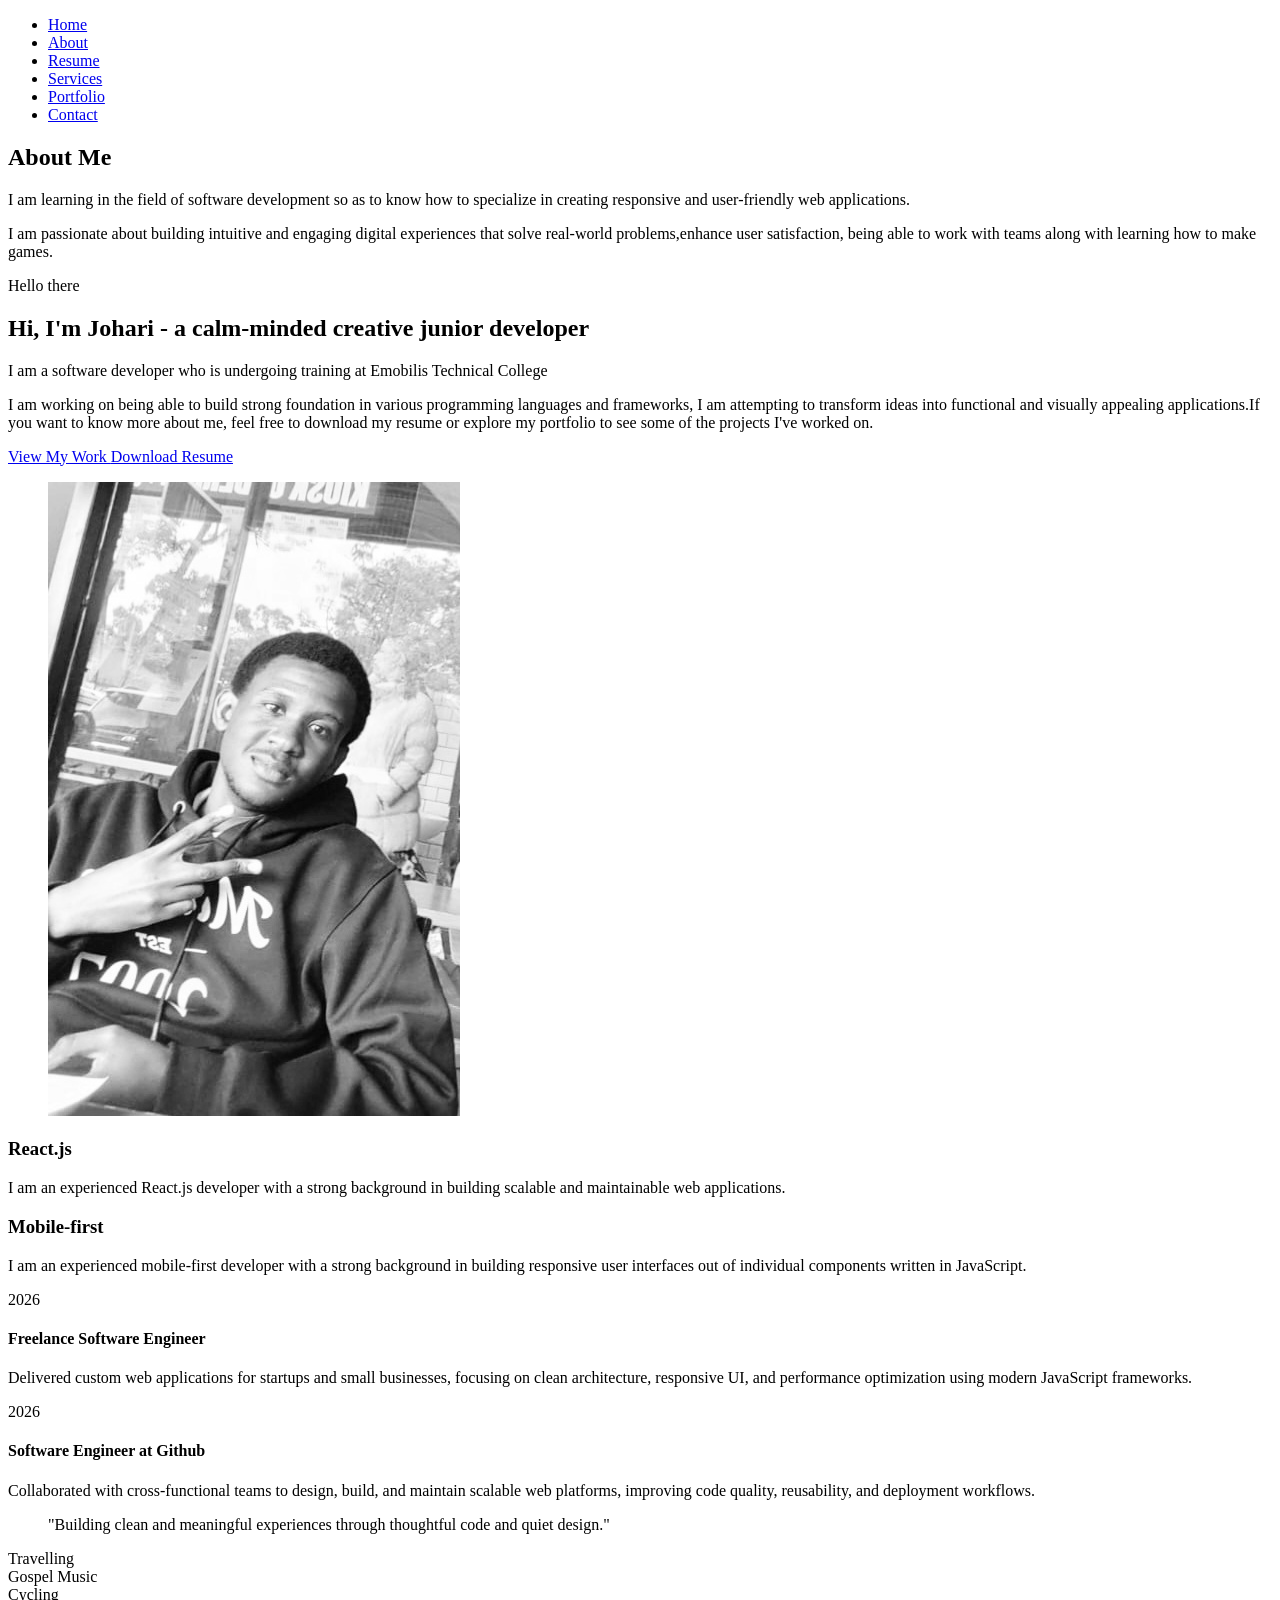
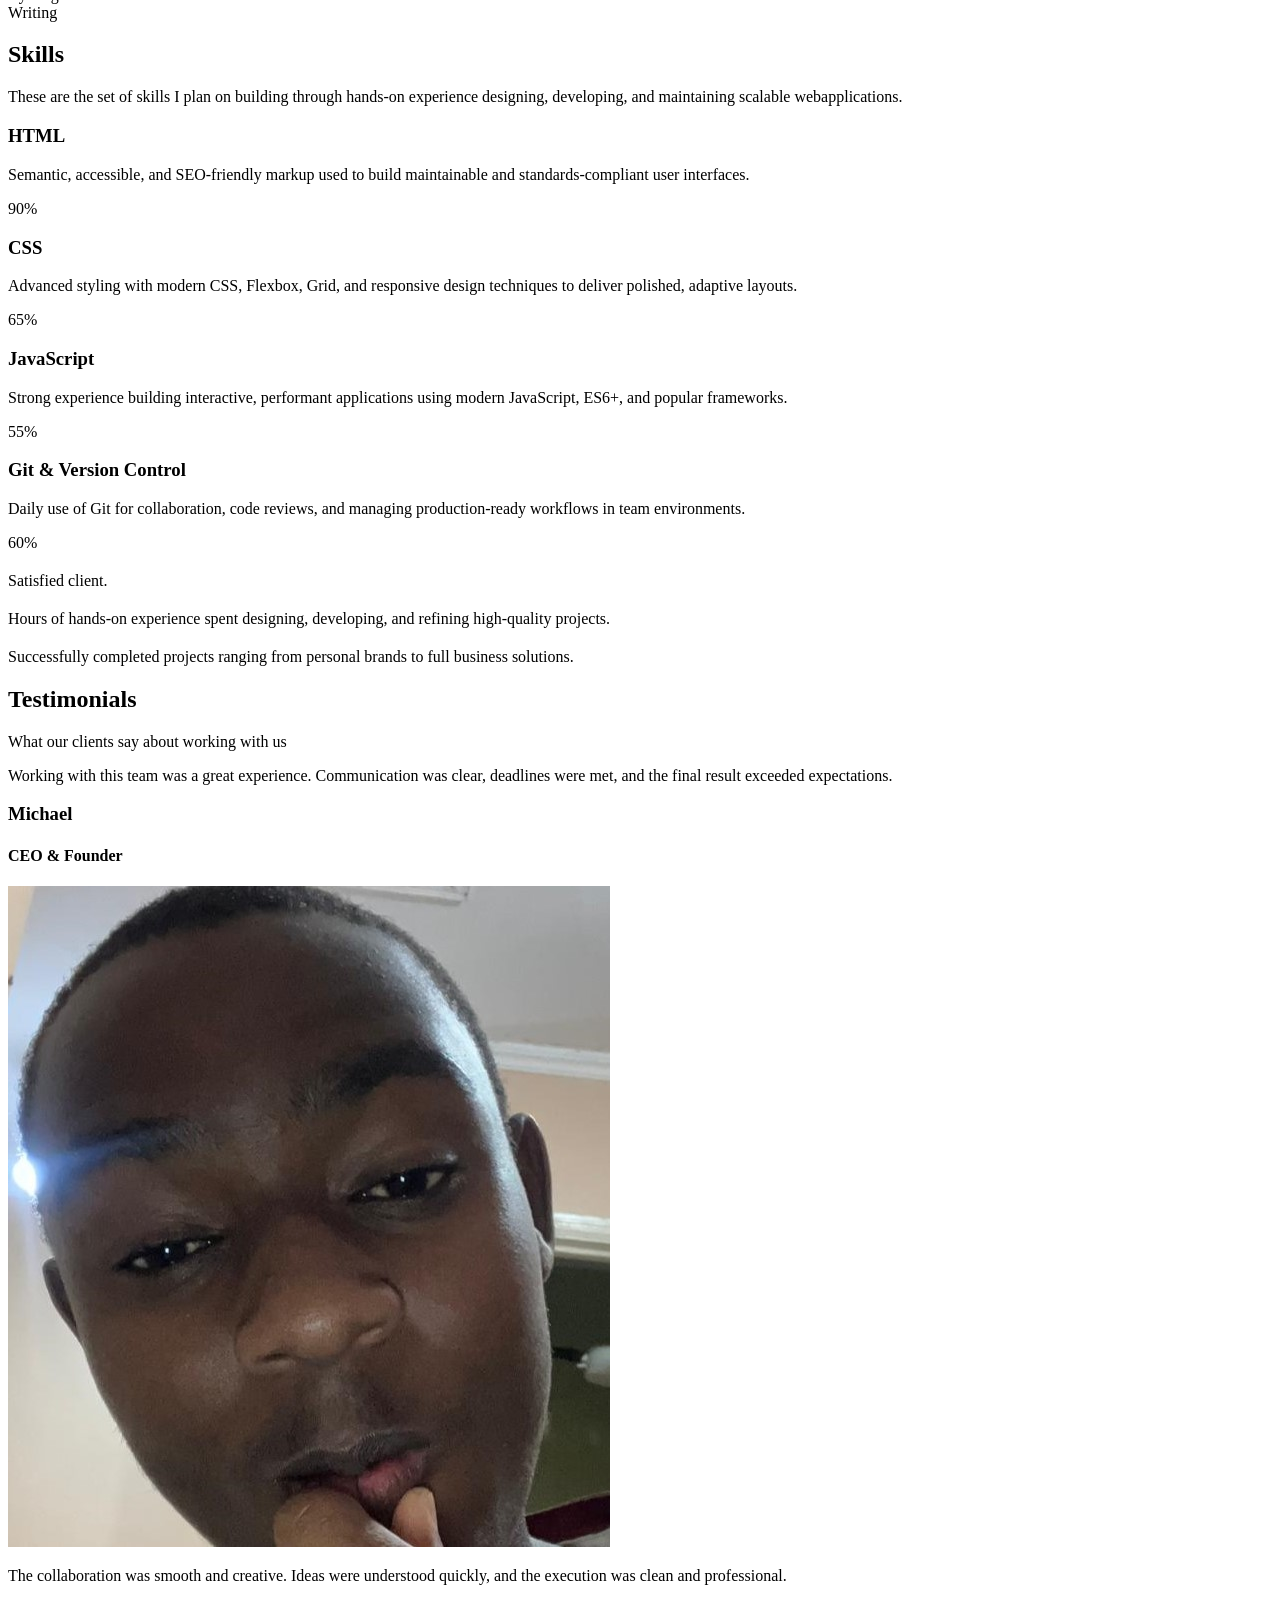
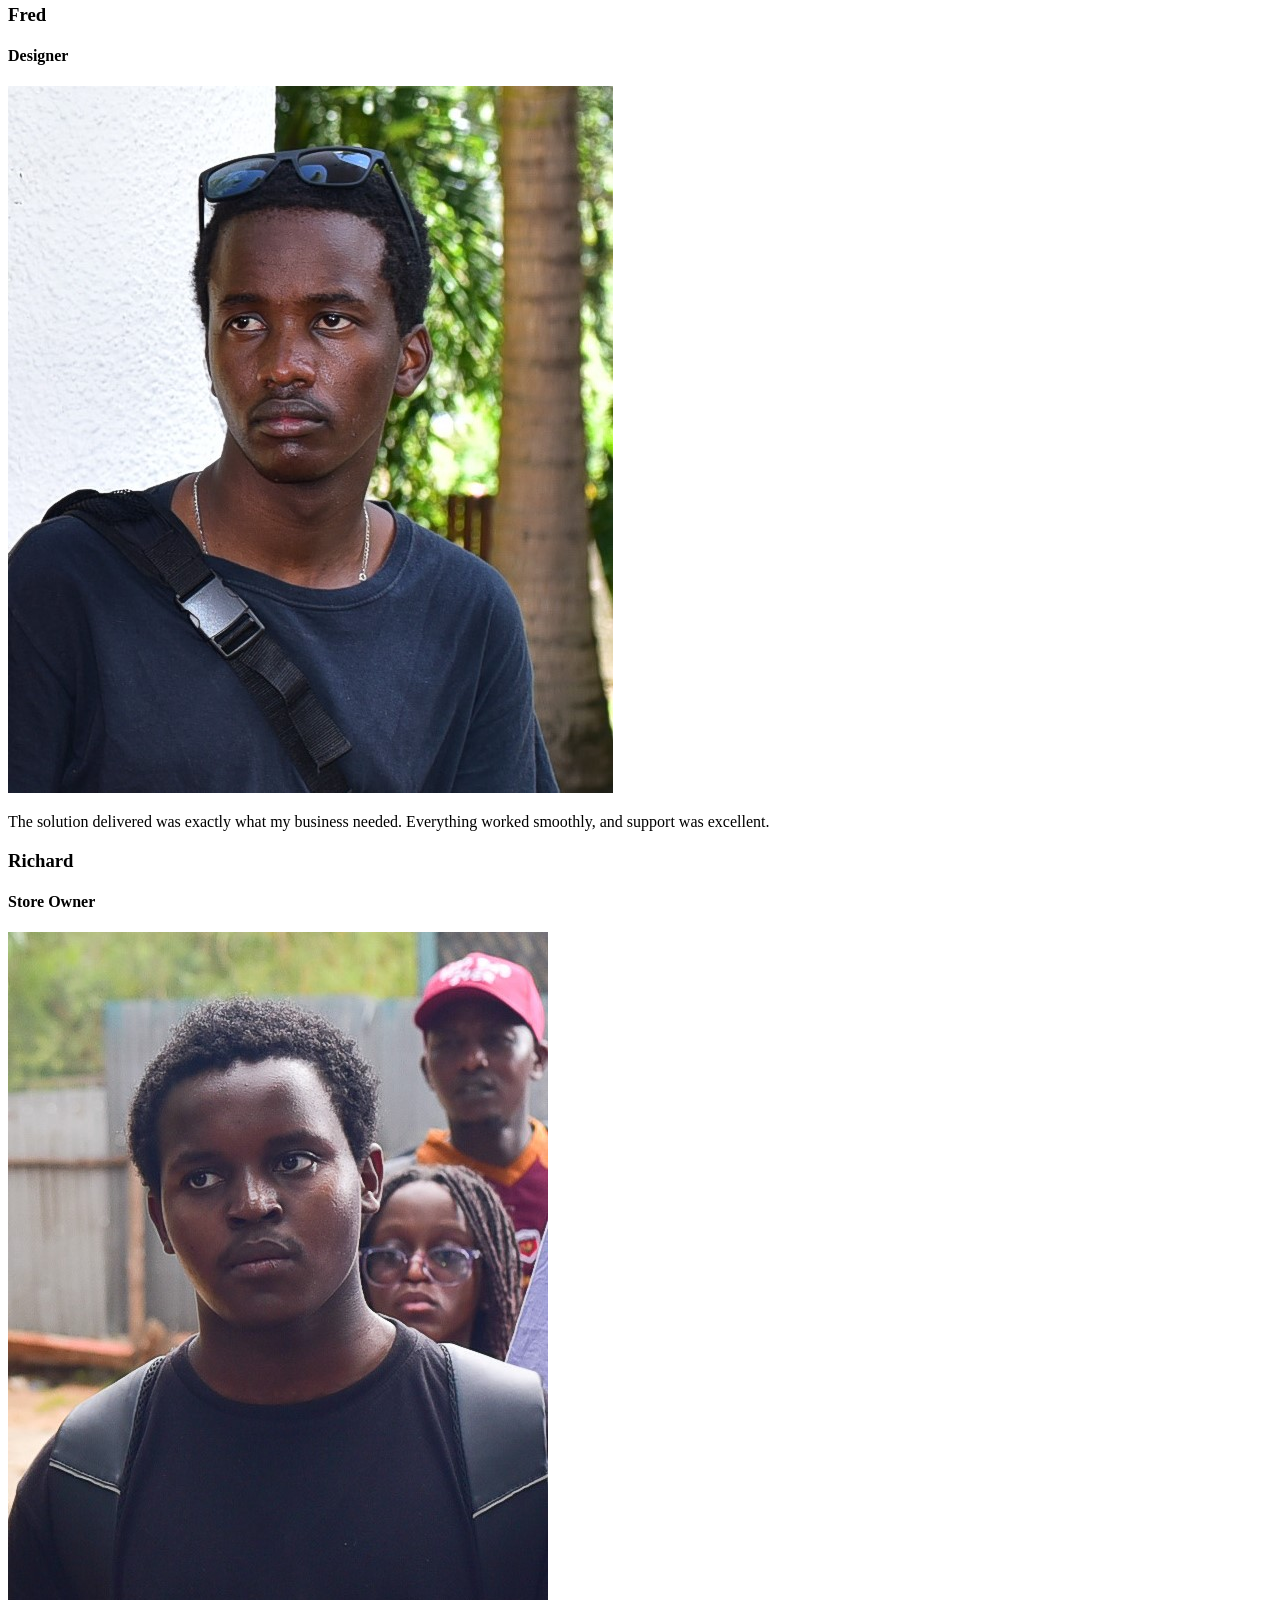
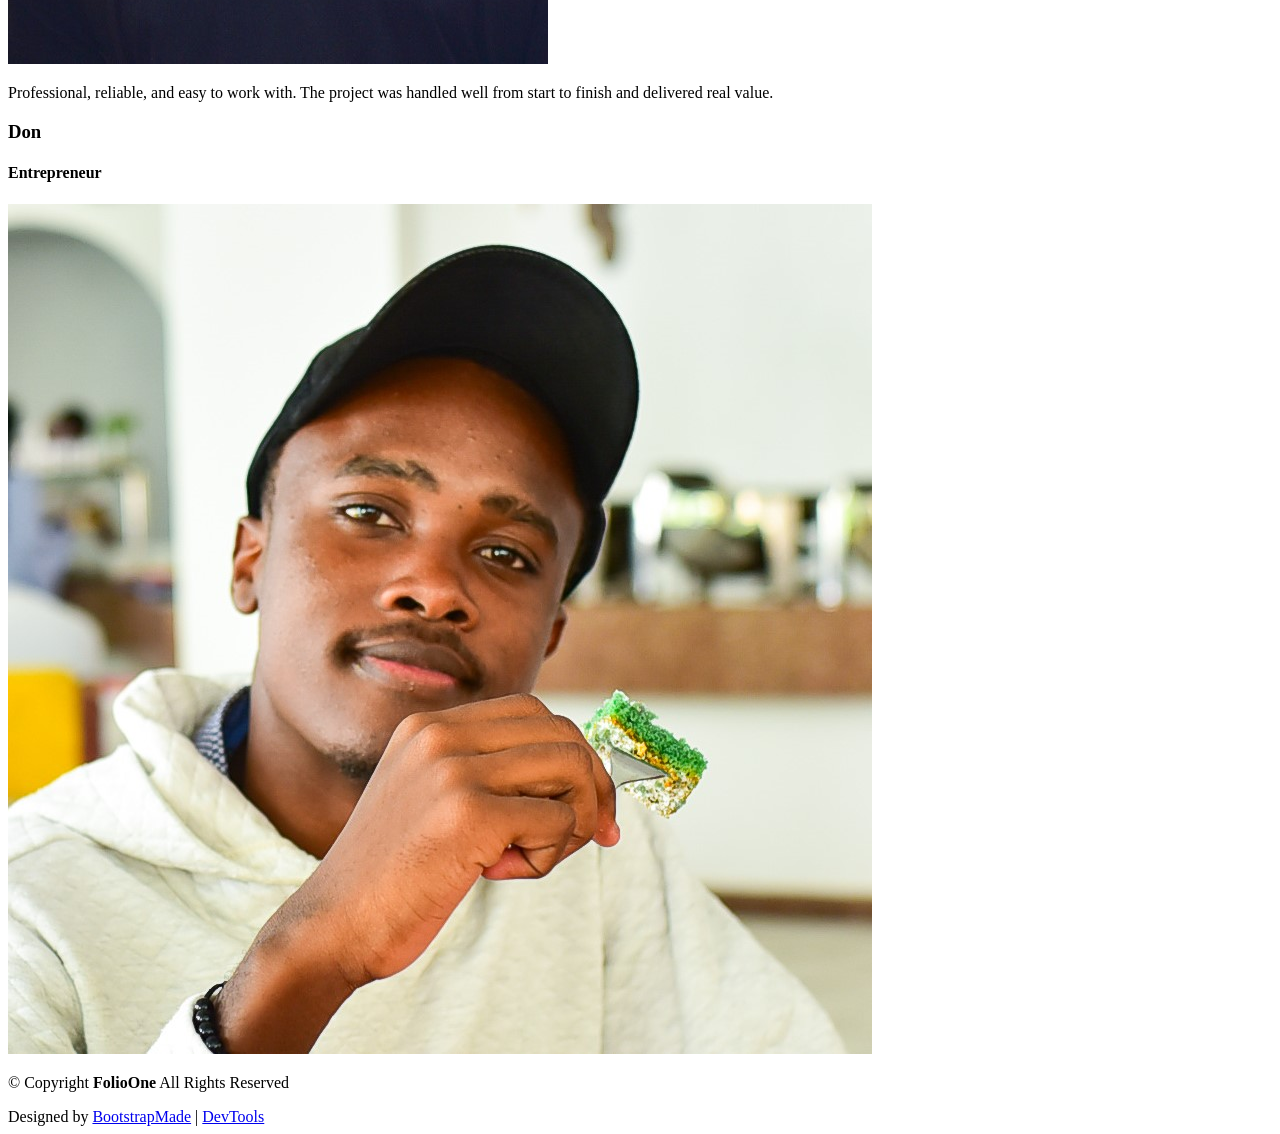
==== about.html @ 16c1a19c "html" ====
<!DOCTYPE html>
<html lang="en">

<head>
  <meta charset="utf-8">
  <meta content="width=device-width, initial-scale=1.0" name="viewport">
  <title>About - Johari Solomon</title>
  <meta name="description" content="">
  <meta name="keywords" content="">

  <link href="assets/img/fav.png" rel="icon">
  <link href="assets/img/apple-touch-icon.png" rel="apple-touch-icon">

  <!-- Fonts -->
  <link href="https://fonts.googleapis.com" rel="preconnect">
  <link href="https://fonts.gstatic.com" rel="preconnect" crossorigin>
  <link href="https://fonts.googleapis.com/css2?family=Roboto:ital,wght@0,100;0,300;0,400;0,500;0,700;0,900;1,100;1,300;1,400;1,500;1,700;1,900&family=Poppins:ital,wght@0,100;0,200;0,300;0,400;0,500;0,600;0,700;0,800;0,900;1,100;1,200;1,300;1,400;1,500;1,600;1,700;1,800;1,900&family=Raleway:ital,wght@0,100;0,200;0,300;0,400;0,500;0,600;0,700;0,800;0,900;1,100;1,200;1,300;1,400;1,500;1,600;1,700;1,800;1,900&display=swap" rel="stylesheet">

  <!-- Vendor CSS Files -->
  <link href="assets/vendor/bootstrap/css/bootstrap.min.css" rel="stylesheet">
  <link href="assets/vendor/bootstrap-icons/bootstrap-icons.css" rel="stylesheet">
  <link href="assets/vendor/aos/aos.css" rel="stylesheet">
  <link href="assets/vendor/swiper/swiper-bundle.min.css" rel="stylesheet">
  <link href="assets/vendor/glightbox/css/glightbox.min.css" rel="stylesheet">

  <!-- Main CSS File -->
  <link href="assets/css/main.css" rel="stylesheet">

  <!-- =======================================================
  * Template Name: FolioOne
  * Template URL: https://bootstrapmade.com/folioone-bootstrap-portfolio-website-template/
  * Updated: Aug 23 2025 with Bootstrap v5.3.7
  * Author: BootstrapMade.com
  * License: https://bootstrapmade.com/license/
  ======================================================== -->
</head>

<body class="index-page">

  <header id="header" class="header d-flex align-items-center light-background sticky-top">
    <div class="container position-relative d-flex align-items-center justify-content-between">

      <!-- <a href="index.html" class="logo d-flex align-items-center me-auto me-xl-0">
      <img src="assets/img/logo.webp" alt="">
      <h1 class="sitename">FolioOne</h1> 
    </a> -->

      <nav id="navmenu" class="navmenu">
        <ul>
          <li><a href="index.html" class="active">Home</a></li>
          <li><a href="about.html">About</a></li>
          <li><a href="resume.html">Resume</a></li>
          <li><a href="services.html">Services</a></li>
          <li><a href="portfolio.html">Portfolio</a></li>
          <li><a href="contact.html">Contact</a></li>
        </ul>
        <i class="mobile-nav-toggle d-xl-none bi bi-list"></i>
      </nav>

      <div class="header-social-links">
        <a href="https://x.com/jojo32362" class="twitter"><i class="bi bi-twitter-x"></i></a>
        <a href="https://www.facebook.com/profile.php?id=61585640392839" class="facebook"><i class="bi bi-facebook"></i></a>
        <a href="https://www.instagram.com/mansolo350/" class="instagram"><i class="bi bi-instagram"></i></a>
        <a href="https://www.linkedin.com/in/johari-solomon/" class="linkedin"><i class="bi bi-linkedin"></i></a>
      </div>

    </div>
  </header>

  <main class="main">

    <!-- About Section -->
    <section id="about" class="about section">

      <!-- Section Title -->
      <div class="container section-title" data-aos="fade-up">
        <h2>About Me</h2>
        <p>I am learning in the field of software development so as to know how to specialize in creating responsive and user-friendly web applications.</p>
        <p>I am passionate about building intuitive and engaging digital experiences that solve real-world problems,enhance user satisfaction, being able to work with teams along with learning how to make games.</p>
      </div><!-- End Section Title -->

      <div class="container" data-aos="fade-up" data-aos-delay="100">

        <!-- Intro + Photo -->
        <div class="row align-items-center justify-content-between gy-5 mb-5">
          <div class="col-lg-7" data-aos="fade-right" data-aos-delay="150">
            <div class="intro-content">
              <span class="eyebrow">Hello there</span>
              <h2 class="headline">Hi, I'm Johari - a calm-minded creative junior developer </h2>
              <p class="lead">
                I am a software developer who is undergoing training at Emobilis Technical College
              <p>
                I am working on being able to build strong foundation in various programming languages and frameworks, I am attempting to transform ideas into functional and visually appealing applications.If you want to know more about me, feel free to download my resume or explore my portfolio to see some of the projects I've worked on. 
              </p>

              <div class="cta-group">
                <a href="portfolio.html" class="btn-ghost">
                  View My Work <i class="bi bi-arrow-up-right"></i>
                </a>
                <a href="C:\Users\solom\Desktop\Johari\cv\resume.html" class="link-underline" download>Download Resume 
                  <i class="bi bi-download"></i>
                </a>

              </div>
            </div>
          </div>

          <div class="col-lg-5" data-aos="zoom-in" data-aos-delay="250">
            <figure class="profile-figure text-center text-lg-end">
              <img src="assets/img/profile/IMG-20260201-WA0001.jpg" alt="Portrait of Johari" class="img-fluid profile-photo">
            </figure>
          </div>
        </div>
        <!-- End Intro + Photo -->

        <!-- Skills Grid -->
        <div class="mb-5">
          <div class="row g-4">
            <div class="col-12 col-md-8 col-lg-6" data-aos="fade-up" data-aos-delay="180">
              <div class="skill-item">
                <i class="bi bi-code-slash"></i>
                <h3>React.js</h3>
                <p>I am an experienced React.js developer with a strong background in building scalable and maintainable web applications.</p>
              </div>
            </div>
            <div class="col-12 col-md-8 col-lg-6" data-aos="fade-up" data-aos-delay="240">
              <div class="skill-item">
                <i class="bi bi-phone"></i>
                <h3>Mobile-first</h3>
                <p>I am an experienced mobile-first developer with a strong background in building responsive user interfaces out of individual components written in JavaScript.</p>
              </div>
            </div>
          </div>
        </div>
        <!-- End Skills Grid -->

        <!-- Journey Timeline -->
        <div class="mb-5">
  <div class="row g-4">
<div class="col-md-12 col-lg-6" data-aos="fade-up" data-aos-delay="180">
      <article class="timeline-item">
        <span class="dot"></span>
        <time>2026</time>
        <h4>Freelance Software Engineer</h4>
        <p>
          Delivered custom web applications for startups and small businesses,
          focusing on clean architecture, responsive UI, and performance
          optimization using modern JavaScript frameworks.
        </p>
      </article>
    </div>

    <div class="col-md-12 col-lg-6" data-aos="fade-up" data-aos-delay="240">
      <article class="timeline-item">
        <span class="dot"></span>
        <time>2026</time>
        <h4>Software Engineer at Github</h4>
        <p>
          Collaborated with cross-functional teams to design, build, and
          maintain scalable web platforms, improving code quality,
          reusability, and deployment workflows.
        </p>
      </article>
    </div>

   
  </div>
</div>

        <!-- End Journey Timeline -->

        <!-- Quote -->
        <blockquote class="personal-quote text-center mb-5" data-aos="fade-down" data-aos-delay="200">
          <p>"Building clean and meaningful experiences through thoughtful code and quiet design."</p>
        </blockquote>
        <!-- End Quote -->

        <!-- Fun Facts -->
        <div class="row g-3 justify-content-center">
          <div class="col-6 col-md-3 col-lg-2" data-aos="zoom-in" data-aos-delay="120">
            <div class="fact-pill">
              <i class="bi bi-airplane-engines"></i>
              <span>Travelling</span>
            </div>
          </div>
          <div class="col-6 col-md-3 col-lg-2" data-aos="zoom-in" data-aos-delay="160">
            <div class="fact-pill">
              <i class="bi bi-headphones"></i>
              <span>Gospel Music</span>
            </div>
          </div>
          <div class="col-6 col-md-3 col-lg-2" data-aos="zoom-in" data-aos-delay="200">
            <div class="fact-pill">
              <i class="bi bi-geo-alt"></i>
              <span>Cycling</span>
            </div>
          </div>
          <div class="col-6 col-md-3 col-lg-2" data-aos="zoom-in" data-aos-delay="240">
            <div class="fact-pill">
              <i class="bi bi-book"></i>
              <span>Writing</span>
            </div>
          </div>
        </div>
        <!-- End Fun Facts -->

      </div>

    </section><!-- /About Section -->

    <!-- Skills Section -->
    <section id="skills" class="skills section">

      <!-- Section Title -->
      <div class="container section-title" data-aos="fade-up">
        <h2>Skills</h2>
<p>
  These are the set of skills I plan on building through hands-on experience designing, developing, and maintaining scalable webapplications. 
</p>
</div><!-- End Section Title -->

<div class="container" data-aos="fade-up" data-aos-delay="100">

  <div class="row g-4 skills-animation">

    <div class="col-md-6 col-lg-3" data-aos="fade-up" data-aos-delay="100">
      <div class="skill-box">
        <h3>HTML</h3>
        <p>
          Semantic, accessible, and SEO-friendly markup used to build
          maintainable and standards-compliant user interfaces.
        </p>
        <span class="text-end d-block">90%</span>
        <div class="progress">
          <div class="progress-bar" role="progressbar"
               aria-valuenow="90" aria-valuemin="0" aria-valuemax="100"></div>
        </div>
      </div>
    </div>

    <div class="col-md-6 col-lg-3" data-aos="fade-up" data-aos-delay="200">
      <div class="skill-box">
        <h3>CSS</h3>
        <p>
          Advanced styling with modern CSS, Flexbox, Grid, and responsive
          design techniques to deliver polished, adaptive layouts.
        </p>
        <span class="text-end d-block">65%</span>
        <div class="progress">
          <div class="progress-bar" role="progressbar"
               aria-valuenow="65" aria-valuemin="0" aria-valuemax="100"></div>
        </div>
      </div>
    </div>

    <div class="col-md-6 col-lg-3" data-aos="fade-up" data-aos-delay="300">
      <div class="skill-box">
        <h3>JavaScript</h3>
        <p>
          Strong experience building interactive, performant applications
          using modern JavaScript, ES6+, and popular frameworks.
        </p>
        <span class="text-end d-block">55%</span>
        <div class="progress">
          <div class="progress-bar" role="progressbar"
               aria-valuenow="55" aria-valuemin="0" aria-valuemax="100"></div>
        </div>
      </div>
    </div>

    <div class="col-md-6 col-lg-3" data-aos="fade-up" data-aos-delay="400">
      <div class="skill-box">
        <h3>Git & Version Control</h3>
        <p>
          Daily use of Git for collaboration, code reviews, and managing
          production-ready workflows in team environments.
        </p>
        <span class="text-end d-block">60%</span>
        <div class="progress">
          <div class="progress-bar" role="progressbar"
               aria-valuenow="60" aria-valuemin="0" aria-valuemax="100">
          </div>
        </div>
      </div>
    </div>

  </div>

</div>

    </section><!-- /Skills Section -->

    <!-- Stats Section -->
   <section id="stats" class="stats section dark-background">

  <div class="container" data-aos="fade-up" data-aos-delay="100">

    <div class="row align-items-center">

      <div class="col-lg-8">
        <div class="row counters">

          <div class="col-md-4" data-aos="fade-up" data-aos-delay="300">
            <h2>
              <span data-purecounter-start="0" data-purecounter-end="1" data-purecounter-duration="1" class="purecounter"></span>
            </h2>
            <p>Satisfied client.</p>
          </div>

          <div class="col-md-4" data-aos="fade-up" data-aos-delay="400">
            <h2>
              <span data-purecounter-start="0" data-purecounter-end="30" data-purecounter-duration="1" class="purecounter"></span>
            </h2>
            <p>Hours of hands-on experience spent designing, developing, and refining high-quality projects.</p>
          </div>

          <div class="col-md-4" data-aos="fade-up" data-aos-delay="500">
            <h2>
              <span data-purecounter-start="0" data-purecounter-end="2" data-purecounter-duration="1" class="purecounter"></span>
            </h2>
            <p>Successfully completed projects ranging from personal brands to full business solutions.</p>
          </div>

        </div>
      </div>
    </div>
  </div>

</section>
<!-- /Stats Section -->

    <!-- Testimonials Section -->
    <section id="testimonials" class="testimonials section">

  <div class="container section-title" data-aos="fade-up">
    <h2>Testimonials</h2>
    <p>What our clients say about working with us</p>
  </div>

  <div class="container" data-aos="fade-up" data-aos-delay="100">

    <div class="swiper init-swiper">
      <script type="application/json" class="swiper-config">
        {
          "loop": true,
          "speed": 600,
          "autoplay": {
            "delay": 5000
          },
          "slidesPerView": "auto",
          "pagination": {
            "el": ".swiper-pagination",
            "type": "bullets",
            "clickable": true
          }
        }
      </script>

      <div class="swiper-wrapper">

        <div class="swiper-slide">
          <div class="testimonial-item">
            <div class="row gy-4 justify-content-center">
              <div class="col-lg-6">
                <div class="testimonial-content">
                  <p>
                    <i class="bi bi-quote quote-icon-left"></i>
                    <span>Working with this team was a great experience. Communication was clear, deadlines were met, and the final result exceeded expectations.</span>
                    <i class="bi bi-quote quote-icon-right"></i>
                  </p>
                  <h3>Michael </h3>
                  <h4>CEO &amp; Founder</h4>
                  <div class="stars">
                    <i class="bi bi-star-fill"></i><i class="bi bi-star-fill"></i><i class="bi bi-star-fill"></i><i class="bi bi-star-fill"></i><i class="bi bi-star-fill"></i>
                  </div>
                </div>
              </div>
              <div class="col-lg-2 text-center">
                <img src="assets/img/person/IMG-20250107-WA0040.jpg" class="img-fluid testimonial-img" alt="Michael Munene">
              </div>
            </div>
          </div>
        </div>

        <div class="swiper-slide">
          <div class="testimonial-item">
            <div class="row gy-4 justify-content-center">
              <div class="col-lg-6">
                <div class="testimonial-content">
                  <p>
                    <i class="bi bi-quote quote-icon-left"></i>
                    <span>The collaboration was smooth and creative. Ideas were understood quickly, and the execution was clean and professional.</span>
                    <i class="bi bi-quote quote-icon-right"></i>
                  </p>
                  <h3>Fred</h3>
                  <h4>Designer</h4>
                  <div class="stars">
                    <i class="bi bi-star-fill"></i><i class="bi bi-star-fill"></i><i class="bi bi-star-fill"></i><i class="bi bi-star-fill"></i><i class="bi bi-star-fill"></i>
                  </div>
                </div>
              </div>
              <div class="col-lg-2 text-center">
                <img src="assets/img/person/DSC_9184.JPG" class="img-fluid testimonial-img" alt="Fred">
              </div>
            </div>
          </div>
        </div>

        <div class="swiper-slide">
          <div class="testimonial-item">
            <div class="row gy-4 justify-content-center">
              <div class="col-lg-6">
                <div class="testimonial-content">
                  <p>
                    <i class="bi bi-quote quote-icon-left"></i>
                    <span>The solution delivered was exactly what my business needed. Everything worked smoothly, and support was excellent.</span>
                    <i class="bi bi-quote quote-icon-right"></i>
                  </p>
                  <h3>Richard </h3>
                  <h4>Store Owner</h4>
                  <div class="stars">
                    <i class="bi bi-star-fill"></i><i class="bi bi-star-fill"></i><i class="bi bi-star-fill"></i><i class="bi bi-star-fill"></i><i class="bi bi-star-fill"></i>
                  </div>
                </div>
              </div>
              <div class="col-lg-2 text-center">
                <img src="assets/img/person/DSC_8307.JPG" class="img-fluid testimonial-img" alt="Richard Kinyanjui">
              </div>
            </div>
          </div>
        </div>

        <div class="swiper-slide">
          <div class="testimonial-item">
            <div class="row gy-4 justify-content-center">
              <div class="col-lg-6">
                <div class="testimonial-content">
                  <p>
                    <i class="bi bi-quote quote-icon-left"></i>
                    <span>Professional, reliable, and easy to work with. The project was handled well from start to finish and delivered real value.</span>
                    <i class="bi bi-quote quote-icon-right"></i>
                  </p>
                  <h3>Don </h3>
                  <h4>Entrepreneur</h4>
                  <div class="stars">
                    <i class="bi bi-star-fill"></i><i class="bi bi-star-fill"></i><i class="bi bi-star-fill"></i><i class="bi bi-star-fill"></i><i class="bi bi-star-fill"></i>
                  </div>
                </div>
              </div>
              <div class="col-lg-2 text-center">
                <img src="assets/img/person/DSC_7938.JPG" class="img-fluid testimonial-img" alt="Don Richard">
              </div>
            </div>
          </div>
        </div>

      </div>

      <div class="swiper-pagination"></div>
    </div>

  </div>

</section>
<!-- End testimonial item -->

          </div>
          <div class="swiper-pagination"></div>
        </div>

      </div>

    </section><!-- /Testimonials Section -->

  </main>

<footer id="footer" class="footer">

    <div class="container">
      <div class="copyright text-center ">
        <p>© <span>Copyright</span> <strong class="px-1 sitename">FolioOne</strong> <span>All Rights Reserved<br></span></p>
      </div>
      <div class="social-links d-flex justify-content-center">
        <a href="https://x.com/jojo32362"><i class="bi bi-twitter-x"></i></a>
        <a href="https://www.facebook.com/profile.php?id=61585640392839"><i class="bi bi-facebook"></i></a>
        <a href="https://www.instagram.com/mansolo350/"><i class="bi bi-instagram"></i></a>
        <a href="https://www.linkedin.com/in/johari-solomon/"><i class="bi bi-linkedin"></i></a>
      </div>
      <div class="credits">
        <!-- All the links in the footer should remain intact. -->
        <!-- You can delete the links only if you've purchased the pro version. -->
        <!-- Licensing information: https://bootstrapmade.com/license/ -->
        <!-- Purchase the pro version with working PHP/AJAX contact form: [buy-url] -->
        Designed by <a href="https://bootstrapmade.com/">BootstrapMade</a> | <a href="https://bootstrapmade.com/tools/">DevTools</a>
      </div>
    </div>

  </footer>

  <!-- Scroll Top -->
  <a href="#" id="scroll-top" class="scroll-top d-flex align-items-center justify-content-center"><i class="bi bi-arrow-up-short"></i></a>

  <!-- Preloader -->
  <div id="preloader"></div>

  <!-- Vendor JS Files -->
  <script src="assets/vendor/bootstrap/js/bootstrap.bundle.min.js"></script>
  <script src="assets/vendor/php-email-form/validate.js"></script>
  <script src="assets/vendor/aos/aos.js"></script>
  <script src="assets/vendor/typed.js/typed.umd.js"></script>
  <script src="assets/vendor/waypoints/noframework.waypoints.js"></script>
  <script src="assets/vendor/purecounter/purecounter_vanilla.js"></script>
  <script src="assets/vendor/swiper/swiper-bundle.min.js"></script>
  <script src="assets/vendor/imagesloaded/imagesloaded.pkgd.min.js"></script>
  <script src="assets/vendor/isotope-layout/isotope.pkgd.min.js"></script>
  <script src="assets/vendor/glightbox/js/glightbox.min.js"></script>

  <!-- Main JS File -->
  <script src="assets/js/main.js"></script>
<script src="assets/vendor/purecounter/purecounter_vanilla.js"></script>

</body>

</html>
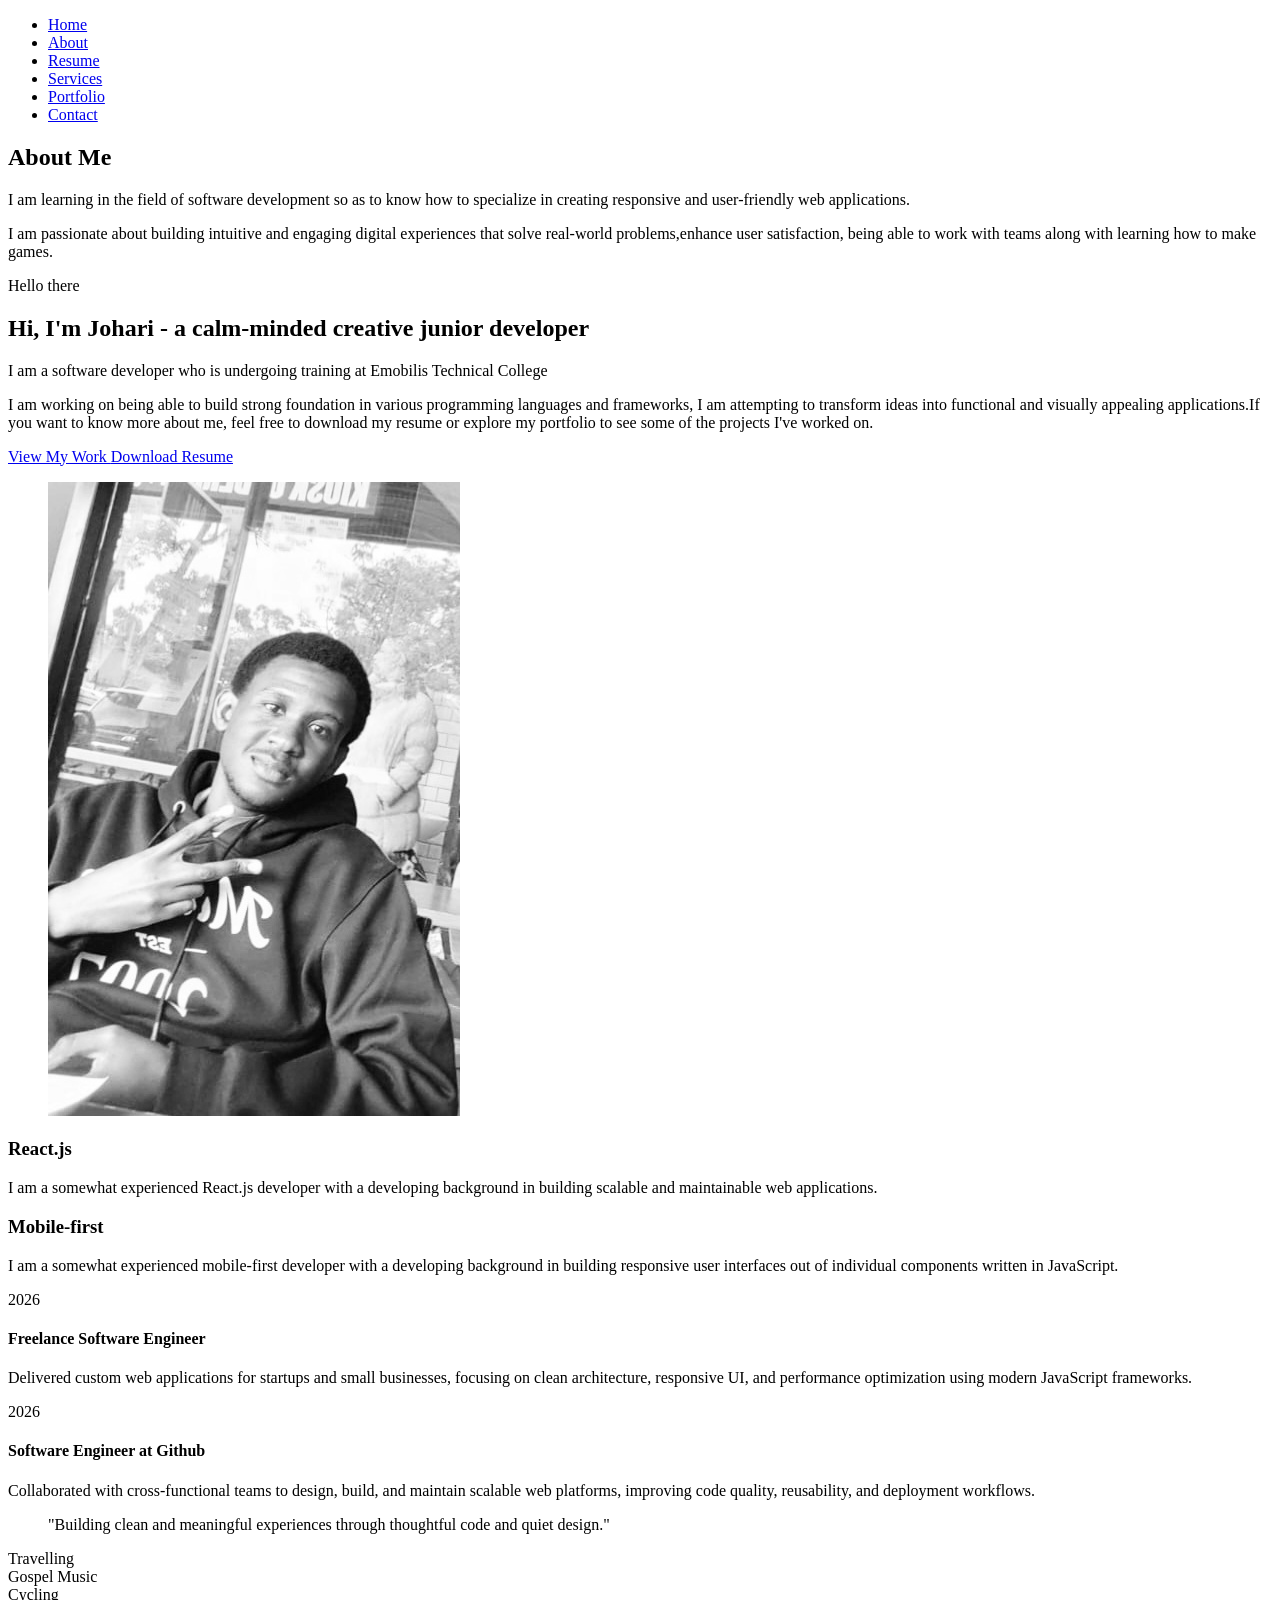
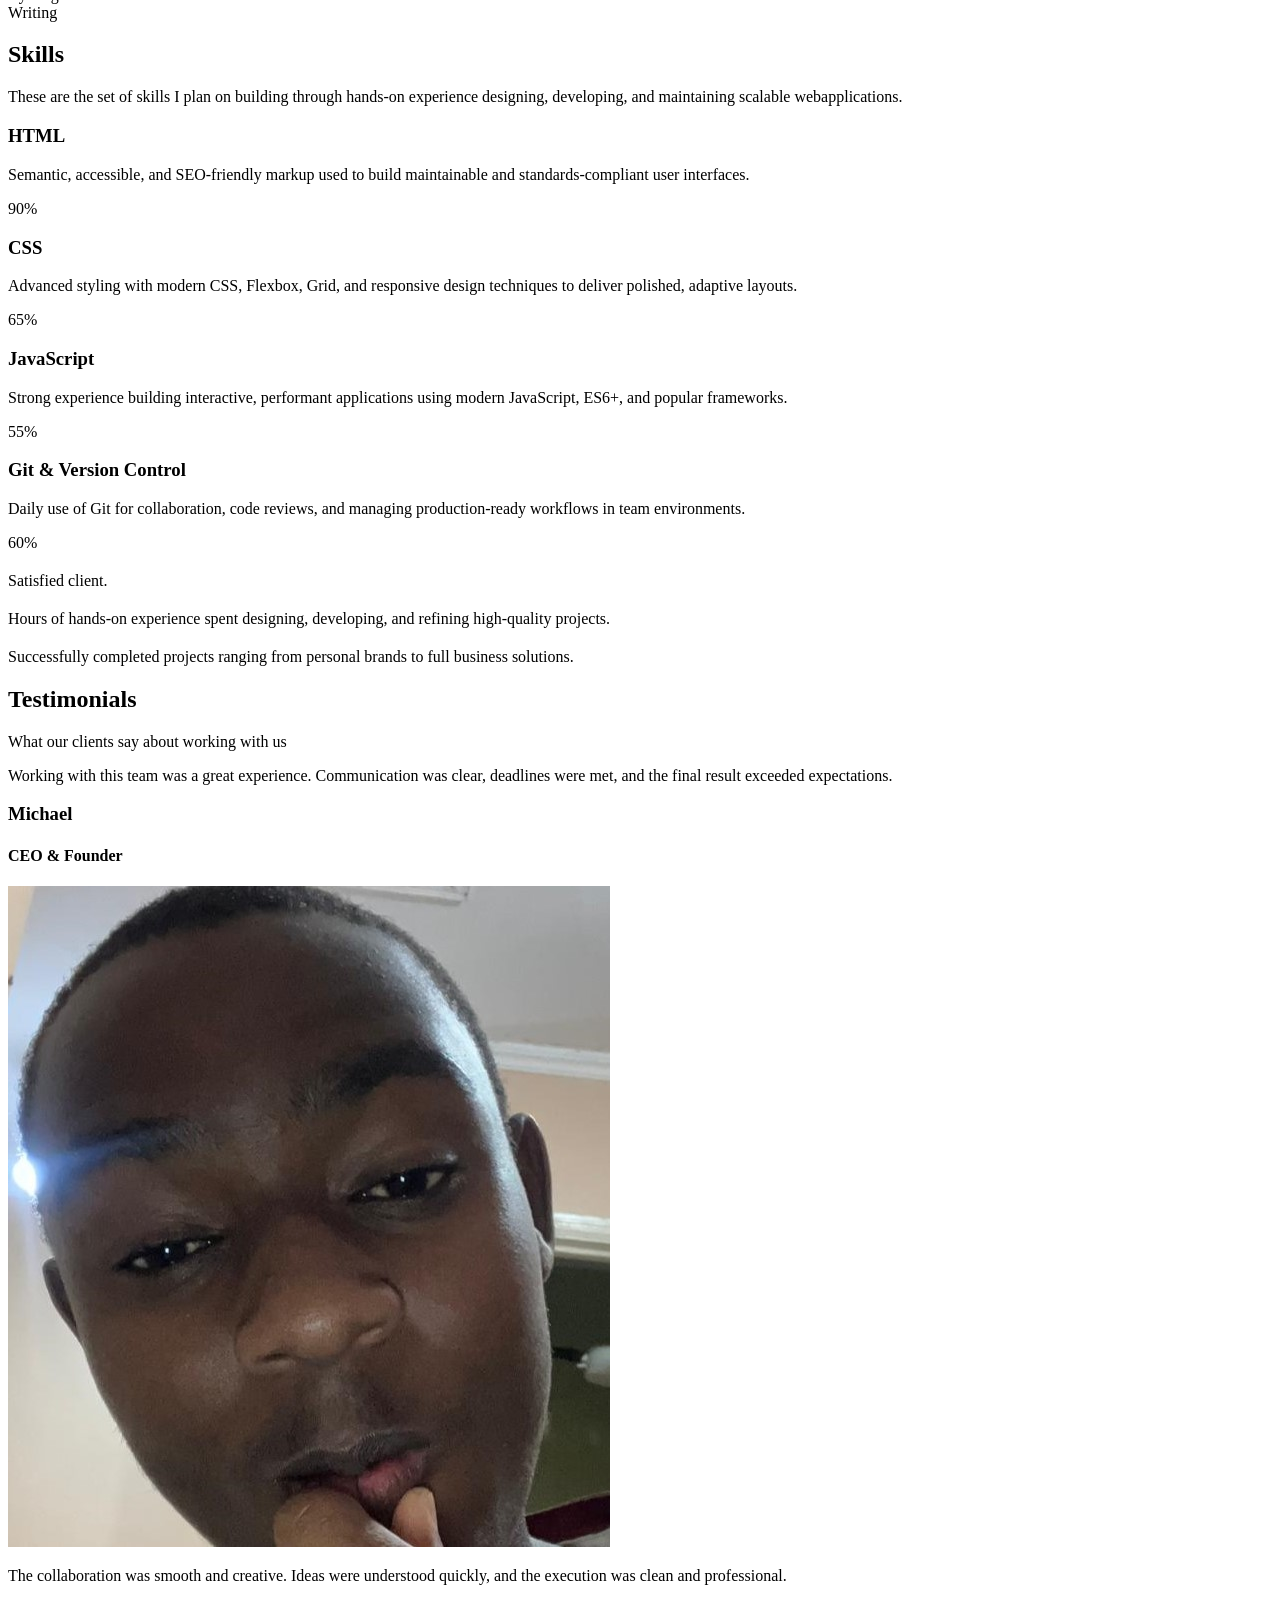
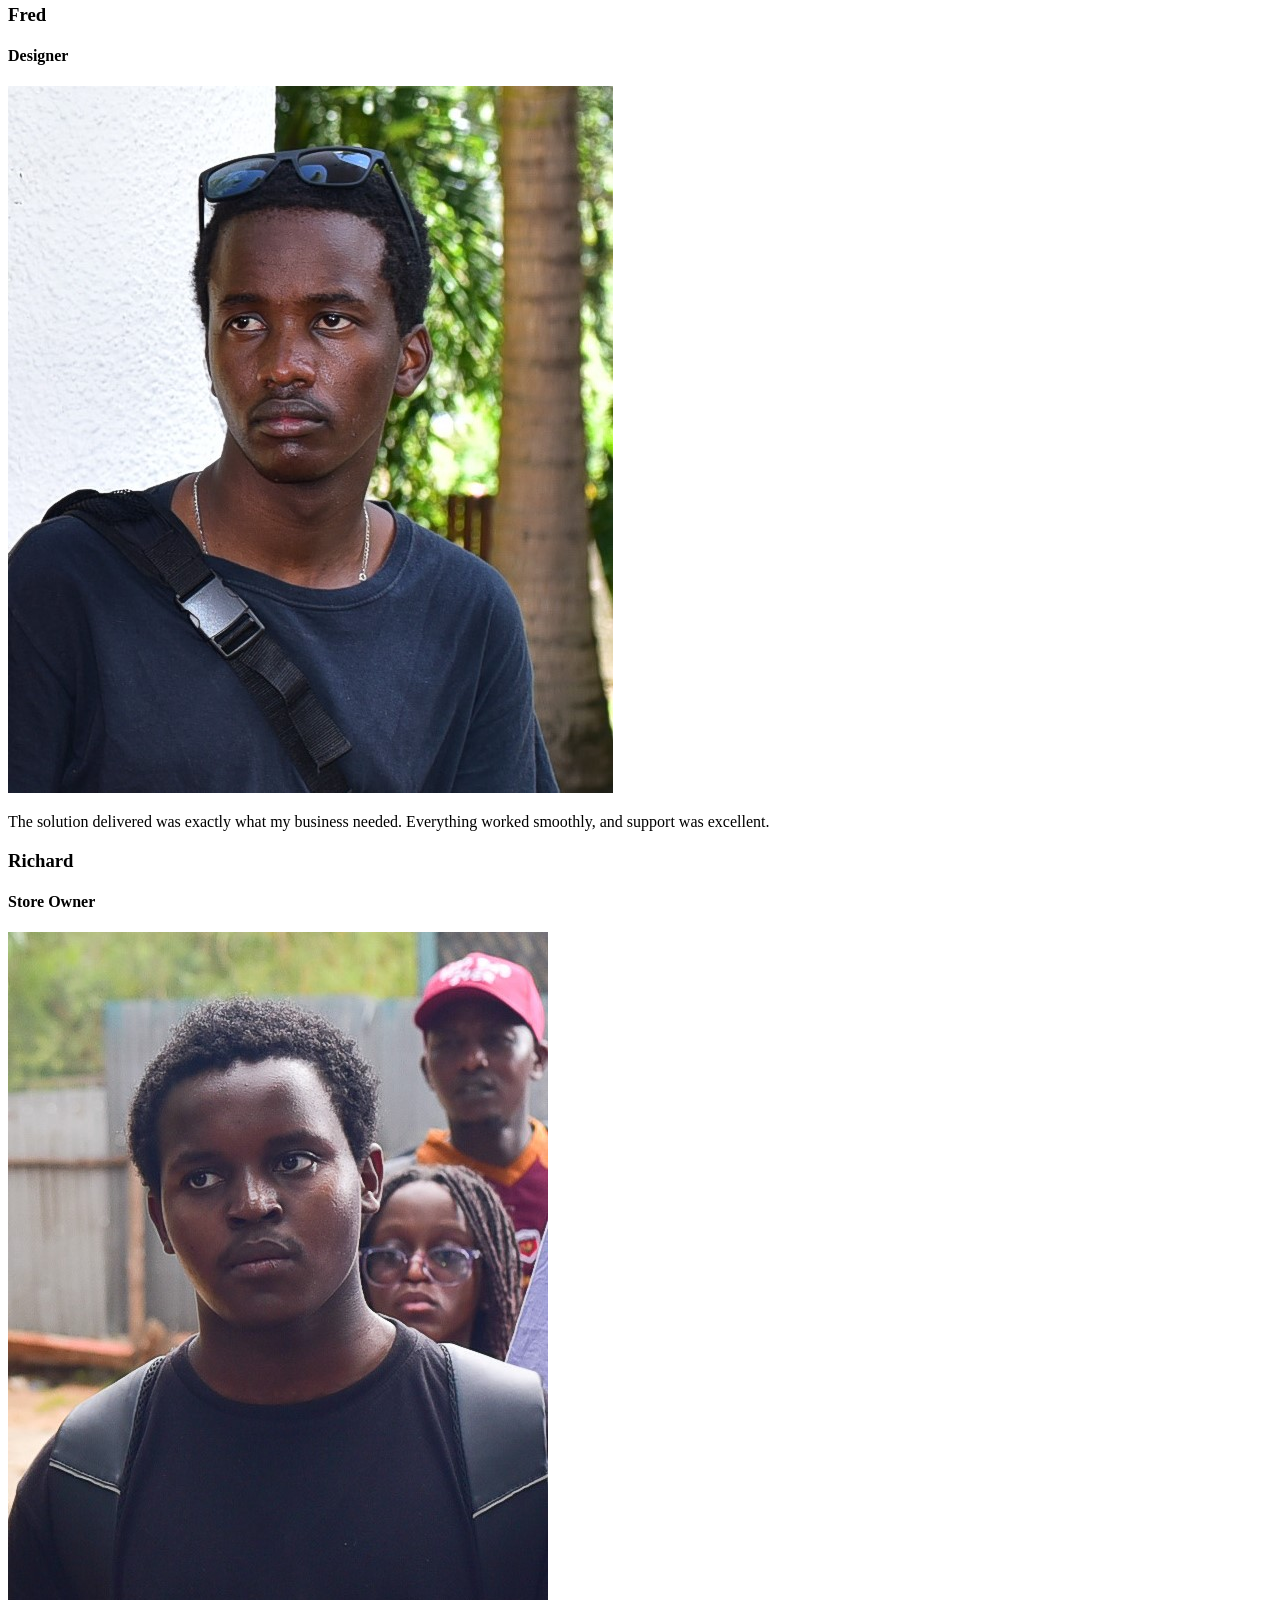
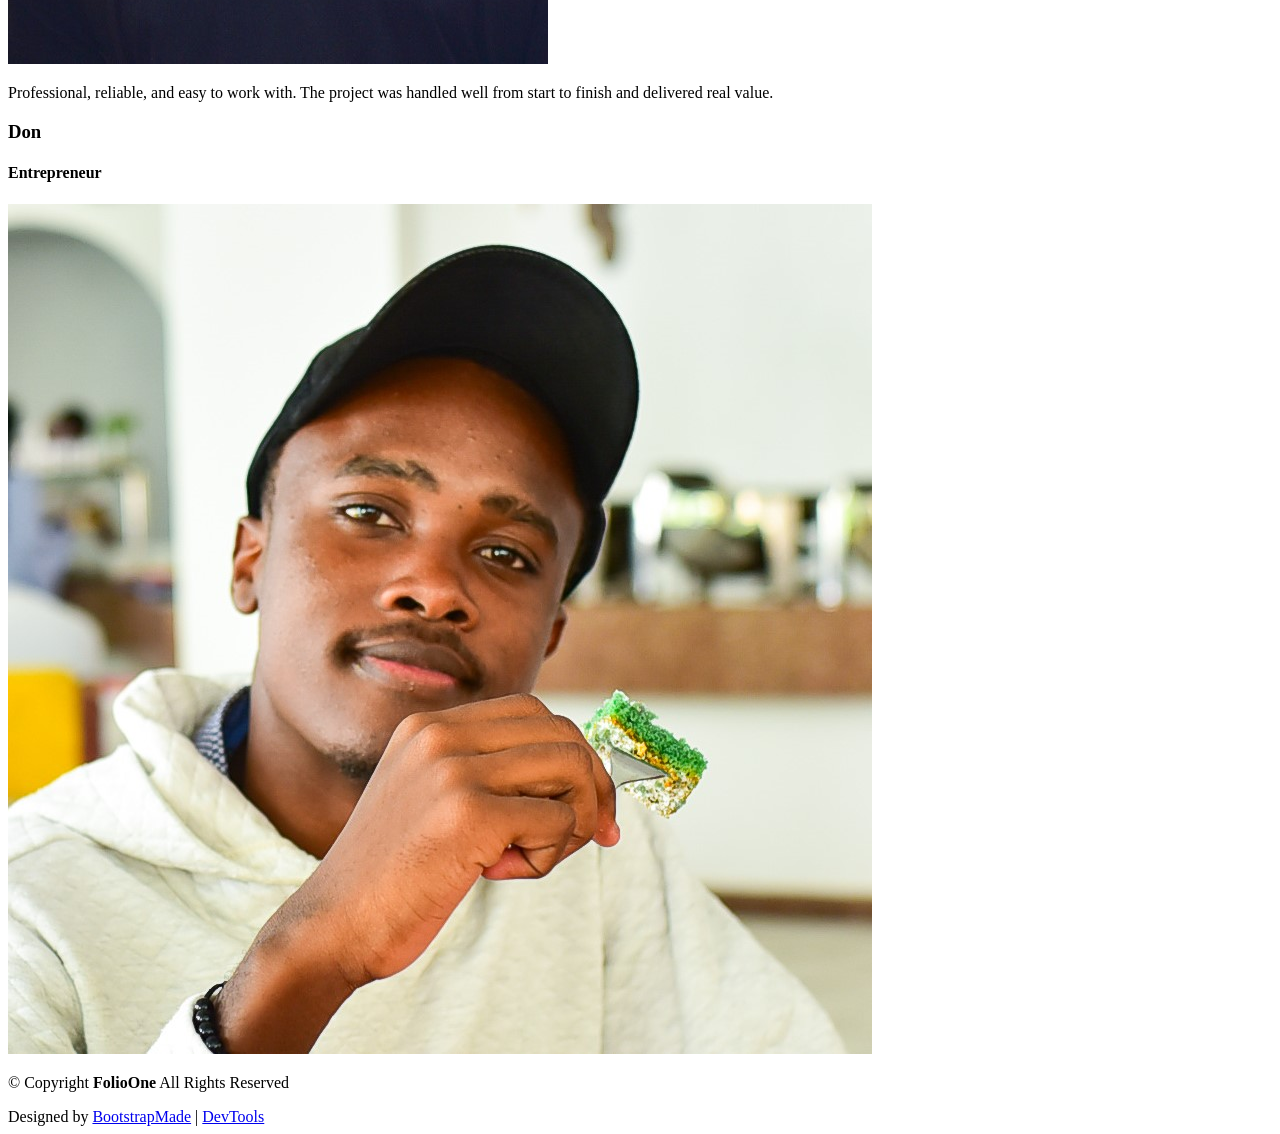
==== commit 49eaec75: "html" ====
--- a/about.html
+++ b/about.html
@@ -120,14 +120,14 @@
               <div class="skill-item">
                 <i class="bi bi-code-slash"></i>
                 <h3>React.js</h3>
-                <p>I am an experienced React.js developer with a strong background in building scalable and maintainable web applications.</p>
+                <p>I am a somewhat experienced React.js developer with a developing background in building scalable and maintainable web applications.</p>
               </div>
             </div>
             <div class="col-12 col-md-8 col-lg-6" data-aos="fade-up" data-aos-delay="240">
               <div class="skill-item">
                 <i class="bi bi-phone"></i>
                 <h3>Mobile-first</h3>
-                <p>I am an experienced mobile-first developer with a strong background in building responsive user interfaces out of individual components written in JavaScript.</p>
+                <p>I am a somewhat experienced mobile-first developer with a developing background in building responsive user interfaces out of individual components written in JavaScript.</p>
               </div>
             </div>
           </div>
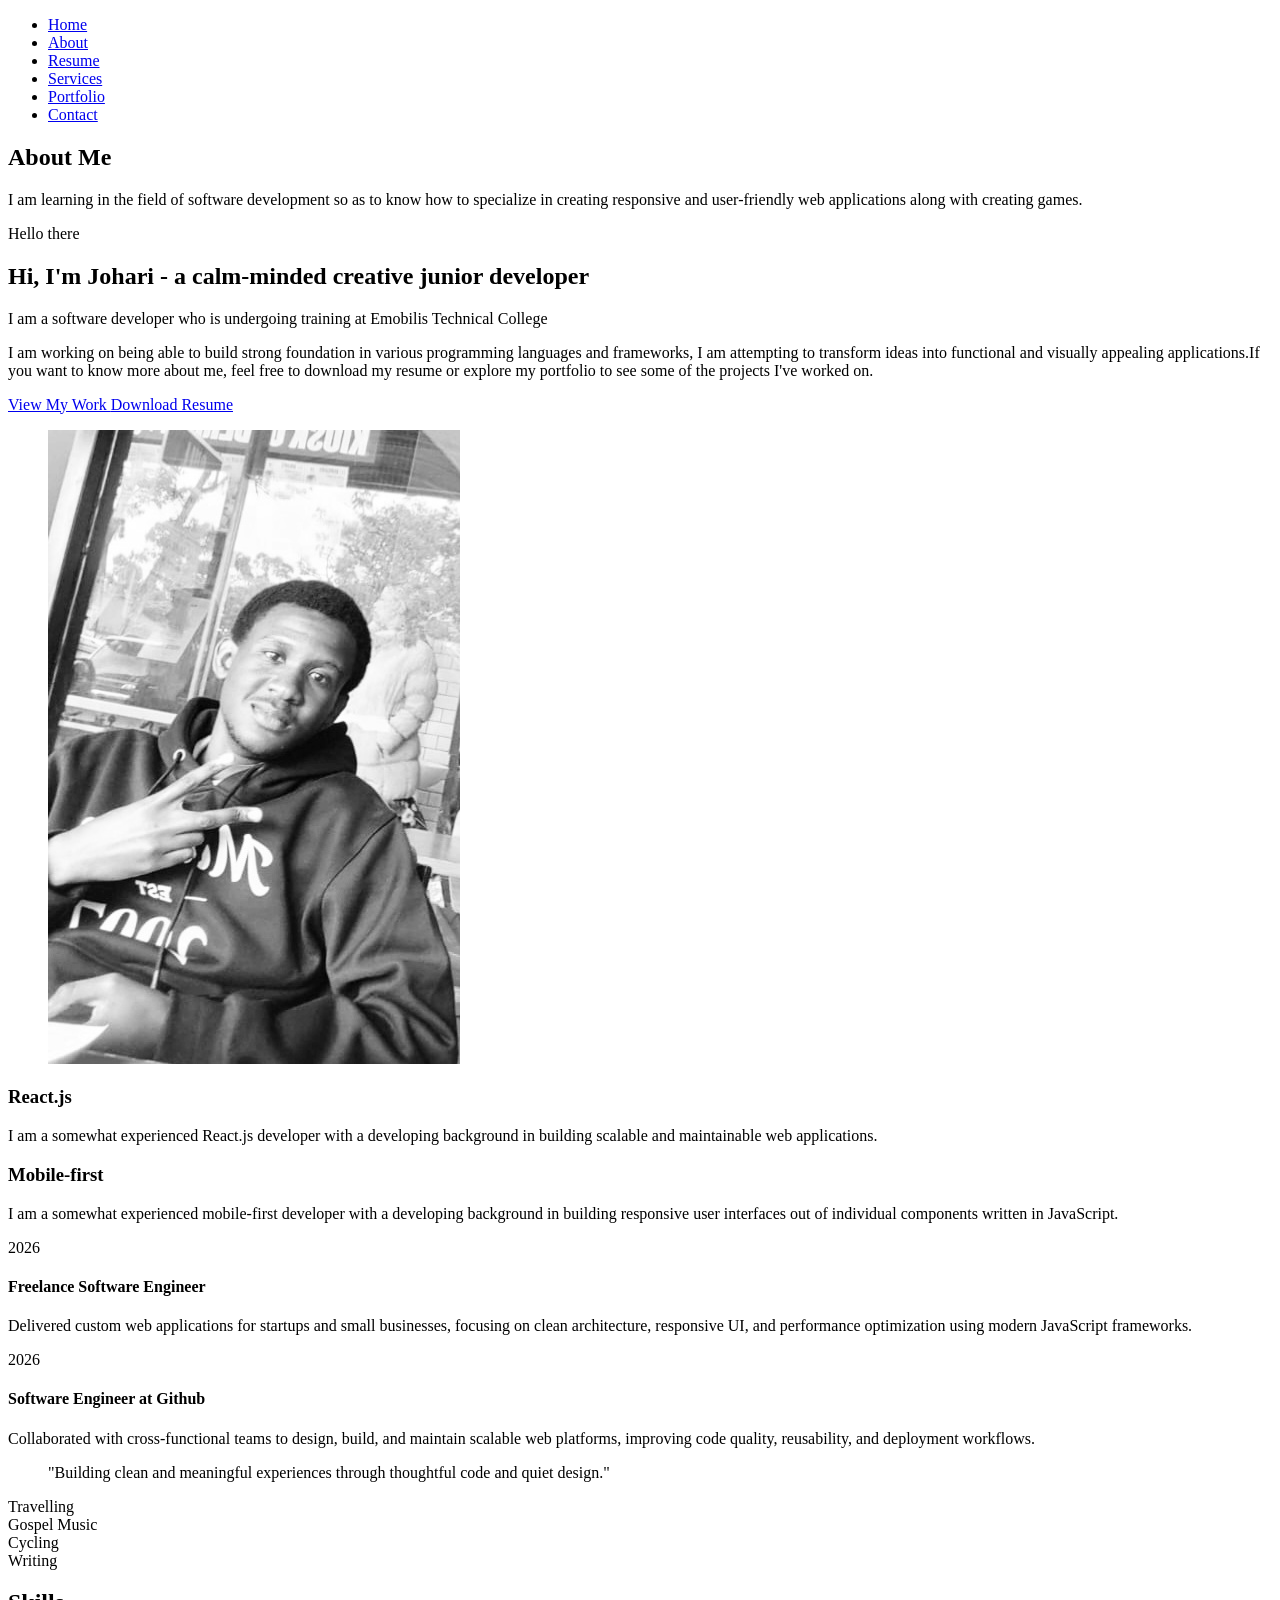
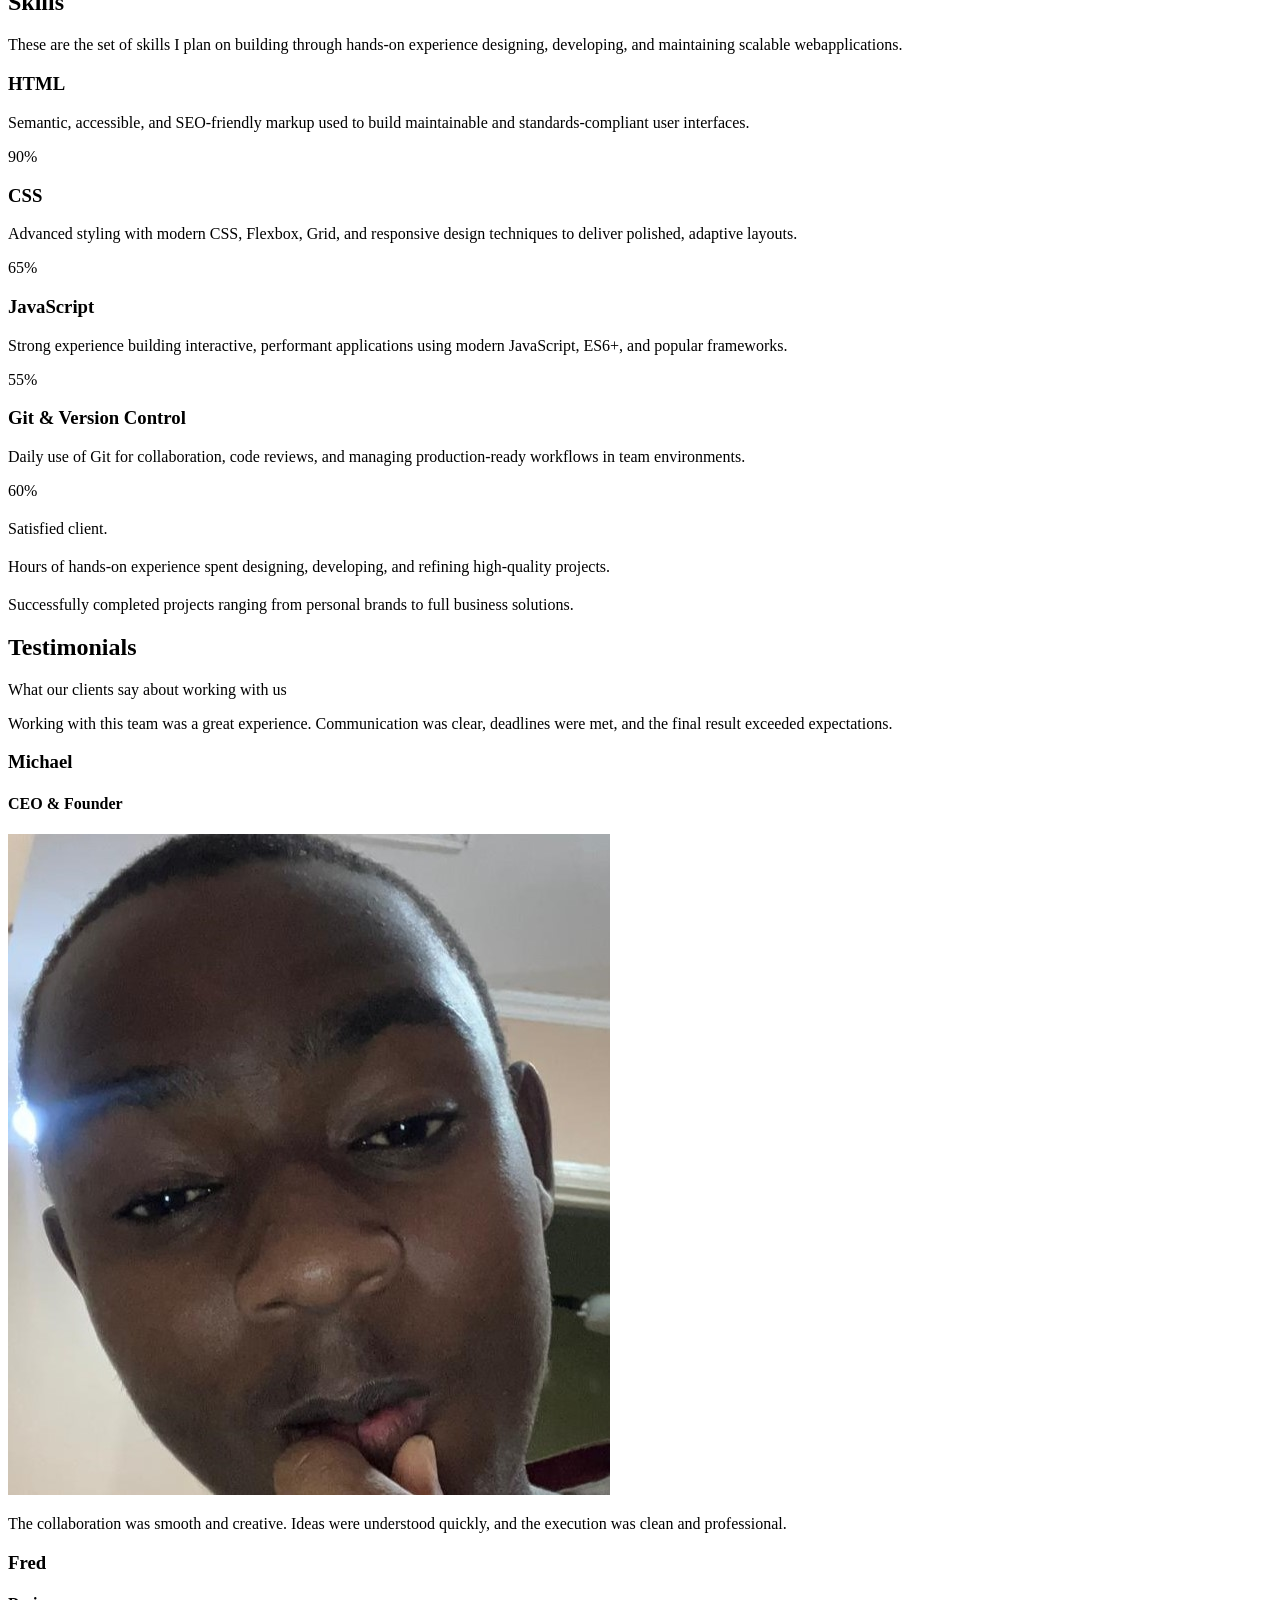
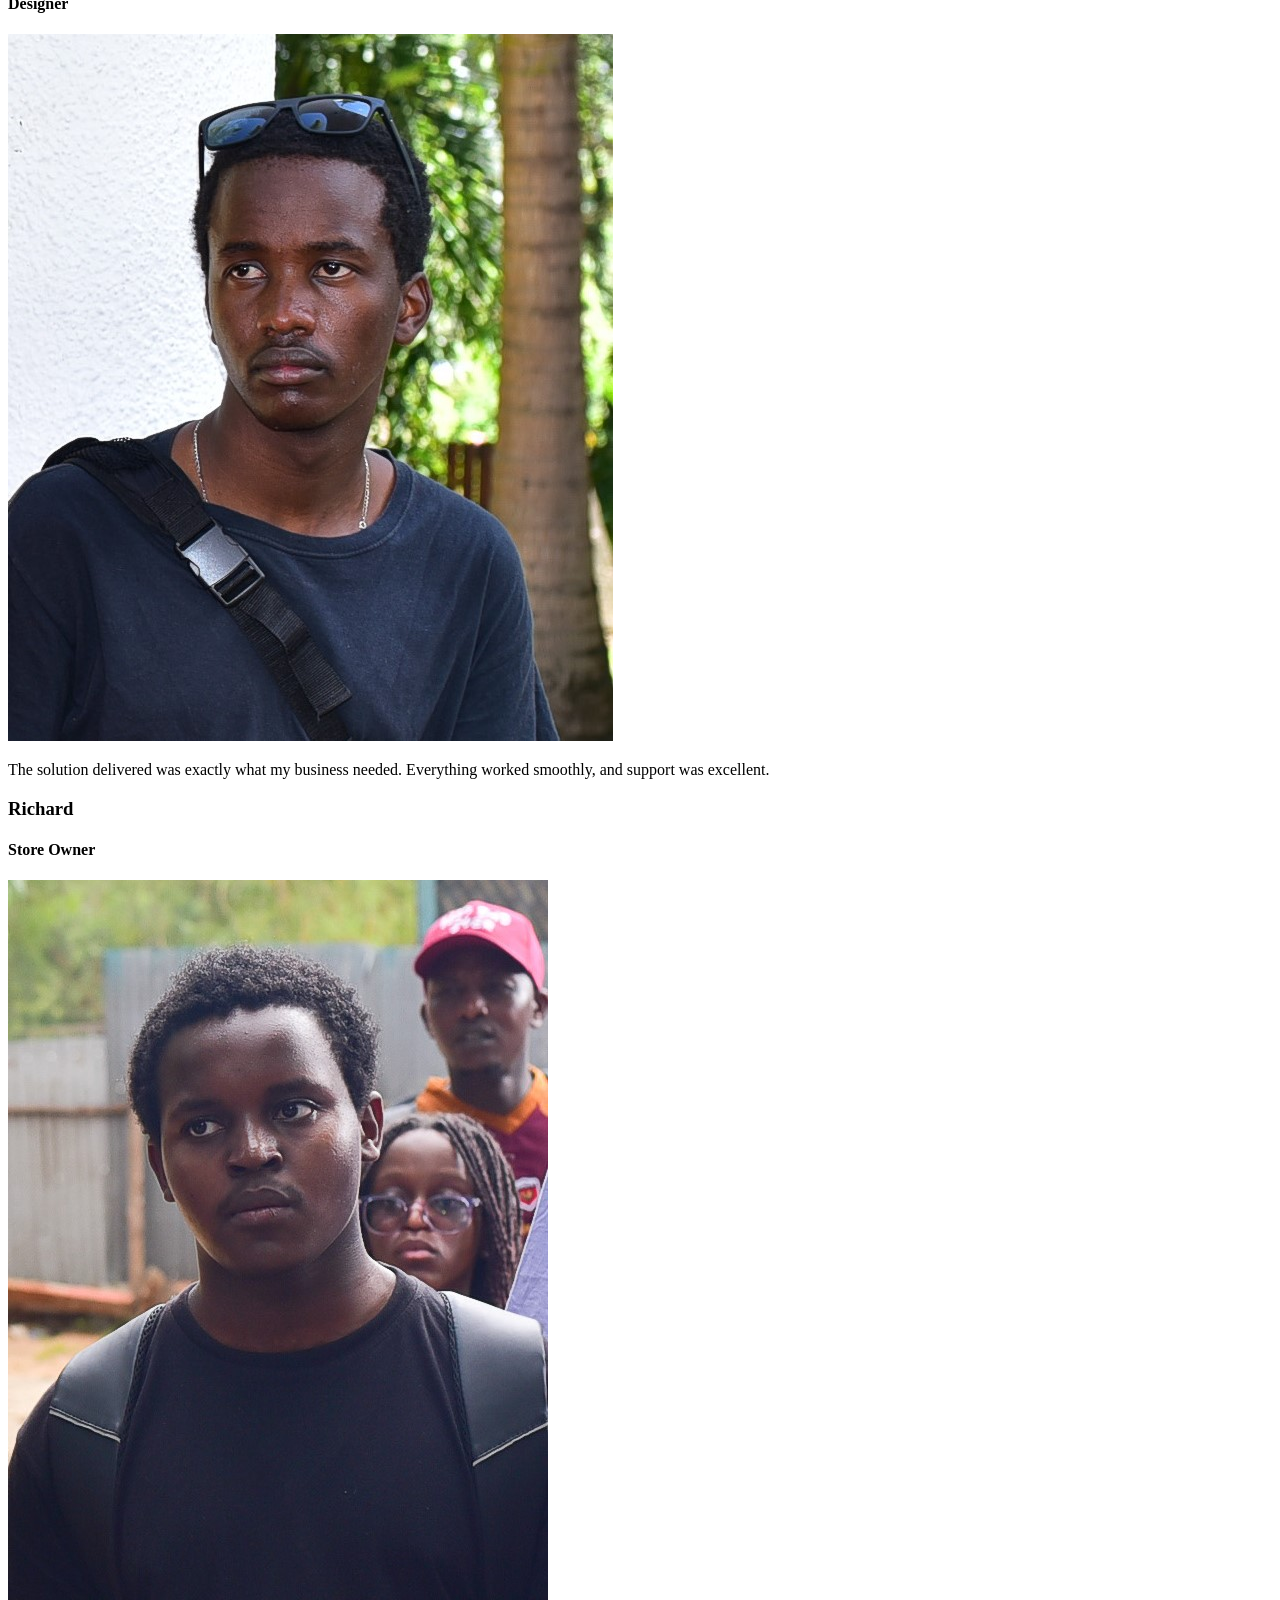
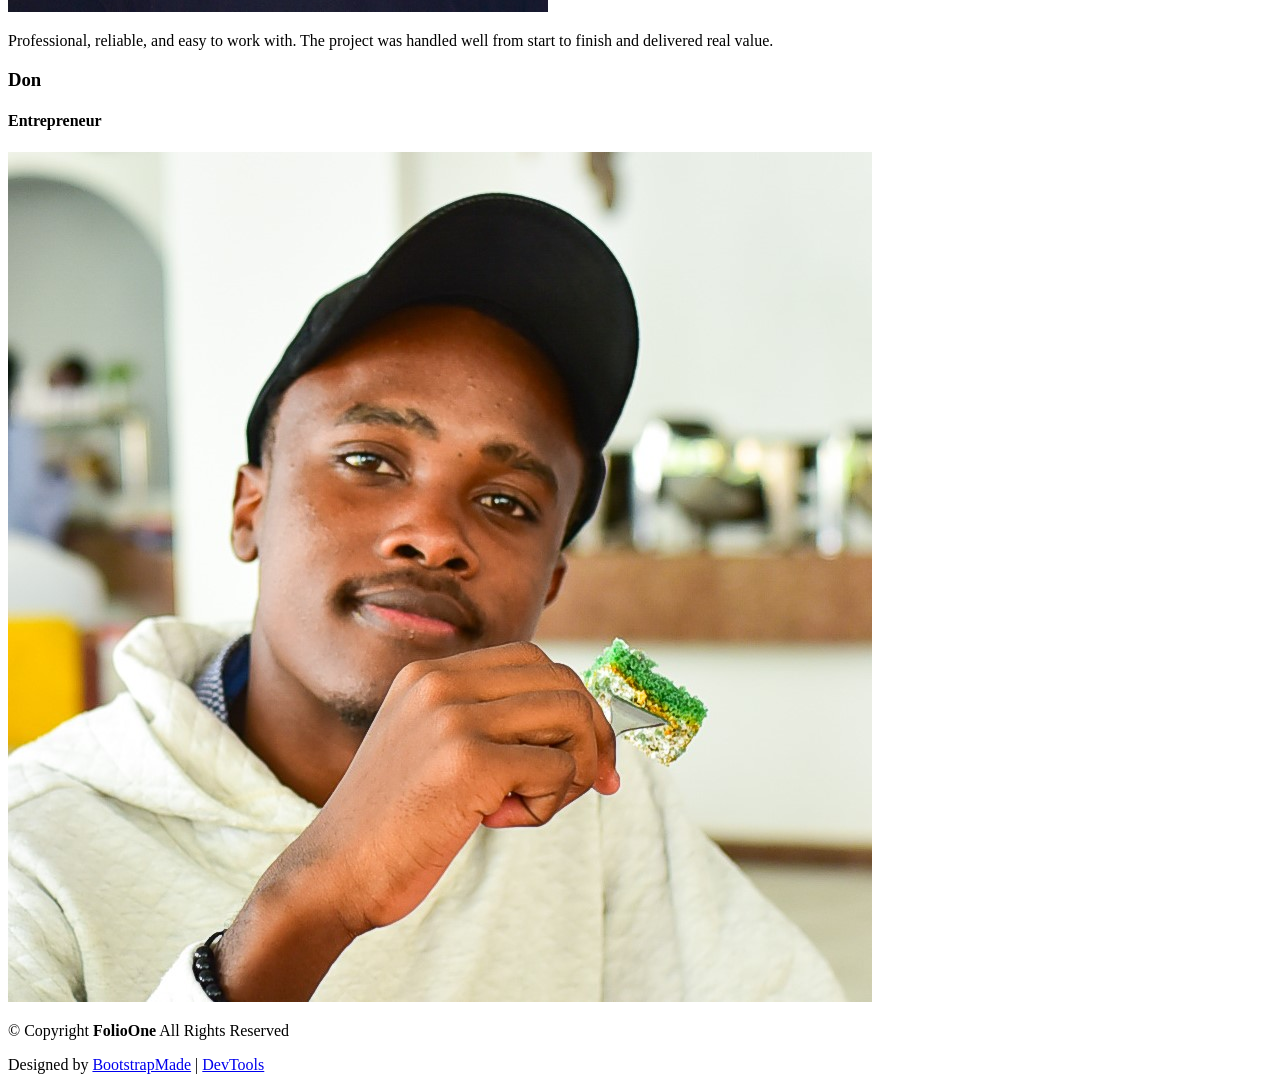
==== commit 3c8a4e9c: "html" ====
--- a/about.html
+++ b/about.html
@@ -75,8 +75,7 @@
       <!-- Section Title -->
       <div class="container section-title" data-aos="fade-up">
         <h2>About Me</h2>
-        <p>I am learning in the field of software development so as to know how to specialize in creating responsive and user-friendly web applications.</p>
-        <p>I am passionate about building intuitive and engaging digital experiences that solve real-world problems,enhance user satisfaction, being able to work with teams along with learning how to make games.</p>
+        <p>I am learning in the field of software development so as to know how to specialize in creating responsive and user-friendly web applications along with creating games.</p>
       </div><!-- End Section Title -->
 
       <div class="container" data-aos="fade-up" data-aos-delay="100">
@@ -97,7 +96,7 @@
                 <a href="portfolio.html" class="btn-ghost">
                   View My Work <i class="bi bi-arrow-up-right"></i>
                 </a>
-                <a href="C:\Users\solom\Desktop\Johari\cv\resume.html" class="link-underline" download>Download Resume 
+                <a href="assets/resume.pdf" class="link-underline" download>Download Resume 
                   <i class="bi bi-download"></i>
                 </a>
 
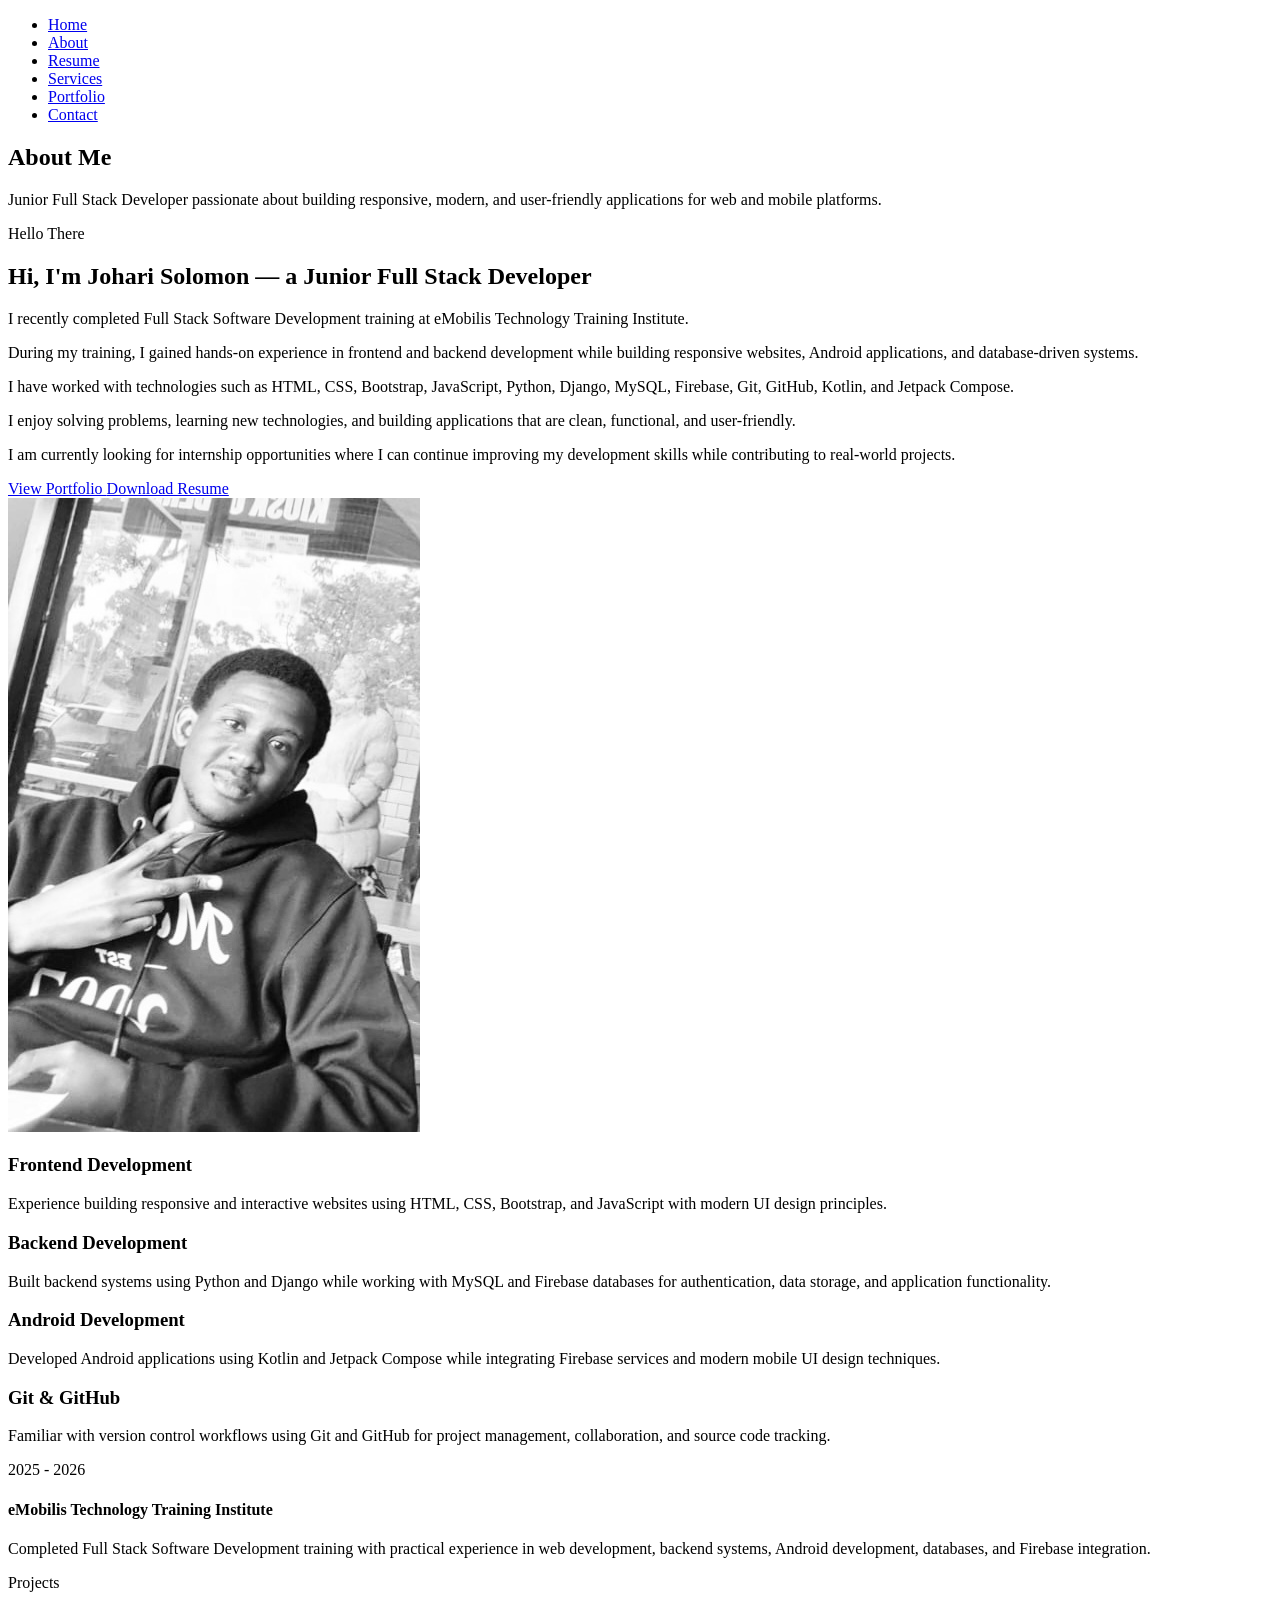
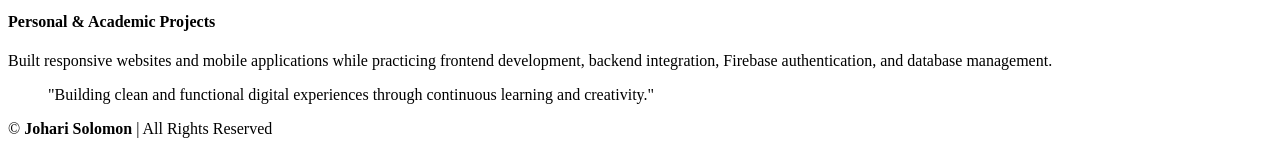
==== commit 7dafead1: "Keep it coming" ====
--- a/about.html
+++ b/about.html
@@ -4,519 +4,387 @@
 <head>
   <meta charset="utf-8">
   <meta content="width=device-width, initial-scale=1.0" name="viewport">
-  <title>About - Johari Solomon</title>
-  <meta name="description" content="">
-  <meta name="keywords" content="">
-
+
+  <title>About | Johari Solomon</title>
+
+  <meta name="description"
+    content="Johari Solomon - Junior Full Stack Developer Portfolio">
+  <meta name="keywords"
+    content="Johari Solomon, Full Stack Developer, eMobilis, Web Developer, Android Developer">
+
+  <!-- Favicons -->
   <link href="assets/img/fav.png" rel="icon">
   <link href="assets/img/apple-touch-icon.png" rel="apple-touch-icon">
 
-  <!-- Fonts -->
+  <!-- Google Fonts -->
   <link href="https://fonts.googleapis.com" rel="preconnect">
   <link href="https://fonts.gstatic.com" rel="preconnect" crossorigin>
-  <link href="https://fonts.googleapis.com/css2?family=Roboto:ital,wght@0,100;0,300;0,400;0,500;0,700;0,900;1,100;1,300;1,400;1,500;1,700;1,900&family=Poppins:ital,wght@0,100;0,200;0,300;0,400;0,500;0,600;0,700;0,800;0,900;1,100;1,200;1,300;1,400;1,500;1,600;1,700;1,800;1,900&family=Raleway:ital,wght@0,100;0,200;0,300;0,400;0,500;0,600;0,700;0,800;0,900;1,100;1,200;1,300;1,400;1,500;1,600;1,700;1,800;1,900&display=swap" rel="stylesheet">
-
-  <!-- Vendor CSS Files -->
+
+  <link
+    href="https://fonts.googleapis.com/css2?family=Roboto:wght@300;400;500;700&family=Poppins:wght@300;400;500;600;700&display=swap"
+    rel="stylesheet">
+
+  <!-- Vendor CSS -->
   <link href="assets/vendor/bootstrap/css/bootstrap.min.css" rel="stylesheet">
   <link href="assets/vendor/bootstrap-icons/bootstrap-icons.css" rel="stylesheet">
   <link href="assets/vendor/aos/aos.css" rel="stylesheet">
   <link href="assets/vendor/swiper/swiper-bundle.min.css" rel="stylesheet">
-  <link href="assets/vendor/glightbox/css/glightbox.min.css" rel="stylesheet">
-
-  <!-- Main CSS File -->
+
+  <!-- Main CSS -->
   <link href="assets/css/main.css" rel="stylesheet">
 
-  <!-- =======================================================
-  * Template Name: FolioOne
-  * Template URL: https://bootstrapmade.com/folioone-bootstrap-portfolio-website-template/
-  * Updated: Aug 23 2025 with Bootstrap v5.3.7
-  * Author: BootstrapMade.com
-  * License: https://bootstrapmade.com/license/
-  ======================================================== -->
 </head>
 
 <body class="index-page">
 
+  <!-- HEADER -->
   <header id="header" class="header d-flex align-items-center light-background sticky-top">
+
     <div class="container position-relative d-flex align-items-center justify-content-between">
-
-      <!-- <a href="index.html" class="logo d-flex align-items-center me-auto me-xl-0">
-      <img src="assets/img/logo.webp" alt="">
-      <h1 class="sitename">FolioOne</h1> 
-    </a> -->
 
       <nav id="navmenu" class="navmenu">
         <ul>
-          <li><a href="index.html" class="active">Home</a></li>
-          <li><a href="about.html">About</a></li>
+          <li><a href="index.html">Home</a></li>
+          <li><a href="about.html" class="active">About</a></li>
           <li><a href="resume.html">Resume</a></li>
           <li><a href="services.html">Services</a></li>
           <li><a href="portfolio.html">Portfolio</a></li>
           <li><a href="contact.html">Contact</a></li>
         </ul>
+
         <i class="mobile-nav-toggle d-xl-none bi bi-list"></i>
       </nav>
 
       <div class="header-social-links">
-        <a href="https://x.com/jojo32362" class="twitter"><i class="bi bi-twitter-x"></i></a>
-        <a href="https://www.facebook.com/profile.php?id=61585640392839" class="facebook"><i class="bi bi-facebook"></i></a>
-        <a href="https://www.instagram.com/mansolo350/" class="instagram"><i class="bi bi-instagram"></i></a>
-        <a href="https://www.linkedin.com/in/johari-solomon/" class="linkedin"><i class="bi bi-linkedin"></i></a>
+        <a href="https://x.com/jojo32362" target="_blank">
+          <i class="bi bi-twitter-x"></i>
+        </a>
+
+        <a href="https://www.instagram.com/mansolo350/" target="_blank">
+          <i class="bi bi-instagram"></i>
+        </a>
+
+        <a href="https://www.linkedin.com/in/johari-solomon/" target="_blank">
+          <i class="bi bi-linkedin"></i>
+        </a>
+
+        <a href="https://github.com/Mansolo-21" target="_blank">
+          <i class="bi bi-github"></i>
+        </a>
       </div>
 
     </div>
+
   </header>
 
+  <!-- MAIN -->
   <main class="main">
 
-    <!-- About Section -->
+    <!-- ABOUT SECTION -->
     <section id="about" class="about section">
 
-      <!-- Section Title -->
+      <!-- SECTION TITLE -->
       <div class="container section-title" data-aos="fade-up">
+
         <h2>About Me</h2>
-        <p>I am learning in the field of software development so as to know how to specialize in creating responsive and user-friendly web applications along with creating games.</p>
-      </div><!-- End Section Title -->
+
+        <p>
+          Junior Full Stack Developer passionate about building responsive,
+          modern, and user-friendly applications for web and mobile platforms.
+        </p>
+
+      </div>
 
       <div class="container" data-aos="fade-up" data-aos-delay="100">
 
-        <!-- Intro + Photo -->
-        <div class="row align-items-center justify-content-between gy-5 mb-5">
-          <div class="col-lg-7" data-aos="fade-right" data-aos-delay="150">
+        <!-- INTRO -->
+        <div class="row align-items-center gy-5 mb-5">
+
+          <!-- TEXT -->
+          <div class="col-lg-7" data-aos="fade-right" data-aos-delay="200">
+
             <div class="intro-content">
-              <span class="eyebrow">Hello there</span>
-              <h2 class="headline">Hi, I'm Johari - a calm-minded creative junior developer </h2>
+
+              <span class="eyebrow">Hello There</span>
+
+              <h2 class="headline">
+                Hi, I'm Johari Solomon — a Junior Full Stack Developer
+              </h2>
+
               <p class="lead">
-                I am a software developer who is undergoing training at Emobilis Technical College
-              <p>
-                I am working on being able to build strong foundation in various programming languages and frameworks, I am attempting to transform ideas into functional and visually appealing applications.If you want to know more about me, feel free to download my resume or explore my portfolio to see some of the projects I've worked on. 
-              </p>
-
-              <div class="cta-group">
-                <a href="portfolio.html" class="btn-ghost">
-                  View My Work <i class="bi bi-arrow-up-right"></i>
+                I recently completed Full Stack Software Development training
+                at eMobilis Technology Training Institute.
+              </p>
+
+              <p>
+                During my training, I gained hands-on experience in frontend
+                and backend development while building responsive websites,
+                Android applications, and database-driven systems.
+              </p>
+
+              <p>
+                I have worked with technologies such as HTML, CSS, Bootstrap,
+                JavaScript, Python, Django, MySQL, Firebase, Git, GitHub,
+                Kotlin, and Jetpack Compose.
+              </p>
+
+              <p>
+                I enjoy solving problems, learning new technologies, and
+                building applications that are clean, functional,
+                and user-friendly.
+              </p>
+
+              <p>
+                I am currently looking for internship opportunities where
+                I can continue improving my development skills while
+                contributing to real-world projects.
+              </p>
+
+              <!-- BUTTONS -->
+              <div class="cta-group mt-4">
+
+                <a href="portfolio.html" class="btn btn-primary">
+                  View Portfolio
                 </a>
-                <a href="assets/resume.pdf" class="link-underline" download>Download Resume 
-                  <i class="bi bi-download"></i>
+
+                <a href="Resume.pdf" download class="btn btn-outline-primary">
+                  Download Resume
                 </a>
 
               </div>
-            </div>
-          </div>
-
-          <div class="col-lg-5" data-aos="zoom-in" data-aos-delay="250">
-            <figure class="profile-figure text-center text-lg-end">
-              <img src="assets/img/profile/IMG-20260201-WA0001.jpg" alt="Portrait of Johari" class="img-fluid profile-photo">
-            </figure>
-          </div>
+
+            </div>
+
+          </div>
+
+          <!-- IMAGE -->
+          <div class="col-lg-5 text-center"
+            data-aos="zoom-in"
+            data-aos-delay="300">
+
+            <img
+              src="assets/img/profile/IMG-20260201-WA0001.jpg"
+              alt="Johari Solomon"
+              class="img-fluid rounded-4 shadow">
+
+          </div>
+
         </div>
-        <!-- End Intro + Photo -->
-
-        <!-- Skills Grid -->
-        <div class="mb-5">
-          <div class="row g-4">
-            <div class="col-12 col-md-8 col-lg-6" data-aos="fade-up" data-aos-delay="180">
-              <div class="skill-item">
-                <i class="bi bi-code-slash"></i>
-                <h3>React.js</h3>
-                <p>I am a somewhat experienced React.js developer with a developing background in building scalable and maintainable web applications.</p>
-              </div>
-            </div>
-            <div class="col-12 col-md-8 col-lg-6" data-aos="fade-up" data-aos-delay="240">
-              <div class="skill-item">
-                <i class="bi bi-phone"></i>
-                <h3>Mobile-first</h3>
-                <p>I am a somewhat experienced mobile-first developer with a developing background in building responsive user interfaces out of individual components written in JavaScript.</p>
-              </div>
-            </div>
-          </div>
+
+        <!-- SKILLS -->
+        <div class="row g-4 mb-5">
+
+          <!-- FRONTEND -->
+          <div class="col-md-6" data-aos="fade-up" data-aos-delay="100">
+
+            <div class="skill-item p-4 shadow rounded-4 h-100">
+
+              <i class="bi bi-code-slash fs-1"></i>
+
+              <h3 class="mt-3">
+                Frontend Development
+              </h3>
+
+              <p>
+                Experience building responsive and interactive websites using
+                HTML, CSS, Bootstrap, and JavaScript with modern UI design
+                principles.
+              </p>
+
+            </div>
+
+          </div>
+
+          <!-- BACKEND -->
+          <div class="col-md-6" data-aos="fade-up" data-aos-delay="200">
+
+            <div class="skill-item p-4 shadow rounded-4 h-100">
+
+              <i class="bi bi-server fs-1"></i>
+
+              <h3 class="mt-3">
+                Backend Development
+              </h3>
+
+              <p>
+                Built backend systems using Python and Django while working
+                with MySQL and Firebase databases for authentication,
+                data storage, and application functionality.
+              </p>
+
+            </div>
+
+          </div>
+
+          <!-- MOBILE -->
+          <div class="col-md-6" data-aos="fade-up" data-aos-delay="300">
+
+            <div class="skill-item p-4 shadow rounded-4 h-100">
+
+              <i class="bi bi-phone fs-1"></i>
+
+              <h3 class="mt-3">
+                Android Development
+              </h3>
+
+              <p>
+                Developed Android applications using Kotlin and Jetpack
+                Compose while integrating Firebase services and modern
+                mobile UI design techniques.
+              </p>
+
+            </div>
+
+          </div>
+
+          <!-- VERSION CONTROL -->
+          <div class="col-md-6" data-aos="fade-up" data-aos-delay="400">
+
+            <div class="skill-item p-4 shadow rounded-4 h-100">
+
+              <i class="bi bi-git fs-1"></i>
+
+              <h3 class="mt-3">
+                Git & GitHub
+              </h3>
+
+              <p>
+                Familiar with version control workflows using Git and GitHub
+                for project management, collaboration, and source code
+                tracking.
+              </p>
+
+            </div>
+
+          </div>
+
         </div>
-        <!-- End Skills Grid -->
-
-        <!-- Journey Timeline -->
-        <div class="mb-5">
-  <div class="row g-4">
-<div class="col-md-12 col-lg-6" data-aos="fade-up" data-aos-delay="180">
-      <article class="timeline-item">
-        <span class="dot"></span>
-        <time>2026</time>
-        <h4>Freelance Software Engineer</h4>
+
+        <!-- JOURNEY -->
+        <div class="row g-4 mb-5">
+
+          <div class="col-lg-6" data-aos="fade-up" data-aos-delay="100">
+
+            <div class="timeline-item p-4 rounded-4 shadow h-100">
+
+              <span class="badge bg-primary mb-3">
+                2025 - 2026
+              </span>
+
+              <h4>
+                eMobilis Technology Training Institute
+              </h4>
+
+              <p>
+                Completed Full Stack Software Development training with
+                practical experience in web development, backend systems,
+                Android development, databases, and Firebase integration.
+              </p>
+
+            </div>
+
+          </div>
+
+          <div class="col-lg-6" data-aos="fade-up" data-aos-delay="200">
+
+            <div class="timeline-item p-4 rounded-4 shadow h-100">
+
+              <span class="badge bg-primary mb-3">
+                Projects
+              </span>
+
+              <h4>
+                Personal & Academic Projects
+              </h4>
+
+              <p>
+                Built responsive websites and mobile applications while
+                practicing frontend development, backend integration,
+                Firebase authentication, and database management.
+              </p>
+
+            </div>
+
+          </div>
+
+        </div>
+
+        <!-- QUOTE -->
+        <blockquote
+          class="text-center p-4 rounded-4 shadow"
+          data-aos="fade-up"
+          data-aos-delay="100">
+
+          <p class="mb-0 fs-5">
+            "Building clean and functional digital experiences through
+            continuous learning and creativity."
+          </p>
+
+        </blockquote>
+
+      </div>
+
+    </section>
+
+  </main>
+
+  <!-- FOOTER -->
+  <footer id="footer" class="footer">
+
+    <div class="container">
+
+      <div class="copyright text-center">
+
         <p>
-          Delivered custom web applications for startups and small businesses,
-          focusing on clean architecture, responsive UI, and performance
-          optimization using modern JavaScript frameworks.
+          © <strong>Johari Solomon</strong>
+          | All Rights Reserved
         </p>
-      </article>
+
+      </div>
+
+      <div class="social-links d-flex justify-content-center">
+
+        <a href="https://x.com/jojo32362">
+          <i class="bi bi-twitter-x"></i>
+        </a>
+
+        <a href="https://www.instagram.com/mansolo350/">
+          <i class="bi bi-instagram"></i>
+        </a>
+
+        <a href="https://www.linkedin.com/in/johari-solomon/">
+          <i class="bi bi-linkedin"></i>
+        </a>
+
+        <a href="https://github.com/Mansolo-21">
+          <i class="bi bi-github"></i>
+        </a>
+
+      </div>
+
     </div>
 
-    <div class="col-md-12 col-lg-6" data-aos="fade-up" data-aos-delay="240">
-      <article class="timeline-item">
-        <span class="dot"></span>
-        <time>2026</time>
-        <h4>Software Engineer at Github</h4>
-        <p>
-          Collaborated with cross-functional teams to design, build, and
-          maintain scalable web platforms, improving code quality,
-          reusability, and deployment workflows.
-        </p>
-      </article>
-    </div>
-
-   
-  </div>
-</div>
-
-        <!-- End Journey Timeline -->
-
-        <!-- Quote -->
-        <blockquote class="personal-quote text-center mb-5" data-aos="fade-down" data-aos-delay="200">
-          <p>"Building clean and meaningful experiences through thoughtful code and quiet design."</p>
-        </blockquote>
-        <!-- End Quote -->
-
-        <!-- Fun Facts -->
-        <div class="row g-3 justify-content-center">
-          <div class="col-6 col-md-3 col-lg-2" data-aos="zoom-in" data-aos-delay="120">
-            <div class="fact-pill">
-              <i class="bi bi-airplane-engines"></i>
-              <span>Travelling</span>
-            </div>
-          </div>
-          <div class="col-6 col-md-3 col-lg-2" data-aos="zoom-in" data-aos-delay="160">
-            <div class="fact-pill">
-              <i class="bi bi-headphones"></i>
-              <span>Gospel Music</span>
-            </div>
-          </div>
-          <div class="col-6 col-md-3 col-lg-2" data-aos="zoom-in" data-aos-delay="200">
-            <div class="fact-pill">
-              <i class="bi bi-geo-alt"></i>
-              <span>Cycling</span>
-            </div>
-          </div>
-          <div class="col-6 col-md-3 col-lg-2" data-aos="zoom-in" data-aos-delay="240">
-            <div class="fact-pill">
-              <i class="bi bi-book"></i>
-              <span>Writing</span>
-            </div>
-          </div>
-        </div>
-        <!-- End Fun Facts -->
-
-      </div>
-
-    </section><!-- /About Section -->
-
-    <!-- Skills Section -->
-    <section id="skills" class="skills section">
-
-      <!-- Section Title -->
-      <div class="container section-title" data-aos="fade-up">
-        <h2>Skills</h2>
-<p>
-  These are the set of skills I plan on building through hands-on experience designing, developing, and maintaining scalable webapplications. 
-</p>
-</div><!-- End Section Title -->
-
-<div class="container" data-aos="fade-up" data-aos-delay="100">
-
-  <div class="row g-4 skills-animation">
-
-    <div class="col-md-6 col-lg-3" data-aos="fade-up" data-aos-delay="100">
-      <div class="skill-box">
-        <h3>HTML</h3>
-        <p>
-          Semantic, accessible, and SEO-friendly markup used to build
-          maintainable and standards-compliant user interfaces.
-        </p>
-        <span class="text-end d-block">90%</span>
-        <div class="progress">
-          <div class="progress-bar" role="progressbar"
-               aria-valuenow="90" aria-valuemin="0" aria-valuemax="100"></div>
-        </div>
-      </div>
-    </div>
-
-    <div class="col-md-6 col-lg-3" data-aos="fade-up" data-aos-delay="200">
-      <div class="skill-box">
-        <h3>CSS</h3>
-        <p>
-          Advanced styling with modern CSS, Flexbox, Grid, and responsive
-          design techniques to deliver polished, adaptive layouts.
-        </p>
-        <span class="text-end d-block">65%</span>
-        <div class="progress">
-          <div class="progress-bar" role="progressbar"
-               aria-valuenow="65" aria-valuemin="0" aria-valuemax="100"></div>
-        </div>
-      </div>
-    </div>
-
-    <div class="col-md-6 col-lg-3" data-aos="fade-up" data-aos-delay="300">
-      <div class="skill-box">
-        <h3>JavaScript</h3>
-        <p>
-          Strong experience building interactive, performant applications
-          using modern JavaScript, ES6+, and popular frameworks.
-        </p>
-        <span class="text-end d-block">55%</span>
-        <div class="progress">
-          <div class="progress-bar" role="progressbar"
-               aria-valuenow="55" aria-valuemin="0" aria-valuemax="100"></div>
-        </div>
-      </div>
-    </div>
-
-    <div class="col-md-6 col-lg-3" data-aos="fade-up" data-aos-delay="400">
-      <div class="skill-box">
-        <h3>Git & Version Control</h3>
-        <p>
-          Daily use of Git for collaboration, code reviews, and managing
-          production-ready workflows in team environments.
-        </p>
-        <span class="text-end d-block">60%</span>
-        <div class="progress">
-          <div class="progress-bar" role="progressbar"
-               aria-valuenow="60" aria-valuemin="0" aria-valuemax="100">
-          </div>
-        </div>
-      </div>
-    </div>
-
-  </div>
-
-</div>
-
-    </section><!-- /Skills Section -->
-
-    <!-- Stats Section -->
-   <section id="stats" class="stats section dark-background">
-
-  <div class="container" data-aos="fade-up" data-aos-delay="100">
-
-    <div class="row align-items-center">
-
-      <div class="col-lg-8">
-        <div class="row counters">
-
-          <div class="col-md-4" data-aos="fade-up" data-aos-delay="300">
-            <h2>
-              <span data-purecounter-start="0" data-purecounter-end="1" data-purecounter-duration="1" class="purecounter"></span>
-            </h2>
-            <p>Satisfied client.</p>
-          </div>
-
-          <div class="col-md-4" data-aos="fade-up" data-aos-delay="400">
-            <h2>
-              <span data-purecounter-start="0" data-purecounter-end="30" data-purecounter-duration="1" class="purecounter"></span>
-            </h2>
-            <p>Hours of hands-on experience spent designing, developing, and refining high-quality projects.</p>
-          </div>
-
-          <div class="col-md-4" data-aos="fade-up" data-aos-delay="500">
-            <h2>
-              <span data-purecounter-start="0" data-purecounter-end="2" data-purecounter-duration="1" class="purecounter"></span>
-            </h2>
-            <p>Successfully completed projects ranging from personal brands to full business solutions.</p>
-          </div>
-
-        </div>
-      </div>
-    </div>
-  </div>
-
-</section>
-<!-- /Stats Section -->
-
-    <!-- Testimonials Section -->
-    <section id="testimonials" class="testimonials section">
-
-  <div class="container section-title" data-aos="fade-up">
-    <h2>Testimonials</h2>
-    <p>What our clients say about working with us</p>
-  </div>
-
-  <div class="container" data-aos="fade-up" data-aos-delay="100">
-
-    <div class="swiper init-swiper">
-      <script type="application/json" class="swiper-config">
-        {
-          "loop": true,
-          "speed": 600,
-          "autoplay": {
-            "delay": 5000
-          },
-          "slidesPerView": "auto",
-          "pagination": {
-            "el": ".swiper-pagination",
-            "type": "bullets",
-            "clickable": true
-          }
-        }
-      </script>
-
-      <div class="swiper-wrapper">
-
-        <div class="swiper-slide">
-          <div class="testimonial-item">
-            <div class="row gy-4 justify-content-center">
-              <div class="col-lg-6">
-                <div class="testimonial-content">
-                  <p>
-                    <i class="bi bi-quote quote-icon-left"></i>
-                    <span>Working with this team was a great experience. Communication was clear, deadlines were met, and the final result exceeded expectations.</span>
-                    <i class="bi bi-quote quote-icon-right"></i>
-                  </p>
-                  <h3>Michael </h3>
-                  <h4>CEO &amp; Founder</h4>
-                  <div class="stars">
-                    <i class="bi bi-star-fill"></i><i class="bi bi-star-fill"></i><i class="bi bi-star-fill"></i><i class="bi bi-star-fill"></i><i class="bi bi-star-fill"></i>
-                  </div>
-                </div>
-              </div>
-              <div class="col-lg-2 text-center">
-                <img src="assets/img/person/IMG-20250107-WA0040.jpg" class="img-fluid testimonial-img" alt="Michael Munene">
-              </div>
-            </div>
-          </div>
-        </div>
-
-        <div class="swiper-slide">
-          <div class="testimonial-item">
-            <div class="row gy-4 justify-content-center">
-              <div class="col-lg-6">
-                <div class="testimonial-content">
-                  <p>
-                    <i class="bi bi-quote quote-icon-left"></i>
-                    <span>The collaboration was smooth and creative. Ideas were understood quickly, and the execution was clean and professional.</span>
-                    <i class="bi bi-quote quote-icon-right"></i>
-                  </p>
-                  <h3>Fred</h3>
-                  <h4>Designer</h4>
-                  <div class="stars">
-                    <i class="bi bi-star-fill"></i><i class="bi bi-star-fill"></i><i class="bi bi-star-fill"></i><i class="bi bi-star-fill"></i><i class="bi bi-star-fill"></i>
-                  </div>
-                </div>
-              </div>
-              <div class="col-lg-2 text-center">
-                <img src="assets/img/person/DSC_9184.JPG" class="img-fluid testimonial-img" alt="Fred">
-              </div>
-            </div>
-          </div>
-        </div>
-
-        <div class="swiper-slide">
-          <div class="testimonial-item">
-            <div class="row gy-4 justify-content-center">
-              <div class="col-lg-6">
-                <div class="testimonial-content">
-                  <p>
-                    <i class="bi bi-quote quote-icon-left"></i>
-                    <span>The solution delivered was exactly what my business needed. Everything worked smoothly, and support was excellent.</span>
-                    <i class="bi bi-quote quote-icon-right"></i>
-                  </p>
-                  <h3>Richard </h3>
-                  <h4>Store Owner</h4>
-                  <div class="stars">
-                    <i class="bi bi-star-fill"></i><i class="bi bi-star-fill"></i><i class="bi bi-star-fill"></i><i class="bi bi-star-fill"></i><i class="bi bi-star-fill"></i>
-                  </div>
-                </div>
-              </div>
-              <div class="col-lg-2 text-center">
-                <img src="assets/img/person/DSC_8307.JPG" class="img-fluid testimonial-img" alt="Richard Kinyanjui">
-              </div>
-            </div>
-          </div>
-        </div>
-
-        <div class="swiper-slide">
-          <div class="testimonial-item">
-            <div class="row gy-4 justify-content-center">
-              <div class="col-lg-6">
-                <div class="testimonial-content">
-                  <p>
-                    <i class="bi bi-quote quote-icon-left"></i>
-                    <span>Professional, reliable, and easy to work with. The project was handled well from start to finish and delivered real value.</span>
-                    <i class="bi bi-quote quote-icon-right"></i>
-                  </p>
-                  <h3>Don </h3>
-                  <h4>Entrepreneur</h4>
-                  <div class="stars">
-                    <i class="bi bi-star-fill"></i><i class="bi bi-star-fill"></i><i class="bi bi-star-fill"></i><i class="bi bi-star-fill"></i><i class="bi bi-star-fill"></i>
-                  </div>
-                </div>
-              </div>
-              <div class="col-lg-2 text-center">
-                <img src="assets/img/person/DSC_7938.JPG" class="img-fluid testimonial-img" alt="Don Richard">
-              </div>
-            </div>
-          </div>
-        </div>
-
-      </div>
-
-      <div class="swiper-pagination"></div>
-    </div>
-
-  </div>
-
-</section>
-<!-- End testimonial item -->
-
-          </div>
-          <div class="swiper-pagination"></div>
-        </div>
-
-      </div>
-
-    </section><!-- /Testimonials Section -->
-
-  </main>
-
-<footer id="footer" class="footer">
-
-    <div class="container">
-      <div class="copyright text-center ">
-        <p>© <span>Copyright</span> <strong class="px-1 sitename">FolioOne</strong> <span>All Rights Reserved<br></span></p>
-      </div>
-      <div class="social-links d-flex justify-content-center">
-        <a href="https://x.com/jojo32362"><i class="bi bi-twitter-x"></i></a>
-        <a href="https://www.facebook.com/profile.php?id=61585640392839"><i class="bi bi-facebook"></i></a>
-        <a href="https://www.instagram.com/mansolo350/"><i class="bi bi-instagram"></i></a>
-        <a href="https://www.linkedin.com/in/johari-solomon/"><i class="bi bi-linkedin"></i></a>
-      </div>
-      <div class="credits">
-        <!-- All the links in the footer should remain intact. -->
-        <!-- You can delete the links only if you've purchased the pro version. -->
-        <!-- Licensing information: https://bootstrapmade.com/license/ -->
-        <!-- Purchase the pro version with working PHP/AJAX contact form: [buy-url] -->
-        Designed by <a href="https://bootstrapmade.com/">BootstrapMade</a> | <a href="https://bootstrapmade.com/tools/">DevTools</a>
-      </div>
-    </div>
-
   </footer>
 
-  <!-- Scroll Top -->
-  <a href="#" id="scroll-top" class="scroll-top d-flex align-items-center justify-content-center"><i class="bi bi-arrow-up-short"></i></a>
-
-  <!-- Preloader -->
+  <!-- SCROLL TOP -->
+  <a href="#"
+    id="scroll-top"
+    class="scroll-top d-flex align-items-center justify-content-center">
+
+    <i class="bi bi-arrow-up-short"></i>
+
+  </a>
+
+  <!-- PRELOADER -->
   <div id="preloader"></div>
 
-  <!-- Vendor JS Files -->
+  <!-- VENDOR JS -->
   <script src="assets/vendor/bootstrap/js/bootstrap.bundle.min.js"></script>
-  <script src="assets/vendor/php-email-form/validate.js"></script>
   <script src="assets/vendor/aos/aos.js"></script>
-  <script src="assets/vendor/typed.js/typed.umd.js"></script>
-  <script src="assets/vendor/waypoints/noframework.waypoints.js"></script>
-  <script src="assets/vendor/purecounter/purecounter_vanilla.js"></script>
   <script src="assets/vendor/swiper/swiper-bundle.min.js"></script>
-  <script src="assets/vendor/imagesloaded/imagesloaded.pkgd.min.js"></script>
-  <script src="assets/vendor/isotope-layout/isotope.pkgd.min.js"></script>
-  <script src="assets/vendor/glightbox/js/glightbox.min.js"></script>
-
-  <!-- Main JS File -->
+
+  <!-- MAIN JS -->
   <script src="assets/js/main.js"></script>
-<script src="assets/vendor/purecounter/purecounter_vanilla.js"></script>
 
 </body>
 
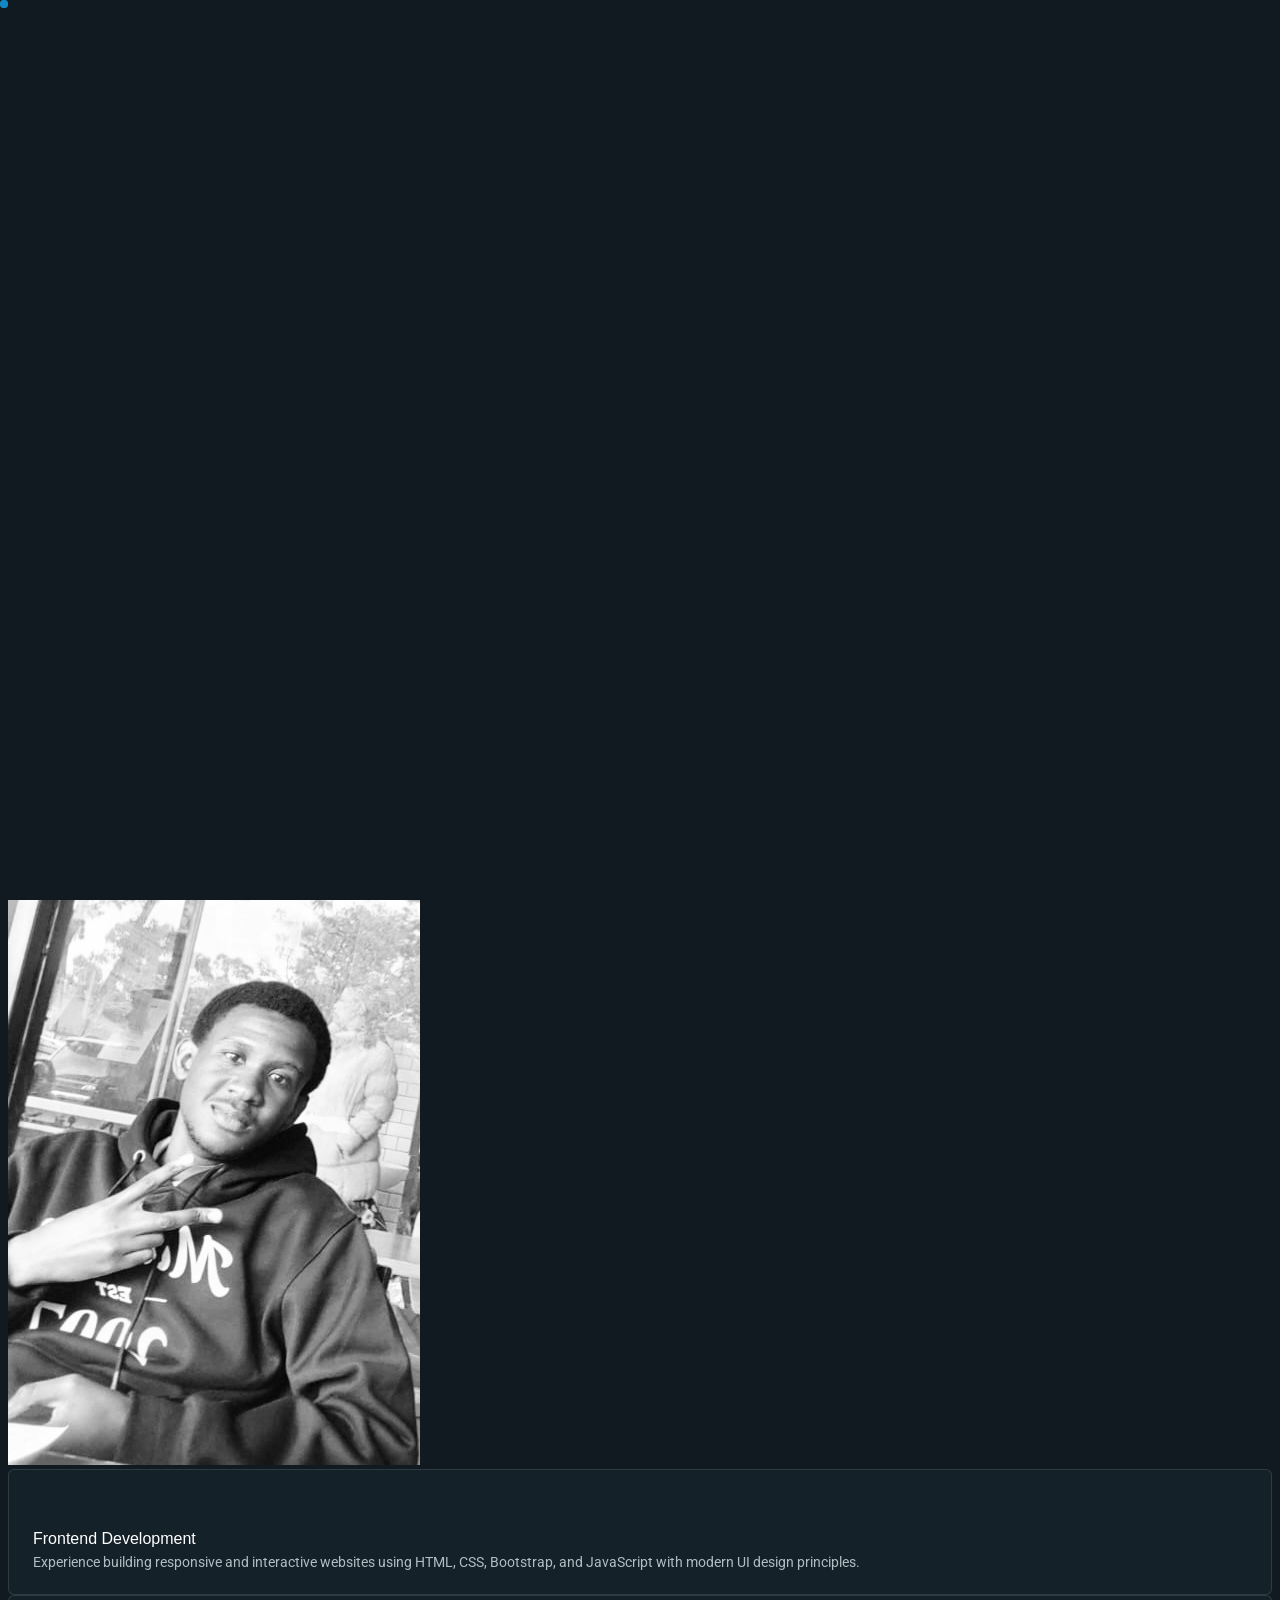
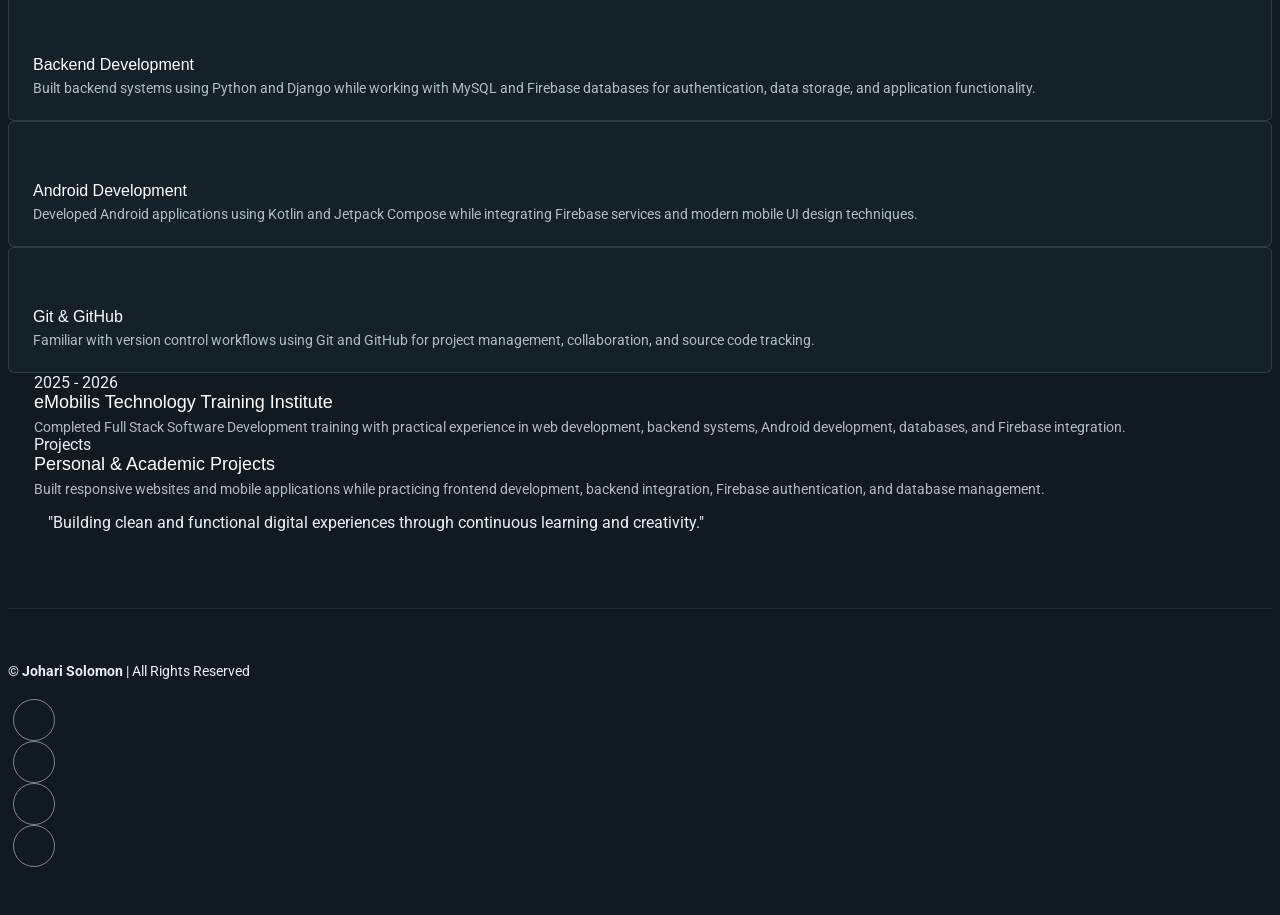
==== commit bde58462: "Beta Test" ====
--- a/about.html
+++ b/about.html
@@ -46,8 +46,8 @@
         <ul>
           <li><a href="index.html">Home</a></li>
           <li><a href="about.html" class="active">About</a></li>
+          <li><a href="skills.html">Skills</a></li>
           <li><a href="resume.html">Resume</a></li>
-          <li><a href="services.html">Services</a></li>
           <li><a href="portfolio.html">Portfolio</a></li>
           <li><a href="contact.html">Contact</a></li>
         </ul>
--- a/assets/css/main.css
+++ b/assets/css/main.css
@@ -0,0 +1,2900 @@
+/**
+* Template Name: FolioOne
+* Template URL: https://bootstrapmade.com/folioone-bootstrap-portfolio-website-template/
+* Updated: Aug 23 2025 with Bootstrap v5.3.7
+* Author: BootstrapMade.com
+* License: https://bootstrapmade.com/license/
+*/
+
+/*--------------------------------------------------------------
+# Font & Color Variables
+# Help: https://bootstrapmade.com/color-system/
+--------------------------------------------------------------*/
+/* Fonts */
+:root {
+  --default-font: "Roboto",  system-ui, -apple-system, "Segoe UI", Roboto, "Helvetica Neue", Arial, "Noto Sans", "Liberation Sans", sans-serif, "Apple Color Emoji", "Segoe UI Emoji", "Segoe UI Symbol", "Noto Color Emoji";
+  --heading-font: "Raleway",  sans-serif;
+  --nav-font: "Poppins",  sans-serif;
+}
+
+/* Global Colors - The following color variables are used throughout the website. Updating them here will change the color scheme of the entire website */
+:root { 
+  --background-color: #101a20; /* Background color for the entire website, including individual sections */
+  --default-color: #e7f2f7; /* Default color used for the majority of the text content across the entire website */
+  --heading-color: #ffffff; /* Color for headings, subheadings and title throughout the website */
+  --accent-color: #1387c1; /* Accent color that represents your brand on the website. It's used for buttons, links, and other elements that need to stand out */
+  --surface-color: #141f26; /* The surface color is used as a background of boxed elements within sections, such as cards, icon boxes, or other elements that require a visual separation from the global background. */
+  --contrast-color: #ffffff; /* Contrast color for text, ensuring readability against backgrounds of accent, heading, or default colors. */
+}
+
+/* Nav Menu Colors - The following color variables are used specifically for the navigation menu. They are separate from the global colors to allow for more customization options */
+:root {
+  --nav-color: #ffffff;  /* The default color of the main navmenu links */
+  --nav-hover-color: #1387c1; /* Applied to main navmenu links when they are hovered over or active */
+  --nav-mobile-background-color: #213642; /* Used as the background color for mobile navigation menu */
+  --nav-dropdown-background-color: #051117; /* Used as the background color for dropdown items that appear when hovering over primary navigation items */
+  --nav-dropdown-color: #e7f2f7; /* Used for navigation links of the dropdown items in the navigation menu. */
+  --nav-dropdown-hover-color: #1387c1; /* Similar to --nav-hover-color, this color is applied to dropdown navigation links when they are hovered over. */
+}
+
+/* Color Presets - These classes override global colors when applied to any section or element, providing reuse of the sam color scheme. */
+
+.light-background {
+  --background-color: #142027;
+  --surface-color: #325264;
+}
+
+.dark-background {
+  --background-color: #0b1419;
+  --default-color: #ffffff;
+  --heading-color: #ffffff;
+  --surface-color: #252525;
+  --contrast-color: #ffffff;
+}
+
+/* Smooth scroll */
+:root {
+  scroll-behavior: smooth;
+}
+
+/*--------------------------------------------------------------
+# General Styling & Shared Classes
+--------------------------------------------------------------*/
+body {
+  color: var(--default-color);
+  background-color: var(--background-color);
+  font-family: var(--default-font);
+}
+
+a {
+  color: var(--accent-color);
+  text-decoration: none;
+  transition: 0.3s;
+}
+
+a:hover {
+  color: color-mix(in srgb, var(--accent-color), transparent 25%);
+  text-decoration: none;
+}
+
+h1,
+h2,
+h3,
+h4,
+h5,
+h6 {
+  color: var(--heading-color);
+  font-family: var(--heading-font);
+}
+
+/* PHP Email Form Messages
+------------------------------*/
+.php-email-form .error-message {
+  display: none;
+  background: #df1529;
+  color: #ffffff;
+  text-align: left;
+  padding: 15px;
+  margin-bottom: 24px;
+  font-weight: 600;
+}
+
+.php-email-form .sent-message {
+  display: none;
+  color: #ffffff;
+  background: #059652;
+  text-align: center;
+  padding: 15px;
+  margin-bottom: 24px;
+  font-weight: 600;
+}
+
+.php-email-form .loading {
+  display: none;
+  background: var(--surface-color);
+  text-align: center;
+  padding: 15px;
+  margin-bottom: 24px;
+}
+
+.php-email-form .loading:before {
+  content: "";
+  display: inline-block;
+  border-radius: 50%;
+  width: 24px;
+  height: 24px;
+  margin: 0 10px -6px 0;
+  border: 3px solid var(--accent-color);
+  border-top-color: var(--surface-color);
+  animation: php-email-form-loading 1s linear infinite;
+}
+
+@keyframes php-email-form-loading {
+  0% {
+    transform: rotate(0deg);
+  }
+
+  100% {
+    transform: rotate(360deg);
+  }
+}
+
+/*--------------------------------------------------------------
+# Global Header
+--------------------------------------------------------------*/
+.header {
+  --background-color: rgba(255, 255, 255, 0);
+  color: var(--default-color);
+  background-color: var(--background-color);
+  padding: 15px 0;
+  transition: all 0.5s;
+  z-index: 997;
+  border-bottom: 1px solid color-mix(in srgb, var(--default-color), transparent 92%);
+}
+
+.header .logo {
+  line-height: 1;
+}
+
+.header .logo img {
+  max-height: 36px;
+  margin-right: 8px;
+}
+
+.header .logo h1 {
+  font-size: 32px;
+  margin: 0;
+  font-weight: 400;
+  color: var(--heading-color);
+}
+
+.header .header-social-links {
+  padding-right: 15px;
+}
+
+.header .header-social-links a {
+  color: color-mix(in srgb, var(--default-color), transparent 40%);
+  padding-left: 6px;
+  display: inline-block;
+  transition: 0.3s;
+  font-size: 16px;
+}
+
+.header .header-social-links a:hover {
+  color: var(--default-color);
+}
+
+.header .header-social-links a i {
+  line-height: 0px;
+}
+
+@media (max-width: 1200px) {
+  .header .logo {
+    order: 1;
+  }
+
+  .header .header-social-links {
+    order: 2;
+  }
+
+  .header .navmenu {
+    order: 3;
+  }
+}
+
+/* Global Header on Scroll
+------------------------------*/
+.scrolled .header {
+  --background-color: rgba(16, 26, 32, 0.9);
+}
+
+/*--------------------------------------------------------------
+# Navigation Menu
+--------------------------------------------------------------*/
+/* Desktop Navigation */
+@media (min-width: 1200px) {
+  .navmenu {
+    padding: 0;
+  }
+
+  .navmenu ul {
+    margin: 0;
+    padding: 0;
+    display: flex;
+    list-style: none;
+    align-items: center;
+  }
+
+  .navmenu li {
+    position: relative;
+  }
+
+  .navmenu>ul>li {
+    white-space: nowrap;
+    padding: 15px 28px 15px 0;
+  }
+
+  .navmenu>ul>li:last-child {
+    padding-right: 0;
+  }
+
+  .navmenu a,
+  .navmenu a:focus {
+    color: var(--nav-color);
+    font-size: 15px;
+    padding: 0 2px;
+    font-family: var(--nav-font);
+    font-weight: 400;
+    display: flex;
+    align-items: center;
+    justify-content: space-between;
+    white-space: nowrap;
+    transition: 0.3s;
+    position: relative;
+  }
+
+  .navmenu a i,
+  .navmenu a:focus i {
+    font-size: 12px;
+    line-height: 0;
+    margin-left: 5px;
+    transition: 0.3s;
+  }
+
+  .navmenu>ul>li>a:before {
+    content: "";
+    position: absolute;
+    height: 2px;
+    bottom: -6px;
+    left: 0;
+    background-color: var(--nav-hover-color);
+    visibility: hidden;
+    width: 0px;
+    transition: all 0.3s ease-in-out 0s;
+  }
+
+  .navmenu a:hover:before,
+  .navmenu li:hover>a:before,
+  .navmenu .active:before {
+    visibility: visible;
+    width: 25px;
+  }
+
+  .navmenu li:hover>a,
+  .navmenu .active,
+  .navmenu .active:focus {
+    color: var(--nav-hover-color);
+  }
+
+  .navmenu .dropdown ul {
+    margin: 0;
+    padding: 10px 0;
+    background: var(--nav-dropdown-background-color);
+    display: block;
+    position: absolute;
+    visibility: hidden;
+    left: -5px;
+    top: 130%;
+    opacity: 0;
+    transition: 0.3s;
+    border-radius: 4px;
+    z-index: 99;
+    box-shadow: 0px 0px 30px rgba(0, 0, 0, 0.1);
+  }
+
+  .navmenu .dropdown ul li {
+    min-width: 200px;
+  }
+
+  .navmenu .dropdown ul a {
+    padding: 10px 20px;
+    font-size: 15px;
+    text-transform: none;
+    color: var(--nav-dropdown-color);
+  }
+
+  .navmenu .dropdown ul a i {
+    font-size: 12px;
+  }
+
+  .navmenu .dropdown ul a:hover,
+  .navmenu .dropdown ul .active:hover,
+  .navmenu .dropdown ul li:hover>a {
+    color: var(--nav-dropdown-hover-color);
+  }
+
+  .navmenu .dropdown:hover>ul {
+    opacity: 1;
+    top: 100%;
+    visibility: visible;
+  }
+
+  .navmenu .dropdown .dropdown ul {
+    top: 0;
+    left: -90%;
+    visibility: hidden;
+  }
+
+  .navmenu .dropdown .dropdown:hover>ul {
+    opacity: 1;
+    top: 0;
+    left: -100%;
+    visibility: visible;
+  }
+}
+
+/* Mobile Navigation */
+@media (max-width: 1199px) {
+  .mobile-nav-toggle {
+    color: var(--nav-color);
+    font-size: 28px;
+    line-height: 0;
+    margin-right: 10px;
+    cursor: pointer;
+    transition: color 0.3s;
+  }
+
+  .navmenu {
+    padding: 0;
+    z-index: 9997;
+  }
+
+  .navmenu ul {
+    display: none;
+    list-style: none;
+    position: absolute;
+    inset: 60px 20px 20px 20px;
+    padding: 10px 0;
+    margin: 0;
+    border-radius: 6px;
+    background-color: var(--nav-mobile-background-color);
+    border: 1px solid color-mix(in srgb, var(--default-color), transparent 90%);
+    box-shadow: none;
+    overflow-y: auto;
+    transition: 0.3s;
+    z-index: 9998;
+  }
+
+  .navmenu a,
+  .navmenu a:focus {
+    color: var(--nav-dropdown-color);
+    padding: 10px 20px;
+    font-family: var(--nav-font);
+    font-size: 17px;
+    font-weight: 500;
+    display: flex;
+    align-items: center;
+    justify-content: space-between;
+    white-space: nowrap;
+    transition: 0.3s;
+  }
+
+  .navmenu a i,
+  .navmenu a:focus i {
+    font-size: 12px;
+    line-height: 0;
+    margin-left: 5px;
+    width: 30px;
+    height: 30px;
+    display: flex;
+    align-items: center;
+    justify-content: center;
+    border-radius: 50%;
+    transition: 0.3s;
+    background-color: color-mix(in srgb, var(--accent-color), transparent 90%);
+  }
+
+  .navmenu a i:hover,
+  .navmenu a:focus i:hover {
+    background-color: var(--accent-color);
+    color: var(--contrast-color);
+  }
+
+  .navmenu a:hover,
+  .navmenu .active,
+  .navmenu .active:focus {
+    color: var(--nav-dropdown-hover-color);
+  }
+
+  .navmenu .active i,
+  .navmenu .active:focus i {
+    background-color: var(--accent-color);
+    color: var(--contrast-color);
+    transform: rotate(180deg);
+  }
+
+  .navmenu .dropdown ul {
+    position: static;
+    display: none;
+    z-index: 99;
+    padding: 10px 0;
+    margin: 10px 20px;
+    background-color: var(--nav-dropdown-background-color);
+    transition: all 0.5s ease-in-out;
+  }
+
+  .navmenu .dropdown ul ul {
+    background-color: rgba(33, 37, 41, 0.1);
+  }
+
+  .navmenu .dropdown>.dropdown-active {
+    display: block;
+    background-color: rgba(33, 37, 41, 0.03);
+  }
+
+  .mobile-nav-active {
+    overflow: hidden;
+  }
+
+  .mobile-nav-active .mobile-nav-toggle {
+    color: #fff;
+    position: absolute;
+    font-size: 32px;
+    top: 15px;
+    right: 15px;
+    margin-right: 0;
+    z-index: 9999;
+  }
+
+  .mobile-nav-active .navmenu {
+    position: fixed;
+    overflow: hidden;
+    inset: 0;
+    background: rgba(33, 37, 41, 0.8);
+    transition: 0.3s;
+  }
+
+  .mobile-nav-active .navmenu>ul {
+    display: block;
+  }
+}
+
+/*--------------------------------------------------------------
+# Global Footer
+--------------------------------------------------------------*/
+.footer {
+  color: var(--default-color);
+  background-color: var(--background-color);
+  font-size: 14px;
+  padding: 40px 0;
+  position: relative;
+  border-top: 1px solid color-mix(in srgb, var(--default-color), transparent 92%);
+}
+
+.footer .copyright p {
+  margin-bottom: 0;
+}
+
+.footer .social-links {
+  margin-top: 20px;
+}
+
+.footer .social-links a {
+  display: flex;
+  align-items: center;
+  justify-content: center;
+  width: 40px;
+  height: 40px;
+  border-radius: 50%;
+  border: 1px solid color-mix(in srgb, var(--default-color), transparent 50%);
+  font-size: 16px;
+  color: color-mix(in srgb, var(--default-color), transparent 50%);
+  margin: 0 5px;
+  transition: 0.3s;
+}
+
+.footer .social-links a:hover {
+  color: var(--accent-color);
+  border-color: var(--accent-color);
+}
+
+.footer .credits {
+  margin-top: 10px;
+  font-size: 13px;
+  text-align: center;
+}
+
+/*--------------------------------------------------------------
+# Preloader
+--------------------------------------------------------------*/
+#preloader {
+  position: fixed;
+  inset: 0;
+  z-index: 9999;
+  overflow: hidden;
+  background-color: var(--background-color);
+  transition: all 0.6s ease-out;
+  width: 100%;
+  height: 100vh;
+}
+
+#preloader:before,
+#preloader:after {
+  content: "";
+  position: absolute;
+  border: 4px solid var(--accent-color);
+  border-radius: 50%;
+  animation: animate-preloader 2s cubic-bezier(0, 0.2, 0.8, 1) infinite;
+}
+
+#preloader:after {
+  animation-delay: -0.5s;
+}
+
+@keyframes animate-preloader {
+  0% {
+    width: 10px;
+    height: 10px;
+    top: calc(50% - 5px);
+    left: calc(50% - 5px);
+    opacity: 1;
+  }
+
+  100% {
+    width: 72px;
+    height: 72px;
+    top: calc(50% - 36px);
+    left: calc(50% - 36px);
+    opacity: 0;
+  }
+}
+
+/*--------------------------------------------------------------
+# Scroll Top Button
+--------------------------------------------------------------*/
+.scroll-top {
+  position: fixed;
+  visibility: hidden;
+  opacity: 0;
+  right: 15px;
+  bottom: -15px;
+  z-index: 99999;
+  background-color: var(--accent-color);
+  width: 44px;
+  height: 44px;
+  border-radius: 50px;
+  transition: all 0.4s;
+}
+
+.scroll-top i {
+  font-size: 24px;
+  color: var(--contrast-color);
+  line-height: 0;
+}
+
+.scroll-top:hover {
+  background-color: color-mix(in srgb, var(--accent-color), transparent 20%);
+  color: var(--contrast-color);
+}
+
+.scroll-top.active {
+  visibility: visible;
+  opacity: 1;
+  bottom: 15px;
+}
+
+/*--------------------------------------------------------------
+# Disable aos animation delay on mobile devices
+--------------------------------------------------------------*/
+@media screen and (max-width: 768px) {
+  [data-aos-delay] {
+    transition-delay: 0 !important;
+  }
+}
+
+/*--------------------------------------------------------------
+# Global Page Titles & Breadcrumbs
+--------------------------------------------------------------*/
+.page-title {
+  color: var(--default-color);
+  background-color: var(--background-color);
+  position: relative;
+}
+
+.page-title .heading {
+  padding: 80px 0;
+  border-top: 1px solid color-mix(in srgb, var(--default-color), transparent 90%);
+}
+
+.page-title .heading h1 {
+  font-size: 38px;
+  font-weight: 700;
+}
+
+.page-title nav {
+  background-color: color-mix(in srgb, var(--default-color), transparent 96%);
+  padding: 20px 0;
+}
+
+.page-title nav ol {
+  display: flex;
+  flex-wrap: wrap;
+  list-style: none;
+  padding: 0;
+  margin: 0;
+  font-size: 16px;
+  font-weight: 400;
+}
+
+.page-title nav ol li+li {
+  padding-left: 10px;
+}
+
+.page-title nav ol li+li::before {
+  content: "/";
+  display: inline-block;
+  padding-right: 10px;
+  color: color-mix(in srgb, var(--default-color), transparent 70%);
+}
+
+/*--------------------------------------------------------------
+# Global Sections
+--------------------------------------------------------------*/
+section,
+.section {
+  color: var(--default-color);
+  background-color: var(--background-color);
+  padding: 60px 0;
+  scroll-margin-top: 100px;
+  overflow: clip;
+}
+
+@media (max-width: 1199px) {
+
+  section,
+  .section {
+    scroll-margin-top: 66px;
+  }
+}
+
+/*--------------------------------------------------------------
+# Global Section Titles
+--------------------------------------------------------------*/
+.section-title {
+  text-align: center;
+  padding-bottom: 60px;
+  position: relative;
+}
+
+.section-title h2 {
+  font-size: 3.5rem;
+  font-weight: 400;
+  line-height: 1.2;
+  color: var(--heading-color);
+  margin-bottom: 1.5rem;
+  letter-spacing: -1px;
+}
+
+@media (max-width: 768px) {
+  .section-title h2 {
+    font-size: 2.5rem;
+  }
+}
+
+.section-title p {
+  font-size: 1.125rem;
+  line-height: 1.8;
+  color: color-mix(in srgb, var(--default-color), transparent 25%);
+  max-width: 900px;
+  margin: 0 auto;
+  text-wrap: balance;
+}
+
+/*--------------------------------------------------------------
+# Hero Section
+--------------------------------------------------------------*/
+.hero {
+  padding: 80px 0;
+  min-height: 100vh;
+  display: flex;
+  align-items: center;
+}
+
+.hero .hero-content h1 {
+  font-size: 3.5rem;
+  font-weight: 700;
+  margin-bottom: 1rem;
+  line-height: 1.2;
+}
+
+.hero .hero-content h1 .highlight {
+  color: var(--accent-color);
+  position: relative;
+}
+
+.hero .hero-content h1 .highlight::after {
+  content: "";
+  position: absolute;
+  bottom: 0;
+  left: 0;
+  width: 100%;
+  height: 3px;
+  background: linear-gradient(90deg, var(--accent-color), color-mix(in srgb, var(--accent-color), transparent 50%));
+  border-radius: 2px;
+}
+
+@media (max-width: 768px) {
+  .hero .hero-content h1 {
+    font-size: 2.5rem;
+  }
+}
+
+.hero .hero-content h2 {
+  font-size: 1.5rem;
+  font-weight: 400;
+  margin-bottom: 2rem;
+  color: color-mix(in srgb, var(--default-color), transparent 20%);
+}
+
+.hero .hero-content h2 .typed {
+  color: var(--accent-color);
+  font-weight: 600;
+}
+
+@media (max-width: 768px) {
+  .hero .hero-content h2 {
+    font-size: 1.25rem;
+  }
+}
+
+.hero .hero-content p {
+  font-size: 1.1rem;
+  line-height: 1.6;
+  margin-bottom: 2.5rem;
+  color: color-mix(in srgb, var(--default-color), transparent 30%);
+}
+
+.hero .hero-actions {
+  display: flex;
+  gap: 1rem;
+  margin-bottom: 3rem;
+}
+
+.hero .hero-actions .btn {
+  padding: 12px 30px;
+  border-radius: 50px;
+  font-weight: 600;
+  text-decoration: none;
+  transition: all 0.3s ease;
+  border: 2px solid;
+}
+
+.hero .hero-actions .btn.btn-primary {
+  background: var(--accent-color);
+  color: var(--contrast-color);
+  border-color: var(--accent-color);
+}
+
+.hero .hero-actions .btn.btn-primary:hover {
+  background: color-mix(in srgb, var(--accent-color), black 15%);
+  border-color: color-mix(in srgb, var(--accent-color), black 15%);
+  transform: translateY(-2px);
+}
+
+.hero .hero-actions .btn.btn-outline {
+  background: transparent;
+  color: var(--accent-color);
+  border-color: var(--accent-color);
+}
+
+.hero .hero-actions .btn.btn-outline:hover {
+  transform: translateY(-2px);
+}
+
+@media (max-width: 576px) {
+  .hero .hero-actions {
+    flex-direction: column;
+  }
+
+  .hero .hero-actions .btn {
+    text-align: center;
+  }
+}
+
+.hero .social-links {
+  display: flex;
+  gap: 1rem;
+}
+
+.hero .social-links a {
+  width: 45px;
+  height: 45px;
+  background: var(--surface-color);
+  border-radius: 50%;
+  display: flex;
+  align-items: center;
+  justify-content: center;
+  color: var(--default-color);
+  font-size: 1.2rem;
+  transition: all 0.3s ease;
+}
+
+.hero .social-links a:hover {
+  background: var(--accent-color);
+  color: var(--contrast-color);
+  transform: translateY(-3px);
+  box-shadow: 0 8px 25px color-mix(in srgb, var(--accent-color), transparent 70%);
+}
+
+.hero .hero-image {
+  position: relative;
+}
+
+.hero .hero-image .image-wrapper {
+  position: relative;
+  max-width: 450px;
+  margin: 0 auto;
+}
+
+.hero .hero-image .image-wrapper img {
+  border-radius: 20px;
+  box-shadow: 0 5px 15px color-mix(in srgb, var(--default-color), transparent 95%);
+  transition: transform 0.3s ease;
+}
+
+.hero .hero-image .image-wrapper img:hover {
+  transform: scale(1.02);
+}
+
+.hero .hero-image .floating-elements {
+  position: absolute;
+  top: 0;
+  left: 0;
+  right: 0;
+  bottom: 0;
+  pointer-events: none;
+}
+
+.hero .hero-image .floating-elements .floating-card {
+  position: absolute;
+  background: var(--surface-color);
+  padding: 15px 20px;
+  border-radius: 15px;
+  box-shadow: 0 10px 30px color-mix(in srgb, var(--default-color), transparent 90%);
+  display: flex;
+  align-items: center;
+  gap: 10px;
+  font-weight: 600;
+  animation: float 3s ease-in-out infinite;
+}
+
+.hero .hero-image .floating-elements .floating-card i {
+  font-size: 1.5rem;
+  color: var(--accent-color);
+}
+
+.hero .hero-image .floating-elements .floating-card.design {
+  top: 10%;
+  right: -10%;
+  animation-delay: 0s;
+}
+
+.hero .hero-image .floating-elements .floating-card.code {
+  bottom: 30%;
+  left: -15%;
+  animation-delay: 1s;
+}
+
+.hero .hero-image .floating-elements .floating-card.creativity {
+  top: 60%;
+  right: -5%;
+  animation-delay: 2s;
+}
+
+@media (max-width: 992px) {
+  .hero .hero-image .floating-elements .floating-card {
+    display: none;
+  }
+}
+
+@keyframes float {
+
+  0%,
+  100% {
+    transform: translateY(0px);
+  }
+
+  50% {
+    transform: translateY(-10px);
+  }
+}
+
+@media (max-width: 992px) {
+  .hero .hero-content {
+    text-align: center;
+    margin-bottom: 3rem;
+  }
+}
+
+/*--------------------------------------------------------------
+# About Section
+--------------------------------------------------------------*/
+.about .intro-content .eyebrow {
+  display: inline-block;
+  letter-spacing: 0.12em;
+  text-transform: uppercase;
+  font-size: 12px;
+  color: color-mix(in srgb, var(--default-color), transparent 40%);
+  margin-bottom: 16px;
+}
+
+.about .intro-content .headline {
+  font-family: var(--heading-font);
+  font-weight: 300;
+  line-height: 1.2;
+  font-size: clamp(28px, 4vw, 44px);
+  margin: 0 0 24px 0;
+}
+
+.about .intro-content .lead {
+  font-size: 18px;
+  line-height: 1.8;
+  color: color-mix(in srgb, var(--default-color), transparent 10%);
+  margin-bottom: 24px;
+}
+
+.about .intro-content p {
+  line-height: 1.8;
+  margin-bottom: 24px;
+  color: color-mix(in srgb, var(--default-color), transparent 5%);
+}
+
+.about .intro-content .cta-group {
+  display: flex;
+  gap: 24px;
+  align-items: center;
+  margin-top: 24px;
+}
+
+.about .intro-content .cta-group .btn-ghost {
+  display: inline-flex;
+  align-items: center;
+  gap: 8px;
+  padding: 12px 18px;
+  border-radius: 6px;
+  color: var(--accent-color);
+  background: color-mix(in srgb, var(--accent-color), transparent 92%);
+  border: 1px solid color-mix(in srgb, var(--accent-color), transparent 70%);
+  transition: 0.3s ease-in-out;
+}
+
+.about .intro-content .cta-group .btn-ghost:hover,
+.about .intro-content .cta-group .btn-ghost:focus {
+  color: var(--contrast-color);
+  background: var(--accent-color);
+  border-color: var(--accent-color);
+  outline: none;
+  box-shadow: 0 0 0 3px color-mix(in srgb, var(--accent-color), transparent 70%);
+}
+
+.about .intro-content .cta-group .link-underline {
+  display: inline-flex;
+  align-items: center;
+  gap: 8px;
+  position: relative;
+  color: var(--accent-color);
+  padding-bottom: 4px;
+  transition: 0.3s ease-in-out;
+}
+
+.about .intro-content .cta-group .link-underline::after {
+  content: "";
+  position: absolute;
+  left: 0;
+  right: 0;
+  bottom: 0;
+  height: 1px;
+  background: color-mix(in srgb, var(--accent-color), transparent 40%);
+  transform: scaleX(0.4);
+  transform-origin: left;
+  transition: 0.3s ease-in-out;
+}
+
+.about .intro-content .cta-group .link-underline:hover,
+.about .intro-content .cta-group .link-underline:focus {
+  color: color-mix(in srgb, var(--accent-color), transparent 10%);
+  outline: none;
+}
+
+.about .intro-content .cta-group .link-underline:hover::after,
+.about .intro-content .cta-group .link-underline:focus::after {
+  transform: scaleX(1);
+}
+
+.about .profile-figure {
+  margin: 0;
+}
+
+.about .profile-figure .profile-photo {
+  width: 88%;
+  max-width: 440px;
+  border-radius: 18px;
+  box-shadow: 0 10px 30px color-mix(in srgb, var(--default-color), transparent 92%);
+  transform: translateY(0);
+  transition: transform 0.3s ease-in-out;
+}
+
+.about .profile-figure .profile-caption {
+  margin-top: 24px;
+  display: flex;
+  align-items: center;
+  justify-content: center;
+}
+
+.about .profile-figure .profile-caption .meta {
+  font-size: 14px;
+  color: color-mix(in srgb, var(--default-color), transparent 20%);
+}
+
+.about .profile-figure .profile-caption .meta .funfact {
+  font-size: 13px;
+  margin-top: 4px;
+  color: color-mix(in srgb, var(--default-color), transparent 35%);
+}
+
+.about .profile-figure:hover .profile-photo {
+  transform: translateY(-4px);
+}
+
+.about .skill-item {
+  padding: 24px;
+  border-radius: 6px;
+  transition: 0.3s ease-in-out;
+  background: color-mix(in srgb, var(--surface-color), var(--accent-color) 2%);
+  border: 1px solid color-mix(in srgb, var(--default-color), transparent 88%);
+  height: 100%;
+}
+
+.about .skill-item i {
+  font-size: 24px;
+  color: var(--accent-color);
+  margin-bottom: 16px;
+  display: inline-block;
+}
+
+.about .skill-item h3 {
+  font-size: 16px;
+  margin-bottom: 6px;
+  font-weight: 500;
+}
+
+.about .skill-item p {
+  margin: 0;
+  font-size: 14px;
+  color: color-mix(in srgb, var(--default-color), transparent 25%);
+}
+
+.about .skill-item:hover {
+  transform: translateY(-3px);
+  border-color: color-mix(in srgb, var(--accent-color), transparent 60%);
+  box-shadow: 0 10px 30px color-mix(in srgb, var(--default-color), transparent 92%);
+}
+
+.about .timeline-item {
+  position: relative;
+  padding-left: 26px;
+}
+
+.about .timeline-item time {
+  display: inline-block;
+  font-size: 12px;
+  letter-spacing: 0.08em;
+  text-transform: uppercase;
+  color: color-mix(in srgb, var(--default-color), transparent 45%);
+  margin-bottom: 6px;
+}
+
+.about .timeline-item h4 {
+  font-size: 18px;
+  font-weight: 400;
+  margin: 0 0 6px;
+}
+
+.about .timeline-item p {
+  font-size: 14px;
+  color: color-mix(in srgb, var(--default-color), transparent 25%);
+  margin: 0;
+}
+
+.about .timeline-item .dot {
+  position: absolute;
+  left: 0;
+  top: 4px;
+  width: 10px;
+  height: 10px;
+  border-radius: 50%;
+  background: var(--accent-color);
+  box-shadow: 0 0 0 6px color-mix(in srgb, var(--accent-color), transparent 80%);
+}
+
+.about .personal-quote {
+  padding: 24px 0;
+}
+
+.about .personal-quote p {
+  font-family: var(--heading-font);
+  font-weight: 300;
+  font-size: clamp(20px, 3vw, 28px);
+  line-height: 1.5;
+  color: color-mix(in srgb, var(--default-color), transparent 5%);
+  margin: 0 auto;
+  max-width: 800px;
+}
+
+.about .fact-pill {
+  display: flex;
+  align-items: center;
+  justify-content: center;
+  gap: 10px;
+  padding: 10px 14px;
+  border-radius: 999px;
+  border: 1px solid color-mix(in srgb, var(--default-color), transparent 85%);
+  background: var(--surface-color);
+  color: color-mix(in srgb, var(--default-color), transparent 10%);
+  transition: 0.3s ease-in-out;
+}
+
+.about .fact-pill i {
+  color: var(--accent-color);
+}
+
+.about .fact-pill span {
+  font-size: 14px;
+}
+
+.about .fact-pill:hover {
+  transform: translateY(-2px);
+  border-color: color-mix(in srgb, var(--accent-color), transparent 60%);
+  box-shadow: 0 10px 30px color-mix(in srgb, var(--default-color), transparent 92%);
+}
+
+.about .fact-pill:focus-within {
+  box-shadow: 0 0 0 3px color-mix(in srgb, var(--accent-color), transparent 70%);
+}
+
+@media (max-width: 992px) {
+  .about .profile-figure {
+    text-align: center !important;
+  }
+
+  .about .profile-figure .profile-photo {
+    width: 72%;
+  }
+
+  .about .intro-content .cta-group {
+    flex-wrap: wrap;
+  }
+}
+
+@media (max-width: 576px) {
+  .about .profile-figure .profile-photo {
+    width: 100%;
+  }
+}
+
+/*--------------------------------------------------------------
+# Skills Section
+--------------------------------------------------------------*/
+.skills .skill-box {
+  background-color: var(--surface-color);
+  padding: 2rem;
+  border-radius: 8px;
+  box-shadow: 0 0 20px rgba(0, 0, 0, 0.05);
+}
+
+.skills .skill-box h3 {
+  font-size: 1.2rem;
+  margin-bottom: 1rem;
+  font-weight: 600;
+}
+
+.skills .skill-box p {
+  font-size: 0.9rem;
+  margin-bottom: 0.8rem;
+  opacity: 0.6;
+}
+
+.skills .skill-box .progress {
+  background-color: color-mix(in srgb, var(--accent-color), transparent 85%);
+  border-radius: 50px;
+  height: 8px;
+  margin-top: 5px;
+  overflow: hidden;
+}
+
+.skills .skill-box .progress .progress-bar {
+  background-color: var(--accent-color);
+  height: 100%;
+  position: relative;
+  border-radius: 50px;
+  transition: 0.9s;
+  width: 1px;
+}
+
+/*--------------------------------------------------------------
+# Stats Section
+--------------------------------------------------------------*/
+.stats .avatars {
+  position: relative;
+}
+
+.stats .avatars img {
+  width: 60px;
+  height: 60px;
+  border: 3px solid var(--accent-color);
+  margin-right: -15px;
+  transition: transform 0.3s ease;
+}
+
+.stats .avatars img:hover {
+  transform: translateY(-5px);
+  z-index: 2;
+}
+
+.stats .counters h2 {
+  color: var(--heading-color);
+  font-size: 48px;
+  font-weight: 700;
+  margin-bottom: 10px;
+}
+
+.stats .counters h2 span {
+  display: inline-block;
+}
+
+.stats .counters p {
+  color: var(--default-color);
+  font-size: 18px;
+  margin: 0;
+  opacity: 0.9;
+}
+
+@media (max-width: 991px) {
+  .stats .row {
+    text-align: center;
+  }
+
+  .stats .avatars {
+    justify-content: center;
+    margin-bottom: 40px;
+  }
+
+  .stats .counters h2 {
+    font-size: 36px;
+  }
+
+  .stats .counters p {
+    font-size: 16px;
+  }
+
+  .stats .counters .col-md-4 {
+    margin-bottom: 30px;
+  }
+
+  .stats .counters .col-md-4:last-child {
+    margin-bottom: 0;
+  }
+}
+
+@media (max-width: 576px) {
+  .stats {
+    padding: 60px 0;
+  }
+
+  .stats .avatars {
+    flex-wrap: wrap;
+    justify-content: center;
+  }
+
+  .stats .avatars img {
+    margin: 0 -8px;
+  }
+}
+
+/*--------------------------------------------------------------
+# Testimonials Section
+--------------------------------------------------------------*/
+.testimonials .testimonials-carousel,
+.testimonials .testimonials-slider {
+  overflow: hidden;
+}
+
+.testimonials .testimonial-item .testimonial-content {
+  border-left: 3px solid var(--accent-color);
+  padding-left: 30px;
+}
+
+.testimonials .testimonial-item .testimonial-img {
+  border-radius: 50%;
+  border: 4px solid var(--background-color);
+  margin: 0 auto;
+}
+
+.testimonials .testimonial-item h3 {
+  font-size: 20px;
+  font-weight: bold;
+  margin: 10px 0 5px 0;
+}
+
+.testimonials .testimonial-item h4 {
+  font-size: 14px;
+  color: color-mix(in srgb, var(--default-color), transparent 40%);
+  margin: 0 0 10px 0;
+}
+
+.testimonials .testimonial-item .stars i {
+  color: #ffc107;
+  margin: 0 1px;
+}
+
+.testimonials .testimonial-item .quote-icon-left,
+.testimonials .testimonial-item .quote-icon-right {
+  color: color-mix(in srgb, var(--accent-color), transparent 50%);
+  font-size: 26px;
+  line-height: 0;
+}
+
+.testimonials .testimonial-item .quote-icon-left {
+  display: inline-block;
+  left: -5px;
+  position: relative;
+}
+
+.testimonials .testimonial-item .quote-icon-right {
+  display: inline-block;
+  right: -5px;
+  position: relative;
+  top: 10px;
+  transform: scale(-1, -1);
+}
+
+.testimonials .testimonial-item p {
+  font-style: italic;
+}
+
+.testimonials .swiper-wrapper {
+  height: auto;
+}
+
+.testimonials .swiper-pagination {
+  margin-top: 30px;
+  position: relative;
+}
+
+.testimonials .swiper-pagination .swiper-pagination-bullet {
+  width: 12px;
+  height: 12px;
+  background-color: color-mix(in srgb, var(--default-color), transparent 85%);
+  opacity: 1;
+}
+
+.testimonials .swiper-pagination .swiper-pagination-bullet-active {
+  background-color: var(--accent-color);
+}
+
+/*--------------------------------------------------------------
+# Resume Section
+--------------------------------------------------------------*/
+.resume .resume-item {
+  margin-bottom: 3rem;
+}
+
+.resume .resume-item .resume-title {
+  font-size: 1.75rem;
+  font-weight: 700;
+  margin-bottom: 1.5rem;
+  padding-bottom: 1.5rem;
+  position: relative;
+  color: var(--heading-color);
+}
+
+.resume .resume-item .resume-title::after {
+  content: "";
+  position: absolute;
+  display: block;
+  width: 50px;
+  height: 3px;
+  background: var(--accent-color);
+  bottom: 0;
+  left: 0;
+}
+
+.resume .resume-item .resume-content {
+  padding-left: 1.25rem;
+  border-left: 2px solid color-mix(in srgb, var(--accent-color), transparent 85%);
+}
+
+.resume .resume-item article {
+  position: relative;
+  margin-bottom: 2.5rem;
+}
+
+.resume .resume-item article::before {
+  content: "";
+  position: absolute;
+  width: 16px;
+  height: 16px;
+  border-radius: 50%;
+  left: -1.8rem;
+  top: 0.25rem;
+  background: var(--background-color);
+  border: 2px solid var(--accent-color);
+}
+
+.resume .resume-item article h4 {
+  font-size: 1.25rem;
+  font-weight: 600;
+  margin-bottom: 0.5rem;
+  color: var(--heading-color);
+}
+
+.resume .resume-item article h5 {
+  font-size: 1rem;
+  background: color-mix(in srgb, var(--accent-color), transparent 92%);
+  padding: 0.375rem 0.75rem;
+  display: inline-block;
+  font-weight: 600;
+  margin: 0.5rem 0;
+  color: var(--accent-color);
+  border-radius: 4px;
+}
+
+.resume .resume-item article .institution,
+.resume .resume-item article .company {
+  font-size: 1rem;
+  margin-bottom: 1rem;
+  color: color-mix(in srgb, var(--default-color), transparent 25%);
+}
+
+.resume .resume-item article p {
+  margin-bottom: 1rem;
+}
+
+.resume .resume-item article ul {
+  padding-left: 1.25rem;
+  margin-bottom: 0;
+}
+
+.resume .resume-item article ul li {
+  padding-bottom: 0.75rem;
+  position: relative;
+}
+
+.resume .resume-item article ul li:last-child {
+  padding-bottom: 0;
+}
+
+.resume .skill-item {
+  margin-bottom: 2rem;
+}
+
+.resume .skill-item h4 {
+  font-size: 1rem;
+  font-weight: 600;
+  margin-bottom: 0.75rem;
+  color: var(--heading-color);
+}
+
+.resume .skill-item .progress {
+  height: 0.75rem;
+  background-color: color-mix(in srgb, var(--accent-color), transparent 92%);
+  border-radius: 1rem;
+  overflow: visible;
+}
+
+.resume .skill-item .progress .progress-bar {
+  background-color: var(--accent-color);
+  position: relative;
+  border-radius: 1rem;
+  width: 0;
+  transition: width 1s ease;
+}
+
+.resume .skill-item .progress .progress-bar::after {
+  content: attr(aria-valuenow) "%";
+  position: absolute;
+  right: 0;
+  top: -1.75rem;
+  font-size: 0.875rem;
+  font-weight: 600;
+  color: var(--accent-color);
+}
+
+@media (max-width: 991.98px) {
+  .resume .resume-item {
+    margin-bottom: 2rem;
+  }
+}
+
+@media (max-width: 767.98px) {
+  .resume .resume-content {
+    padding-left: 1rem !important;
+  }
+
+  .resume article::before {
+    left: -2rem !important;
+  }
+}
+
+/*--------------------------------------------------------------
+# Services Section
+--------------------------------------------------------------*/
+.services .service-item {
+  display: flex;
+  background-color: var(--surface-color);
+  border-radius: 12px;
+  padding: 2rem;
+  height: 100%;
+  position: relative;
+  overflow: hidden;
+  box-shadow: 0 5px 20px rgba(0, 0, 0, 0.03);
+  transition: all 0.4s ease;
+}
+
+.services .service-item::before {
+  content: "";
+  position: absolute;
+  left: 0;
+  top: 0;
+  height: 100%;
+  width: 4px;
+  background-color: var(--accent-color);
+  transform: scaleY(0);
+  transform-origin: bottom;
+  transition: transform 0.4s cubic-bezier(0.65, 0, 0.35, 1);
+}
+
+.services .service-item:hover {
+  box-shadow: 0 10px 30px rgba(0, 0, 0, 0.08);
+  transform: translateY(-5px);
+}
+
+.services .service-item:hover::before {
+  transform: scaleY(1);
+}
+
+.services .service-item:hover .service-icon {
+  background-color: var(--accent-color);
+  color: var(--contrast-color);
+  transform: rotateY(180deg);
+}
+
+.services .service-item:hover .service-icon i {
+  transform: rotateY(180deg);
+}
+
+.services .service-item:hover .service-link i {
+  transform: translateX(5px);
+}
+
+.services .service-icon {
+  flex-shrink: 0;
+  width: 70px;
+  height: 70px;
+  border-radius: 12px;
+  background-color: color-mix(in srgb, var(--accent-color), transparent 90%);
+  color: var(--accent-color);
+  display: flex;
+  align-items: center;
+  justify-content: center;
+  margin-right: 1.5rem;
+  transition: all 0.5s ease;
+}
+
+.services .service-icon i {
+  font-size: 2rem;
+  transition: transform 0.5s ease;
+}
+
+.services .service-content {
+  flex-grow: 1;
+}
+
+.services .service-content h3 {
+  font-size: 1.4rem;
+  margin-bottom: 1rem;
+  font-weight: 700;
+  color: var(--heading-color);
+}
+
+.services .service-content p {
+  margin-bottom: 1.25rem;
+  color: color-mix(in srgb, var(--default-color), transparent 20%);
+}
+
+.services .service-link {
+  display: inline-flex;
+  align-items: center;
+  color: var(--accent-color);
+  font-weight: 600;
+  text-decoration: none;
+  transition: color 0.3s ease;
+}
+
+.services .service-link span {
+  margin-right: 0.5rem;
+}
+
+.services .service-link i {
+  transition: transform 0.3s ease;
+}
+
+.services .service-link:hover {
+  color: color-mix(in srgb, var(--accent-color), transparent 25%);
+}
+
+@media (max-width: 767.98px) {
+  .services .service-item {
+    padding: 1.5rem;
+    margin-bottom: 1rem;
+  }
+
+  .services .service-icon {
+    width: 60px;
+    height: 60px;
+    margin-right: 1rem;
+  }
+
+  .services .service-icon i {
+    font-size: 1.5rem;
+  }
+
+  .services .service-content h3 {
+    font-size: 1.2rem;
+    margin-bottom: 0.75rem;
+  }
+
+  .services .service-content p {
+    margin-bottom: 1rem;
+    font-size: 0.95rem;
+  }
+}
+
+@media (max-width: 575.98px) {
+  .services .service-item {
+    flex-direction: column;
+    text-align: center;
+  }
+
+  .services .service-item::before {
+    width: 100%;
+    height: 4px;
+    transform: scaleX(0);
+    transform-origin: left;
+  }
+
+  .services .service-item:hover::before {
+    transform: scaleX(1);
+  }
+
+  .services .service-icon {
+    margin-right: 0;
+    margin-bottom: 1.25rem;
+  }
+
+  .services .service-link {
+    justify-content: center;
+  }
+}
+
+/*--------------------------------------------------------------
+# Service Details Section
+--------------------------------------------------------------*/
+.service-details .service-hero {
+  margin-bottom: 4rem;
+}
+
+.service-details .service-hero .service-meta {
+  display: flex;
+  align-items: center;
+  gap: 1rem;
+  margin-bottom: 1.5rem;
+}
+
+.service-details .service-hero .service-meta .service-category {
+  background: color-mix(in srgb, var(--accent-color), transparent 85%);
+  color: var(--accent-color);
+  padding: 0.5rem 1rem;
+  border-radius: 20px;
+  font-size: 0.85rem;
+  font-weight: 500;
+  letter-spacing: 0.5px;
+}
+
+.service-details .service-hero .service-meta .reading-time {
+  color: color-mix(in srgb, var(--default-color), transparent 50%);
+  font-size: 0.9rem;
+  font-weight: 300;
+}
+
+.service-details .service-hero h1 {
+  font-size: 3.5rem;
+  font-weight: 300;
+  line-height: 1.2;
+  margin-bottom: 1.5rem;
+  color: var(--heading-color);
+  letter-spacing: -0.02em;
+}
+
+.service-details .service-hero .service-description {
+  font-size: 1.25rem;
+  line-height: 1.7;
+  color: color-mix(in srgb, var(--default-color), transparent 25%);
+  font-weight: 300;
+  margin: 0;
+}
+
+.service-details .service-visual {
+  margin-bottom: 4rem;
+  overflow: hidden;
+  border-radius: 4px;
+}
+
+.service-details .service-visual img {
+  width: 100%;
+  height: 400px;
+  object-fit: cover;
+  transition: transform 0.5s ease;
+}
+
+.service-details .service-visual img:hover {
+  transform: scale(1.02);
+}
+
+.service-details .service-narrative {
+  margin-bottom: 5rem;
+}
+
+.service-details .service-narrative h3 {
+  font-size: 2rem;
+  font-weight: 300;
+  margin-bottom: 2rem;
+  color: var(--heading-color);
+  letter-spacing: -0.01em;
+}
+
+.service-details .service-narrative p {
+  font-size: 1.1rem;
+  line-height: 1.8;
+  margin-bottom: 2rem;
+  color: var(--default-color);
+  font-weight: 300;
+}
+
+.service-details .benefits-grid {
+  display: grid;
+  grid-template-columns: repeat(auto-fit, minmax(280px, 1fr));
+  gap: 2.5rem;
+  margin-top: 3rem;
+}
+
+.service-details .benefits-grid .benefit-card {
+  text-align: center;
+  padding: 0;
+}
+
+.service-details .benefits-grid .benefit-card .benefit-icon {
+  width: 60px;
+  height: 60px;
+  background: color-mix(in srgb, var(--accent-color), transparent 90%);
+  border-radius: 50%;
+  display: flex;
+  align-items: center;
+  justify-content: center;
+  margin: 0 auto 1.5rem;
+  transition: all 0.3s ease;
+}
+
+.service-details .benefits-grid .benefit-card .benefit-icon i {
+  font-size: 1.5rem;
+  color: var(--accent-color);
+}
+
+.service-details .benefits-grid .benefit-card:hover .benefit-icon {
+  background: var(--accent-color);
+  transform: translateY(-2px);
+}
+
+.service-details .benefits-grid .benefit-card:hover .benefit-icon i {
+  color: var(--contrast-color);
+}
+
+.service-details .benefits-grid .benefit-card h4 {
+  font-size: 1.2rem;
+  font-weight: 400;
+  margin-bottom: 1rem;
+  color: var(--heading-color);
+}
+
+.service-details .benefits-grid .benefit-card p {
+  font-size: 1rem;
+  line-height: 1.6;
+  color: color-mix(in srgb, var(--default-color), transparent 30%);
+  margin: 0;
+}
+
+.service-details .timeline-section {
+  margin-bottom: 4rem;
+}
+
+.service-details .timeline-section h3 {
+  font-size: 2rem;
+  font-weight: 300;
+  margin-bottom: 3rem;
+  color: var(--heading-color);
+  letter-spacing: -0.01em;
+}
+
+.service-details .timeline-section .timeline {
+  position: relative;
+}
+
+.service-details .timeline-section .timeline::before {
+  content: "";
+  position: absolute;
+  left: 30px;
+  top: 0;
+  bottom: 0;
+  width: 1px;
+  background: color-mix(in srgb, var(--default-color), transparent 85%);
+}
+
+.service-details .timeline-section .timeline .timeline-item {
+  position: relative;
+  padding-left: 80px;
+  margin-bottom: 3rem;
+}
+
+.service-details .timeline-section .timeline .timeline-item:last-child {
+  margin-bottom: 0;
+}
+
+.service-details .timeline-section .timeline .timeline-item .timeline-marker {
+  position: absolute;
+  left: 0;
+  top: 0;
+  width: 60px;
+  height: 60px;
+  background: var(--surface-color);
+  border: 2px solid color-mix(in srgb, var(--accent-color), transparent 70%);
+  border-radius: 50%;
+  display: flex;
+  align-items: center;
+  justify-content: center;
+  z-index: 1;
+}
+
+.service-details .timeline-section .timeline .timeline-item .timeline-marker span {
+  font-size: 1.2rem;
+  font-weight: 500;
+  color: var(--accent-color);
+}
+
+.service-details .timeline-section .timeline .timeline-item .timeline-content h4 {
+  font-size: 1.3rem;
+  font-weight: 400;
+  margin-bottom: 0.75rem;
+  color: var(--heading-color);
+}
+
+.service-details .timeline-section .timeline .timeline-item .timeline-content p {
+  font-size: 1rem;
+  line-height: 1.6;
+  margin-bottom: 0.5rem;
+  color: var(--default-color);
+}
+
+.service-details .timeline-section .timeline .timeline-item .timeline-content small {
+  color: color-mix(in srgb, var(--default-color), transparent 40%);
+  font-size: 0.9rem;
+  font-weight: 500;
+}
+
+.service-details .service-sidebar {
+  padding-left: 2rem;
+}
+
+@media (max-width: 992px) {
+  .service-details .service-sidebar {
+    padding-left: 0;
+    margin-top: 4rem;
+  }
+}
+
+.service-details .overview-card,
+.service-details .success-story,
+.service-details .consultation-form {
+  background: var(--surface-color);
+  border-radius: 8px;
+  padding: 2.5rem;
+  margin-bottom: 2.5rem;
+  border: 1px solid color-mix(in srgb, var(--default-color), transparent 93%);
+  transition: all 0.3s ease;
+}
+
+.service-details .overview-card:hover,
+.service-details .success-story:hover,
+.service-details .consultation-form:hover {
+  border-color: color-mix(in srgb, var(--accent-color), transparent 80%);
+}
+
+.service-details .overview-card .overview-header h4 {
+  font-size: 1.4rem;
+  font-weight: 400;
+  margin-bottom: 2rem;
+  color: var(--heading-color);
+}
+
+.service-details .overview-card .overview-stats {
+  display: grid;
+  grid-template-columns: repeat(3, 1fr);
+  gap: 1.5rem;
+  margin-bottom: 2rem;
+}
+
+.service-details .overview-card .overview-stats .stat-item {
+  text-align: center;
+}
+
+.service-details .overview-card .overview-stats .stat-item .stat-number {
+  font-size: 2rem;
+  font-weight: 300;
+  color: var(--accent-color);
+  line-height: 1;
+  margin-bottom: 0.5rem;
+}
+
+.service-details .overview-card .overview-stats .stat-item .stat-label {
+  font-size: 0.85rem;
+  color: color-mix(in srgb, var(--default-color), transparent 40%);
+  font-weight: 500;
+  text-transform: uppercase;
+  letter-spacing: 0.5px;
+}
+
+.service-details .overview-card .overview-details {
+  border-top: 1px solid color-mix(in srgb, var(--default-color), transparent 90%);
+  padding-top: 1.5rem;
+}
+
+.service-details .overview-card .overview-details .detail-row {
+  display: flex;
+  justify-content: space-between;
+  align-items: center;
+  margin-bottom: 1rem;
+}
+
+.service-details .overview-card .overview-details .detail-row:last-child {
+  margin-bottom: 0;
+}
+
+.service-details .overview-card .overview-details .detail-row .detail-label {
+  font-size: 0.95rem;
+  color: color-mix(in srgb, var(--default-color), transparent 30%);
+  font-weight: 400;
+}
+
+.service-details .overview-card .overview-details .detail-row .detail-value {
+  font-size: 0.95rem;
+  color: var(--heading-color);
+  font-weight: 500;
+}
+
+.service-details .success-story .story-quote p {
+  font-size: 1.1rem;
+  line-height: 1.7;
+  color: color-mix(in srgb, var(--default-color), transparent 20%);
+  font-style: italic;
+  margin-bottom: 2rem;
+}
+
+.service-details .success-story .story-author {
+  display: flex;
+  align-items: center;
+  gap: 1rem;
+  margin-bottom: 1.5rem;
+}
+
+.service-details .success-story .story-author .author-avatar {
+  width: 50px;
+  height: 50px;
+  border-radius: 50%;
+  object-fit: cover;
+}
+
+.service-details .success-story .story-author .author-details h5 {
+  font-size: 1rem;
+  font-weight: 500;
+  margin-bottom: 0.25rem;
+  color: var(--heading-color);
+}
+
+.service-details .success-story .story-author .author-details span {
+  display: block;
+  font-size: 0.9rem;
+  color: color-mix(in srgb, var(--default-color), transparent 40%);
+  margin-bottom: 0.25rem;
+}
+
+.service-details .success-story .story-author .author-details small {
+  font-size: 0.8rem;
+  color: color-mix(in srgb, var(--default-color), transparent 50%);
+}
+
+.service-details .success-story .story-metrics {
+  display: grid;
+  grid-template-columns: repeat(2, 1fr);
+  gap: 1rem;
+  padding-top: 1.5rem;
+  border-top: 1px solid color-mix(in srgb, var(--default-color), transparent 90%);
+}
+
+.service-details .success-story .story-metrics .metric {
+  text-align: center;
+}
+
+.service-details .success-story .story-metrics .metric .metric-value {
+  font-size: 1.5rem;
+  font-weight: 500;
+  color: var(--accent-color);
+  display: block;
+  margin-bottom: 0.25rem;
+}
+
+.service-details .success-story .story-metrics .metric .metric-label {
+  font-size: 0.8rem;
+  color: color-mix(in srgb, var(--default-color), transparent 40%);
+  text-transform: uppercase;
+  letter-spacing: 0.5px;
+}
+
+.service-details .consultation-form .form-header {
+  margin-bottom: 2rem;
+}
+
+.service-details .consultation-form .form-header h4 {
+  font-size: 1.4rem;
+  font-weight: 400;
+  margin-bottom: 0.75rem;
+  color: var(--heading-color);
+}
+
+.service-details .consultation-form .form-header p {
+  font-size: 0.95rem;
+  line-height: 1.6;
+  color: color-mix(in srgb, var(--default-color), transparent 30%);
+  margin: 0;
+}
+
+.service-details .consultation-form .form-group {
+  margin-bottom: 1.5rem;
+}
+
+.service-details .consultation-form .form-input {
+  width: 100%;
+  padding: 1rem;
+  border: 1px solid color-mix(in srgb, var(--default-color), transparent 85%);
+  border-radius: 4px;
+  font-size: 0.95rem;
+  transition: all 0.3s ease;
+  background: transparent;
+}
+
+.service-details .consultation-form .form-input:focus {
+  outline: none;
+  border-color: var(--accent-color);
+  box-shadow: 0 0 0 3px color-mix(in srgb, var(--accent-color), transparent 90%);
+}
+
+.service-details .consultation-form input[type=text],
+.service-details .consultation-form input[type=email],
+.service-details .consultation-form input[type=tel],
+.service-details .consultation-form select,
+.service-details .consultation-form textarea {
+  color: var(--default-color);
+  background-color: var(--surface-color);
+  font-size: 14px;
+  border-color: color-mix(in srgb, var(--default-color), transparent 80%);
+}
+
+.service-details .consultation-form input[type=text]:focus,
+.service-details .consultation-form input[type=email]:focus,
+.service-details .consultation-form input[type=tel]:focus,
+.service-details .consultation-form select:focus,
+.service-details .consultation-form textarea:focus {
+  border-color: var(--accent-color);
+}
+
+.service-details .consultation-form input[type=text]::placeholder,
+.service-details .consultation-form input[type=email]::placeholder,
+.service-details .consultation-form input[type=tel]::placeholder,
+.service-details .consultation-form select::placeholder,
+.service-details .consultation-form textarea::placeholder {
+  color: color-mix(in srgb, var(--default-color), transparent 70%);
+}
+
+.service-details .consultation-form .btn-consultation {
+  background: var(--accent-color);
+  color: var(--contrast-color);
+  border: none;
+  padding: 1rem 2rem;
+  border-radius: 4px;
+  font-size: 0.95rem;
+  font-weight: 500;
+  width: 100%;
+  display: flex;
+  align-items: center;
+  justify-content: center;
+  gap: 0.5rem;
+  transition: all 0.3s ease;
+  text-transform: none;
+}
+
+.service-details .consultation-form .btn-consultation:hover {
+  background: color-mix(in srgb, var(--accent-color), transparent 10%);
+  transform: translateY(-1px);
+}
+
+.service-details .consultation-form .btn-consultation i {
+  font-size: 0.9rem;
+}
+
+@media (max-width: 768px) {
+  .service-details .service-hero h1 {
+    font-size: 2.5rem;
+  }
+
+  .service-details .service-hero .service-description {
+    font-size: 1.1rem;
+  }
+
+  .service-details .service-visual img {
+    height: 250px;
+  }
+
+  .service-details .benefits-grid {
+    grid-template-columns: 1fr;
+    gap: 2rem;
+  }
+
+  .service-details .timeline-section .timeline::before {
+    left: 20px;
+  }
+
+  .service-details .timeline-section .timeline .timeline-item {
+    padding-left: 60px;
+  }
+
+  .service-details .timeline-section .timeline .timeline-item .timeline-marker {
+    width: 40px;
+    height: 40px;
+  }
+
+  .service-details .timeline-section .timeline .timeline-item .timeline-marker span {
+    font-size: 1rem;
+  }
+
+  .service-details .overview-card .overview-stats {
+    grid-template-columns: 1fr;
+    gap: 1rem;
+  }
+}
+
+/*--------------------------------------------------------------
+# Portfolio Section
+--------------------------------------------------------------*/
+.portfolio .portfolio-filters {
+  display: flex;
+  justify-content: center;
+  flex-wrap: wrap;
+  gap: 10px;
+  margin-bottom: 30px;
+  padding: 0;
+  list-style: none;
+}
+
+.portfolio .portfolio-filters li {
+  padding: 8px 20px;
+  font-size: 0.95rem;
+  font-weight: 500;
+  border-radius: 30px;
+  cursor: pointer;
+  transition: all 0.3s ease;
+  background-color: color-mix(in srgb, var(--accent-color), transparent 90%);
+  color: var(--accent-color);
+}
+
+.portfolio .portfolio-filters li:hover {
+  background-color: color-mix(in srgb, var(--accent-color), transparent 80%);
+}
+
+.portfolio .portfolio-filters li.filter-active {
+  background-color: var(--accent-color);
+  color: var(--contrast-color);
+}
+
+.portfolio .portfolio-card {
+  background-color: var(--surface-color);
+  border-radius: 10px;
+  overflow: hidden;
+  box-shadow: 0 5px 15px rgba(0, 0, 0, 0.05);
+  margin-bottom: 30px;
+  transition: all 0.3s ease;
+}
+
+.portfolio .portfolio-card:hover {
+  transform: translateY(-10px);
+  box-shadow: 0 10px 30px rgba(0, 0, 0, 0.1);
+}
+
+.portfolio .portfolio-card:hover .portfolio-img .portfolio-overlay {
+  opacity: 1;
+}
+
+.portfolio .portfolio-card:hover .portfolio-img img {
+  transform: scale(1.1);
+}
+
+.portfolio .portfolio-card .portfolio-img {
+  position: relative;
+  overflow: hidden;
+}
+
+.portfolio .portfolio-card .portfolio-img img {
+  width: 100%;
+  height: auto;
+  transition: transform 0.5s ease;
+}
+
+.portfolio .portfolio-card .portfolio-img .portfolio-overlay {
+  position: absolute;
+  top: 0;
+  left: 0;
+  width: 100%;
+  height: 100%;
+  background: rgba(0, 0, 0, 0.6);
+  display: flex;
+  align-items: center;
+  justify-content: center;
+  gap: 15px;
+  opacity: 0;
+  transition: all 0.3s ease;
+}
+
+.portfolio .portfolio-card .portfolio-img .portfolio-overlay a {
+  width: 45px;
+  height: 45px;
+  background-color: var(--accent-color);
+  color: var(--contrast-color);
+  border-radius: 50%;
+  display: flex;
+  align-items: center;
+  justify-content: center;
+  font-size: 1.2rem;
+  transition: all 0.3s ease;
+}
+
+.portfolio .portfolio-card .portfolio-img .portfolio-overlay a:hover {
+  background-color: color-mix(in srgb, var(--accent-color), #fff 20%);
+  transform: translateY(-5px);
+}
+
+.portfolio .portfolio-card .portfolio-info {
+  padding: 20px;
+}
+
+.portfolio .portfolio-card .portfolio-info h4 {
+  font-size: 1.2rem;
+  font-weight: 700;
+  margin-bottom: 5px;
+  color: var(--heading-color);
+}
+
+.portfolio .portfolio-card .portfolio-info p {
+  font-size: 0.9rem;
+  color: var(--default-color);
+  margin-bottom: 10px;
+}
+
+.portfolio .portfolio-card .portfolio-info .portfolio-tags {
+  display: flex;
+  flex-wrap: wrap;
+  gap: 8px;
+}
+
+.portfolio .portfolio-card .portfolio-info .portfolio-tags span {
+  font-size: 0.8rem;
+  padding: 4px 12px;
+  border-radius: 20px;
+  background-color: color-mix(in srgb, var(--accent-color), transparent 90%);
+  color: var(--accent-color);
+}
+
+.portfolio .btn-primary {
+  background-color: var(--accent-color);
+  border-color: var(--accent-color);
+  color: var(--contrast-color);
+  padding: 12px 30px;
+  font-weight: 600;
+  border-radius: 5px;
+  transition: all 0.3s ease;
+}
+
+.portfolio .btn-primary:hover {
+  background-color: color-mix(in srgb, var(--accent-color), #000 10%);
+  border-color: color-mix(in srgb, var(--accent-color), #000 10%);
+  transform: translateY(-3px);
+  box-shadow: 0 5px 15px rgba(0, 0, 0, 0.1);
+}
+
+/*--------------------------------------------------------------
+# Portfolio Details Section
+--------------------------------------------------------------*/
+.portfolio-details {
+  --section-spacing: 2.5rem;
+}
+
+.portfolio-details .portfolio-details-media {
+  position: relative;
+}
+
+.portfolio-details .portfolio-details-media .main-image {
+  margin-bottom: 1rem;
+  border-radius: 20px;
+  overflow: hidden;
+  box-shadow: 0 10px 30px rgba(0, 0, 0, 0.08);
+}
+
+.portfolio-details .portfolio-details-media .main-image .portfolio-details-slider {
+  position: relative;
+}
+
+.portfolio-details .portfolio-details-media .main-image .portfolio-details-slider .swiper-wrapper {
+  height: auto !important;
+}
+
+.portfolio-details .portfolio-details-media .main-image .portfolio-details-slider .swiper-slide img {
+  aspect-ratio: 3/2;
+  object-fit: cover;
+  width: 100%;
+}
+
+.portfolio-details .portfolio-details-media .main-image .portfolio-details-slider .swiper-button-next,
+.portfolio-details .portfolio-details-media .main-image .portfolio-details-slider .swiper-button-prev {
+  background-color: var(--contrast-color);
+  width: 40px;
+  height: 40px;
+  border-radius: 50%;
+  transition: all 0.3s ease;
+}
+
+.portfolio-details .portfolio-details-media .main-image .portfolio-details-slider .swiper-button-next:after,
+.portfolio-details .portfolio-details-media .main-image .portfolio-details-slider .swiper-button-prev:after {
+  font-size: 16px;
+  color: var(--accent-color);
+  font-weight: bold;
+}
+
+.portfolio-details .portfolio-details-media .main-image .portfolio-details-slider .swiper-button-next:hover,
+.portfolio-details .portfolio-details-media .main-image .portfolio-details-slider .swiper-button-prev:hover {
+  background-color: var(--accent-color);
+}
+
+.portfolio-details .portfolio-details-media .main-image .portfolio-details-slider .swiper-button-next:hover:after,
+.portfolio-details .portfolio-details-media .main-image .portfolio-details-slider .swiper-button-prev:hover:after {
+  color: var(--contrast-color);
+}
+
+.portfolio-details .portfolio-details-media .thumbnail-grid img {
+  height: 80px;
+  object-fit: cover;
+  border-radius: 8px;
+  cursor: pointer;
+  transition: all 0.3s ease;
+  box-shadow: 0 4px 10px rgba(0, 0, 0, 0.05);
+}
+
+.portfolio-details .portfolio-details-media .thumbnail-grid img:hover {
+  transform: translateY(-5px);
+  box-shadow: 0 8px 15px rgba(0, 0, 0, 0.1);
+}
+
+.portfolio-details .portfolio-details-media .tech-stack-badges {
+  display: flex;
+  flex-wrap: wrap;
+  gap: 10px;
+  margin-top: 1.5rem;
+}
+
+.portfolio-details .portfolio-details-media .tech-stack-badges span {
+  display: inline-block;
+  padding: 6px 12px;
+  font-size: 13px;
+  font-weight: 500;
+  border-radius: 20px;
+  background-color: color-mix(in srgb, var(--heading-color), transparent 85%);
+  color: var(--heading-color);
+  transition: all 0.3s ease;
+}
+
+.portfolio-details .portfolio-details-media .tech-stack-badges span:hover {
+  background-color: color-mix(in srgb, var(--heading-color), transparent 70%);
+  transform: translateY(-2px);
+}
+
+.portfolio-details .portfolio-details-content {
+  padding: 0 0 0 2rem;
+  height: 100%;
+  display: flex;
+  flex-direction: column;
+}
+
+.portfolio-details .portfolio-details-content .project-meta {
+  display: flex;
+  flex-wrap: wrap;
+  justify-content: space-between;
+  margin-bottom: 1.5rem;
+}
+
+.portfolio-details .portfolio-details-content .project-meta .badge-wrapper .project-badge {
+  display: inline-block;
+  padding: 8px 16px;
+  background-color: color-mix(in srgb, var(--accent-color), transparent 90%);
+  color: var(--accent-color);
+  border-radius: 30px;
+  font-weight: 600;
+  font-size: 14px;
+}
+
+.portfolio-details .portfolio-details-content .project-meta .date-client {
+  display: flex;
+  gap: 1.5rem;
+}
+
+.portfolio-details .portfolio-details-content .project-meta .date-client .meta-item {
+  display: flex;
+  align-items: center;
+  font-size: 14px;
+  color: color-mix(in srgb, var(--default-color), transparent 30%);
+}
+
+.portfolio-details .portfolio-details-content .project-meta .date-client .meta-item i {
+  margin-right: 6px;
+  color: var(--accent-color);
+}
+
+.portfolio-details .portfolio-details-content .project-title {
+  font-size: 2.2rem;
+  margin-bottom: 1rem;
+  font-weight: 700;
+  line-height: 1.2;
+  color: var(--heading-color);
+}
+
+.portfolio-details .portfolio-details-content .project-website {
+  display: flex;
+  align-items: center;
+  margin-bottom: 1.5rem;
+}
+
+.portfolio-details .portfolio-details-content .project-website i {
+  font-size: 22px;
+  color: var(--accent-color);
+  margin-right: 8px;
+}
+
+.portfolio-details .portfolio-details-content .project-website a {
+  font-weight: 500;
+  transition: all 0.3s;
+}
+
+.portfolio-details .portfolio-details-content .project-website a:hover {
+  letter-spacing: 0.5px;
+}
+
+.portfolio-details .portfolio-details-content .project-overview {
+  margin-bottom: var(--section-spacing);
+}
+
+.portfolio-details .portfolio-details-content .project-overview .lead {
+  font-size: 1.1rem;
+  line-height: 1.7;
+  color: color-mix(in srgb, var(--default-color), transparent 15%);
+  margin-bottom: 1.5rem;
+}
+
+.portfolio-details .portfolio-details-content .project-overview .project-accordion .accordion-item {
+  border: none;
+  background: none;
+  margin-bottom: 10px;
+}
+
+.portfolio-details .portfolio-details-content .project-overview .project-accordion .accordion-item .accordion-header .accordion-button {
+  padding: 1rem;
+  font-weight: 600;
+  font-size: 1rem;
+  color: var(--heading-color);
+  background-color: color-mix(in srgb, var(--surface-color), transparent 70%);
+  border-radius: 8px !important;
+  box-shadow: none;
+}
+
+.portfolio-details .portfolio-details-content .project-overview .project-accordion .accordion-item .accordion-header .accordion-button:not(.collapsed) {
+  background-color: var(--surface-color);
+  color: var(--accent-color);
+  border-bottom-left-radius: 0 !important;
+  border-bottom-right-radius: 0 !important;
+  box-shadow: 0 4px 10px rgba(0, 0, 0, 0.03);
+}
+
+.portfolio-details .portfolio-details-content .project-overview .project-accordion .accordion-item .accordion-header .accordion-button:not(.collapsed) i {
+  color: var(--accent-color);
+}
+
+.portfolio-details .portfolio-details-content .project-overview .project-accordion .accordion-item .accordion-header .accordion-button::after {
+  background-size: 14px;
+  width: 14px;
+  height: 14px;
+}
+
+.portfolio-details .portfolio-details-content .project-overview .project-accordion .accordion-item .accordion-header .accordion-button i {
+  font-size: 1.1rem;
+}
+
+.portfolio-details .portfolio-details-content .project-overview .project-accordion .accordion-item .accordion-body {
+  padding: 1rem;
+  background-color: var(--surface-color);
+  border-bottom-left-radius: 8px;
+  border-bottom-right-radius: 8px;
+}
+
+.portfolio-details .portfolio-details-content .project-overview .project-accordion .accordion-item .accordion-body p {
+  margin-bottom: 0;
+  color: color-mix(in srgb, var(--default-color), transparent 25%);
+  line-height: 1.6;
+}
+
+.portfolio-details .portfolio-details-content .project-features {
+  margin-bottom: var(--section-spacing);
+}
+
+.portfolio-details .portfolio-details-content .project-features h3 {
+  display: flex;
+  align-items: center;
+  font-size: 1.25rem;
+  margin-bottom: 1.2rem;
+}
+
+.portfolio-details .portfolio-details-content .project-features h3 i {
+  margin-right: 10px;
+  color: var(--accent-color);
+  font-size: 1.1em;
+}
+
+.portfolio-details .portfolio-details-content .project-features .feature-list {
+  list-style: none;
+  padding-left: 0;
+}
+
+.portfolio-details .portfolio-details-content .project-features .feature-list li {
+  display: flex;
+  align-items: center;
+  padding: 8px 0;
+  font-size: 15px;
+  color: color-mix(in srgb, var(--default-color), transparent 15%);
+}
+
+.portfolio-details .portfolio-details-content .project-features .feature-list li i {
+  color: var(--accent-color);
+  margin-right: 10px;
+  font-size: 1.1em;
+}
+
+.portfolio-details .portfolio-details-content .cta-buttons {
+  display: flex;
+  flex-wrap: wrap;
+  gap: 1rem;
+  margin-top: auto;
+}
+
+.portfolio-details .portfolio-details-content .cta-buttons .btn-view-project {
+  padding: 12px 28px;
+  background-color: var(--accent-color);
+  color: var(--contrast-color);
+  border-radius: 30px;
+  font-weight: 500;
+  transition: all 0.3s ease;
+}
+
+.portfolio-details .portfolio-details-content .cta-buttons .btn-view-project:hover {
+  background-color: color-mix(in srgb, var(--accent-color), black 15%);
+  transform: translateY(-3px);
+  box-shadow: 0 8px 15px rgba(0, 0, 0, 0.1);
+}
+
+.portfolio-details .portfolio-details-content .cta-buttons .btn-next-project {
+  padding: 12px 28px;
+  background-color: color-mix(in srgb, var(--heading-color), transparent 90%);
+  color: var(--heading-color);
+  border-radius: 30px;
+  font-weight: 500;
+  transition: all 0.3s ease;
+  display: flex;
+  align-items: center;
+  gap: 8px;
+}
+
+.portfolio-details .portfolio-details-content .cta-buttons .btn-next-project i {
+  transition: transform 0.3s ease;
+}
+
+.portfolio-details .portfolio-details-content .cta-buttons .btn-next-project:hover {
+  background-color: color-mix(in srgb, var(--heading-color), transparent 80%);
+}
+
+.portfolio-details .portfolio-details-content .cta-buttons .btn-next-project:hover i {
+  transform: translateX(3px);
+}
+
+@media (max-width: 1199.98px) {
+  .portfolio-details .portfolio-details-content {
+    padding-left: 1rem;
+  }
+}
+
+@media (max-width: 991.98px) {
+  .portfolio-details .portfolio-details-content {
+    padding: 2rem 0 0 0;
+  }
+
+  .portfolio-details .portfolio-details-content .cta-buttons {
+    margin-top: 2rem;
+  }
+}
+
+@media (max-width: 767.98px) {
+  .portfolio-details .project-meta {
+    flex-direction: column;
+    gap: 1rem;
+  }
+
+  .portfolio-details .project-meta .date-client {
+    flex-direction: column;
+    gap: 0.5rem;
+  }
+
+  .portfolio-details .cta-buttons {
+    flex-direction: column;
+    width: 100%;
+  }
+
+  .portfolio-details .cta-buttons a {
+    width: 100%;
+    text-align: center;
+  }
+}
+
+/*--------------------------------------------------------------
+# Contact Section
+--------------------------------------------------------------*/
+.contact .info-box {
+  background-color: var(--surface-color);
+  padding: 3rem;
+  border-radius: 1rem;
+  height: 100%;
+}
+
+.contact .info-box h3 {
+  color: var(--contrast-color);
+  font-size: 2rem;
+  margin-bottom: 1rem;
+}
+
+@media (max-width: 767.98px) {
+  .contact .info-box h3 {
+    font-size: 1.75rem;
+  }
+}
+
+.contact .info-box p {
+  opacity: 0.8;
+  margin-bottom: 2rem;
+}
+
+.contact .info-box a {
+  color: var(--contrast-color);
+}
+
+@media (max-width: 992px) {
+  .contact .info-box {
+    padding: 1.5rem;
+  }
+}
+
+.contact .info-item {
+  display: flex;
+  gap: 1.5rem;
+  margin-bottom: 2rem;
+}
+
+.contact .info-item:last-child {
+  margin-bottom: 0;
+}
+
+.contact .info-item .icon-box {
+  width: 3.5rem;
+  height: 3.5rem;
+  background-color: var(--surface-color);
+  border-radius: 50%;
+  display: flex;
+  align-items: center;
+  justify-content: center;
+  flex-shrink: 0;
+  transition: 0.3s;
+}
+
+.contact .info-item .icon-box i {
+  font-size: 1.5rem;
+  color: var(--contrast-color);
+}
+
+.contact .info-item:hover .icon-box {
+  background-color: var(--accent-color);
+}
+
+.contact .info-item .content h4 {
+  color: var(--contrast-color);
+  font-size: 1.25rem;
+  margin-bottom: 0.5rem;
+  font-weight: 700;
+}
+
+.contact .info-item .content p {
+  margin-bottom: 0.25rem;
+  font-size: 0.95rem;
+}
+
+.contact .info-item .content p:last-child {
+  margin-bottom: 0;
+}
+
+.contact .contact-form {
+  background-color: var(--surface-color);
+  padding: 3rem;
+  border-radius: 1rem;
+  height: 100%;
+  box-shadow: 0 0 25px rgba(0, 0, 0, 0.05);
+}
+
+@media (max-width: 992px) {
+  .contact .contact-form {
+    padding: 1.5rem;
+  }
+}
+
+.contact .contact-form h3 {
+  font-size: 2rem;
+  margin-bottom: 1rem;
+}
+
+@media (max-width: 768px) {
+  .contact .contact-form h3 {
+    font-size: 1.75rem;
+  }
+}
+
+.contact .contact-form p {
+  color: color-mix(in srgb, var(--default-color), transparent 25%);
+  margin-bottom: 2rem;
+}
+
+.contact .contact-form .form-control,
+.contact .contact-form .form-select {
+  padding: 0.875rem 1.25rem;
+  border-color: color-mix(in srgb, var(--default-color), transparent 90%);
+  border-radius: 0.5rem;
+  background-color: transparent;
+  color: var(--default-color);
+}
+
+.contact .contact-form .form-control:focus,
+.contact .contact-form .form-select:focus {
+  box-shadow: none;
+  border-color: var(--accent-color);
+}
+
+.contact .contact-form .form-control::placeholder,
+.contact .contact-form .form-select::placeholder {
+  color: color-mix(in srgb, var(--default-color), transparent 50%);
+}
+
+.contact .contact-form .btn {
+  background-color: color-mix(in srgb, var(--surface-color), transparent 80%);
+  color: var(--contrast-color);
+  padding: 1rem 2rem;
+  border-radius: 2rem;
+  display: inline-flex;
+  align-items: center;
+  gap: 0.5rem;
+  transition: 0.3s;
+}
+
+.contact .contact-form .btn i {
+  font-size: 1.25rem;
+}
+
+.contact .contact-form .btn:hover {
+  background-color: color-mix(in srgb, var(--surface-color), transparent 70%);
+}
+
+/*--------------------------------------------------------------
+# Starter Section Section
+--------------------------------------------------------------*/
+.starter-section {
+  /* Add your styles here */
+}
+.portfolio-img{
+    height: 230px;
+    overflow: hidden;
+}
+
+.portfolio-img img{
+    width:100%;
+    height:100%;
+    object-fit:cover;
+    display:block;
+}
+.portfolio-card{
+    height:100%;
+    display:flex;
+    flex-direction:column;
+}
+
+.portfolio-info{
+    flex:1;
+    display:flex;
+    flex-direction:column;
+}
+
+.portfolio-info .btn{
+    margin-top:auto;
+}
+.progress{
+    height:12px;
+    background:#e9ecef;
+    border-radius:30px;
+    overflow:hidden;
+    margin-top:10px;
+}
+
+.progress-bar{
+    background:#0d6efd;
+    height:100%;
+    border-radius:30px;
+    transition:width 1.5s ease;
+    text-align:right;
+    padding-right:10px;
+    font-size:11px;
+    line-height:12px;
+    color:white;
+}
